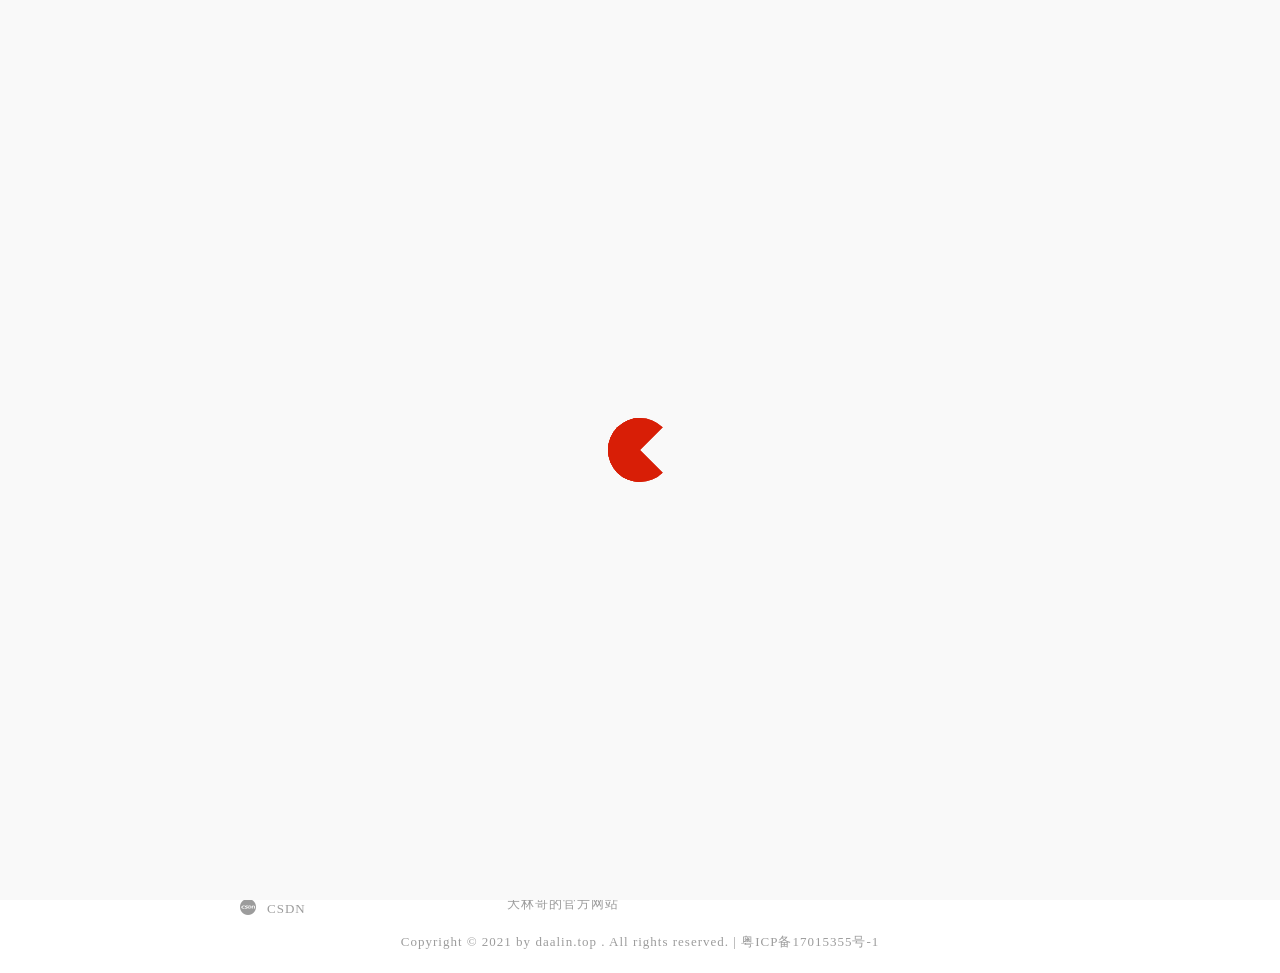
==== index.html @ f88f37f7 "澳门/主页头像" ====
<!DOCTYPE html><html lang="en"><head><meta charset="utf-8"><meta http-equiv="X-UA-Compatible" content="IE=edge"><meta name="viewport" content="width=device-width,initial-scale=1"><meta name="keywords" content="大林哥,www.daalin.top"><meta name="description" content="来自一位不可透漏姓名的靓仔前端工程师"><link rel="icon" href="/favicon.png"><title>dalinge</title><link href="/css/chunk-37c50f32.6f73bb62.css" rel="prefetch"><link href="/css/chunk-42cb1d22.ee3e7ce0.css" rel="prefetch"><link href="/css/chunk-529e98c9.1bd44c61.css" rel="prefetch"><link href="/css/chunk-6d47f8be.f18601b9.css" rel="prefetch"><link href="/css/chunk-90b461da.ee3e7ce0.css" rel="prefetch"><link href="/css/chunk-964ca924.ee3e7ce0.css" rel="prefetch"><link href="/js/chunk-37c50f32.43950e90.js" rel="prefetch"><link href="/js/chunk-42cb1d22.50ab26b3.js" rel="prefetch"><link href="/js/chunk-529e98c9.e0874bbb.js" rel="prefetch"><link href="/js/chunk-6d47f8be.271de27b.js" rel="prefetch"><link href="/js/chunk-90b461da.59cbe6b4.js" rel="prefetch"><link href="/js/chunk-964ca924.f9eb5145.js" rel="prefetch"><link href="/css/app.09d55ce2.css" rel="preload" as="style"><link href="/css/chunk-vendors.f86dc249.css" rel="preload" as="style"><link href="/js/app.3cbc096a.js" rel="preload" as="script"><link href="/js/chunk-vendors.f3b59f50.js" rel="preload" as="script"><link href="/css/chunk-vendors.f86dc249.css" rel="stylesheet"><link href="/css/app.09d55ce2.css" rel="stylesheet"></head><body><noscript><strong>We're sorry but dalinge doesn't work properly without JavaScript enabled. Please enable it to continue.</strong></noscript><div id="app"></div><script src="/js/chunk-vendors.f3b59f50.js"></script><script src="/js/app.3cbc096a.js"></script></body><script>!function(e,t,a){function n(){c(".heart{width: 10px;height: 10px;position: fixed;background: #f00;transform: rotate(45deg);-webkit-transform: rotate(45deg);-moz-transform: rotate(45deg);}.heart:after,.heart:before{content: '';width: inherit;height: inherit;background: inherit;border-radius: 50%;-webkit-border-radius: 50%;-moz-border-radius: 50%;position: fixed;}.heart:after{top: -5px;}.heart:before{left: -5px;}"),o(),r()}function r(){for(var e=0;e<d.length;e++)d[e].alpha<=0?(t.body.removeChild(d[e].el),d.splice(e,1)):(d[e].y--,d[e].scale+=.004,d[e].alpha-=.013,d[e].el.style.cssText="left:"+d[e].x+"px;top:"+d[e].y+"px;opacity:"+d[e].alpha+";transform:scale("+d[e].scale+","+d[e].scale+") rotate(45deg);background:"+d[e].color+";z-index:99999");requestAnimationFrame(r)}function o(){var t="function"==typeof e.onclick&&e.onclick;e.onclick=function(e){t&&t(),i(e)}}function i(e){var a=t.createElement("div");a.className="heart",d.push({el:a,x:e.clientX-5,y:e.clientY-5,scale:1,alpha:1,color:s()}),t.body.appendChild(a)}function c(e){var a=t.createElement("style");a.type="text/css";try{a.appendChild(t.createTextNode(e))}catch(t){a.styleSheet.cssText=e}t.getElementsByTagName("head")[0].appendChild(a)}function s(){return"rgb("+~~(255*Math.random())+","+~~(255*Math.random())+","+~~(255*Math.random())+")"}var d=[];e.requestAnimationFrame=function(){return e.requestAnimationFrame||e.webkitRequestAnimationFrame||e.mozRequestAnimationFrame||e.oRequestAnimationFrame||e.msRequestAnimationFrame||function(e){setTimeout(e,1e3/60)}}(),n()}(window,document);</script><script>/**/
    function setClipboardText(event){
      event.preventDefault();
      var node = document.createElement('div');
      node.appendChild(window.getSelection().getRangeAt(0).cloneContents());
      var htmlData = '<div>'
              + node.innerHTML
              + '<br/><br/>著作权归作者所有。<br/>'
              + '商业转载请联系作者获得授权，非商业转载请注明出处。<br/>'
              + '作者：大林哥<br/>'
              + '来源：https://daalin.top/<br/><br/>'
              + '</div>';
      var textData = window.getSelection().getRangeAt(0)
              + '\n\n。\n'
              + '商业转载请联系作者获得授权，非商业转载请注明出处。\n'
              + '作者：大林哥\n'
              + '来源：https://daalin.top/\n\n';
      if(event.clipboardData){
        event.clipboardData.setData("text/html", htmlData);
        event.clipboardData.setData("text/plain",textData);
      }
      else if(window.clipboardData){
        return window.clipboardData.setData("text", textData);
      }
    };

    // document.addEventListener('copy',function(e){
    //   setClipboardText(e);
    // });</script></html>
---- css/chunk-37c50f32.6f73bb62.css ----
#banner[data-v-0fa8ffa4]{position:relative;margin-top:80px;width:100%;height:500px}#banner .banner-img[data-v-0fa8ffa4]{width:inherit;height:inherit;background-position:50%;background-size:cover;background-repeat:no-repeat;transition:all .2s linear;overflow:hidden}#banner .banner-img[data-v-0fa8ffa4]:hover{transform:scale(1.1);filter:contrast(130%)}#banner.home-banner[data-v-0fa8ffa4]{height:550px}#banner.home-banner .banner-img[data-v-0fa8ffa4]{background-position:50%;background-repeat:no-repeat;background-attachment:fixed;background-size:cover;z-index:-1;transition:unset}#banner.home-banner .banner-img[data-v-0fa8ffa4]:hover{transform:unset;filter:unset}#banner.home-banner .slant-left[data-v-0fa8ffa4]{content:"";position:absolute;width:0;height:0;border-bottom:100px solid #fff;border-right:800px solid transparent;left:0;bottom:0}#banner.home-banner .slant-right[data-v-0fa8ffa4]{content:"";position:absolute;width:0;height:0;border-bottom:100px solid #fff;border-left:800px solid transparent;right:0;bottom:0}.focusinfo[data-v-0fa8ffa4]{position:relative;max-width:800px;padding:0 10px;top:40%;left:50%;transform:translate(-50%,-50%);-webkit-transform:translate(-50%,-50%);text-align:center}.focusinfo img[data-v-0fa8ffa4]{width:80px;height:auto;border-radius:50%;border:3px solid hsla(0,0%,100%,.3)}.focusinfo .header-info[data-v-0fa8ffa4]{width:60%;font-size:14px;color:#eaeadf;background:rgba(0,0,0,.66);padding:20px 30px;margin:30px auto 0 auto;letter-spacing:1px;line-height:30px}.focusinfo .header-info[data-v-0fa8ffa4],.focusinfo .top-social[data-v-0fa8ffa4]{font-family:miranafont,Hiragino Sans GB,STXihei,Microsoft YaHei,SimSun,sans-serif}.focusinfo .top-social[data-v-0fa8ffa4]{height:32px;margin-top:30px;margin-left:10px;list-style:none;display:inline-block}.focusinfo .top-social div[data-v-0fa8ffa4]{float:left;margin-right:10px;height:32px;line-height:32px;text-align:center;width:32px;background:#fff;border-radius:100%}@media (max-width:960px){#banner[data-v-0fa8ffa4]{height:400px}}@media (max-width:800px){#banner[data-v-0fa8ffa4]{display:none}}.feature[data-v-596edc50]{width:inherit;position:relative}.feature img[data-v-596edc50]{height:160px;width:257px;-o-object-fit:cover;object-fit:cover;border-radius:5px}.feature a:hover .foverlay[data-v-596edc50]{opacity:1}.feature .foverlay[data-v-596edc50]{position:absolute;z-index:2;width:257px;height:160px;text-align:center;line-height:160px;background:#bbe2db;color:#fff;font-size:16px;opacity:0;border-radius:5px;transition:opacity .4s ease-out}.loader[data-v-8c50d684]{position:relative;width:20px;height:20px;border-radius:50%;margin:0 10px;display:inline-block;vertical-align:middle}.loader:hover .line[data-v-8c50d684]{-webkit-animation-play-state:paused;animation-play-state:paused}.loader-7 .line[data-v-8c50d684]{width:3px;position:absolute;border-radius:2px;bottom:0;background:linear-gradient(180deg,#1ee95d,#5714ce)}.loader-7 .line1[data-v-8c50d684]{left:0;-webkit-animation:line-grow-data-v-8c50d684 .5s ease infinite alternate;animation:line-grow-data-v-8c50d684 .5s ease infinite alternate}.loader-7 .line2[data-v-8c50d684]{left:7px;-webkit-animation:line-grow-data-v-8c50d684 .5s ease .2s infinite alternate;animation:line-grow-data-v-8c50d684 .5s ease .2s infinite alternate}.loader-7 .line3[data-v-8c50d684]{left:14px;-webkit-animation:line-grow-data-v-8c50d684 .5s ease .4s infinite alternate;animation:line-grow-data-v-8c50d684 .5s ease .4s infinite alternate}@-webkit-keyframes line-grow-data-v-8c50d684{0%{height:0}to{height:75%}}@keyframes line-grow-data-v-8c50d684{0%{height:0}to{height:75%}}.quote[data-v-8465a266]{border-left:3px solid #ff6d6d;background-color:#fbfbfb;padding:15px 20px;border-radius:3px}.site-content .notify[data-v-7c6b6a06]{margin:60px 0;border-radius:3px}.site-content .notify>div[data-v-7c6b6a06]{padding:20px}.site-content .search-result[data-v-7c6b6a06]{padding:15px 20px;text-align:center;font-size:20px;font-weight:400;border:1px dashed #ddd;color:#828282}.top-feature[data-v-7c6b6a06]{width:100%;height:auto;margin-top:30px}.top-feature .feature-content[data-v-7c6b6a06]{margin-top:10px;display:flex;justify-content:space-between;position:relative}.top-feature .feature-content .feature-item[data-v-7c6b6a06]{width:32.9%}.site-main[data-v-7c6b6a06]{padding-top:80px}.site-main.search[data-v-7c6b6a06]{padding-top:0}.more[data-v-7c6b6a06]{margin:50px 0}.more .more-btn[data-v-7c6b6a06]{width:100px;height:40px;line-height:40px;text-align:center;color:#adadad;border:1px solid #adadad;border-radius:20px;margin:0 auto;cursor:pointer}.more .more-btn[data-v-7c6b6a06]:hover{color:#8fd0cc;border:1px dashed #8fd0cc}@media (max-width:800px){.top-feature .feature-content[data-v-7c6b6a06]{display:block}.site-main[data-v-7c6b6a06]{padding-top:40px}.site-content .notify[data-v-7c6b6a06]{margin:30px 0 0 0}.site-content .search-result[data-v-7c6b6a06]{margin-bottom:20px;font-size:16px}}
---- css/chunk-42cb1d22.ee3e7ce0.css ----
#banner[data-v-0fa8ffa4]{position:relative;margin-top:80px;width:100%;height:500px}#banner .banner-img[data-v-0fa8ffa4]{width:inherit;height:inherit;background-position:50%;background-size:cover;background-repeat:no-repeat;transition:all .2s linear;overflow:hidden}#banner .banner-img[data-v-0fa8ffa4]:hover{transform:scale(1.1);filter:contrast(130%)}#banner.home-banner[data-v-0fa8ffa4]{height:550px}#banner.home-banner .banner-img[data-v-0fa8ffa4]{background-position:50%;background-repeat:no-repeat;background-attachment:fixed;background-size:cover;z-index:-1;transition:unset}#banner.home-banner .banner-img[data-v-0fa8ffa4]:hover{transform:unset;filter:unset}#banner.home-banner .slant-left[data-v-0fa8ffa4]{content:"";position:absolute;width:0;height:0;border-bottom:100px solid #fff;border-right:800px solid transparent;left:0;bottom:0}#banner.home-banner .slant-right[data-v-0fa8ffa4]{content:"";position:absolute;width:0;height:0;border-bottom:100px solid #fff;border-left:800px solid transparent;right:0;bottom:0}.focusinfo[data-v-0fa8ffa4]{position:relative;max-width:800px;padding:0 10px;top:40%;left:50%;transform:translate(-50%,-50%);-webkit-transform:translate(-50%,-50%);text-align:center}.focusinfo img[data-v-0fa8ffa4]{width:80px;height:auto;border-radius:50%;border:3px solid hsla(0,0%,100%,.3)}.focusinfo .header-info[data-v-0fa8ffa4]{width:60%;font-size:14px;color:#eaeadf;background:rgba(0,0,0,.66);padding:20px 30px;margin:30px auto 0 auto;letter-spacing:1px;line-height:30px}.focusinfo .header-info[data-v-0fa8ffa4],.focusinfo .top-social[data-v-0fa8ffa4]{font-family:miranafont,Hiragino Sans GB,STXihei,Microsoft YaHei,SimSun,sans-serif}.focusinfo .top-social[data-v-0fa8ffa4]{height:32px;margin-top:30px;margin-left:10px;list-style:none;display:inline-block}.focusinfo .top-social div[data-v-0fa8ffa4]{float:left;margin-right:10px;height:32px;line-height:32px;text-align:center;width:32px;background:#fff;border-radius:100%}@media (max-width:960px){#banner[data-v-0fa8ffa4]{height:400px}}@media (max-width:800px){#banner[data-v-0fa8ffa4]{display:none}}.menus[data-v-0a2b53e3]{line-height:1.7em}.child[data-v-0a2b53e3]{padding-left:15px}.site-content{position:relative}.site-content .site-main{padding:80px 0 0 0}#article-menus{position:-webkit-sticky;position:sticky;top:0;box-shadow:0 2px 6px rgba(0,0,0,.1);border-radius:3px;padding:15px;width:300px;transform:translateX(-120%) translateY(150px);font-size:14px}article.hentry .entry-header .entry-title{font-size:23px;font-weight:600;color:#737373;margin:.67em 0}article.hentry .entry-header .entry-title:before{content:"#";margin-right:6px;color:#d82e16;font-size:20px;font-weight:600}article.hentry .entry-header hr{height:1px;border:0;background:#efefef;margin:15px 0}article.hentry .entry-header .breadcrumbs{font-size:14px;color:#d2d2d2;text-decoration:none;margin-bottom:30px}article.hentry footer.post-footer{width:100%;padding:20px 10px;margin-top:30px;height:65px;position:relative}article.hentry footer.post-footer i{font-size:18px;margin-right:5px}article.hentry footer.post-footer .post-like{float:right;margin:7px 0 0 20px}article.hentry footer.post-footer .post-share{float:right;list-style:none;margin-right:20px}article.hentry footer.post-footer .donate{float:left;line-height:36px;border-radius:100%;-webkit-border-radius:100%;-moz-border-radius:100%;border:1px solid #2b2b2b}article.hentry footer.post-footer .donate:hover{border:1px solid #daa520}article.hentry footer.post-footer .donate:hover span{color:#daa520}article.hentry footer.post-footer .donate span{color:#2b2b2b;padding:10px;position:relative;cursor:pointer}article.hentry footer.post-footer .donate .donate_inner{display:none;margin:0;list-style:none;position:absolute;left:80px;top:-40px;background:#fff;padding:10px;border:1px solid #ddd;box-shadow:0 2px 6px rgba(0,0,0,.08);border-radius:3px}article.hentry footer.post-footer .donate .donate_inner.show{display:block}article.hentry footer.post-footer .donate .donate_inner li{float:left}article.hentry footer.post-footer .donate .donate_inner img{width:100px}article.hentry footer.post-footer .donate .donate_inner p{text-align:center;font-size:15px;color:#d2d2d2;line-height:1rem}article.hentry footer.post-footer .donate .donate_inner:after,article.hentry footer.post-footer .donate .donate_inner:before{content:"";position:absolute;left:0;bottom:45%;margin-left:-8px;border-top:8px solid transparent;border-bottom:8px solid transparent;border-right:8px solid #fff}article.hentry footer.post-footer .donate .donate_inner:before{left:-1px;border-right:8px solid #ddd}article.hentry footer.post-footer .post-tags{margin:7px 0 0 20px;float:left;text-transform:uppercase}article.hentry footer.post-footer .post-tags a:hover{color:#ff6d6d}article.hentry .open-message{margin:50px 0;position:relative;background:#2b2b2b;padding:10px 30px;border-radius:3px;font-size:14px;color:#fff}article.hentry .open-message:after{content:"";border-left:10px solid transparent;border-right:10px solid transparent;border-bottom:10px solid #2b2b2b;position:absolute;top:-8px;left:48%}article.hentry .open-message p{margin:10px 0;overflow:hidden;text-overflow:ellipsis;white-space:nowrap}article.hentry .open-message a{color:#a0dad0;padding:0 5px}
---- css/chunk-529e98c9.1bd44c61.css ----
.about[data-v-18790b79]{padding-top:40px}.content-warp[data-v-18790b79]{margin-top:80px}.content-warp .about-info[data-v-18790b79]{margin:30px 0}.content-warp .about-info span[data-v-18790b79]{color:red;margin-right:10px}.content-warp .about-info .info-card[data-v-18790b79]{min-height:100px;padding:20px;border-radius:3px;margin:30px 0 50px 0;box-shadow:0 2px 12px 0 rgba(0,0,0,.1)}.content-warp .about-info .info-card p[data-v-18790b79]{line-height:1.7rem}.content-warp .contactForm[data-v-18790b79]{width:100%;padding:20px}.content-warp .contactForm .form-item[data-v-18790b79]{align-items:center;display:flex}.content-warp .contactForm .form-item[data-v-18790b79]:not(:last-child){margin-bottom:20px}.content-warp .contactForm .form-item label[data-v-18790b79]{width:80px}.content-warp .contactForm .form-item .v[data-v-18790b79]{min-height:40px;line-height:20px;border-radius:3px;padding:2px 10px;outline:none;border:1px solid #8fd0cc;width:100%;resize:vertical}.content-warp .contactForm .form-item button[data-v-18790b79]{width:100px;height:40px;border-radius:3px;outline:0;border-style:none;cursor:pointer;background-color:#409eff;color:#fff}.content-warp .contactForm .form-item button[data-v-18790b79]:hover{opacity:.8}@media (max-width:800px){.content-warp[data-v-18790b79]{margin-top:0}}
---- css/chunk-6d47f8be.f18601b9.css ----
.quote[data-v-8465a266]{border-left:3px solid #ff6d6d;background-color:#fbfbfb;padding:15px 20px;border-radius:3px}.friend[data-v-b651acd0]{padding-top:40px}.friend-header[data-v-b651acd0]{width:100%;display:flex;justify-content:space-between;align-items:center;margin-top:80px;font-weight:400}.friend-header .title[data-v-b651acd0]{font-size:20px}.friend-header .apply[data-v-b651acd0]:hover{color:#ff6d6d}.statement[data-v-b651acd0]{margin:60px 0 20px 0}.statement a[data-v-b651acd0]{color:#ff6d6d}.statement p[data-v-b651acd0]{line-height:2rem}hr[data-v-b651acd0]{margin:40px 0;border:0;height:1px;background-image:linear-gradient(90deg,transparent,rgba(255,109,109,.75),transparent)}.friend-list[data-v-b651acd0]{width:100%}.friend-list .friend-item[data-v-b651acd0]{display:inline-block;width:30%;margin:0 5% 20px 0;padding:10px 30px;border:1px solid #ececec;border-radius:3px}.friend-list .friend-item[data-v-b651acd0]:hover{box-shadow:0 2px 12px 0 rgba(0,0,0,.1)}.friend-list .friend-item[data-v-b651acd0]:nth-of-type(3n){margin-right:0}.friend-list .friend-item .site-detail[data-v-b651acd0],.friend-list .friend-item .site-name[data-v-b651acd0]{white-space:nowrap;overflow:hidden;text-overflow:ellipsis;padding-bottom:10px;line-height:1.5rem}.friend-list .friend-item .site-name[data-v-b651acd0]{color:#8fd0cc;border-bottom:1px dotted #ececec}.friend-list .friend-item .site-detail[data-v-b651acd0]{font-size:13px;padding-top:10px}@media (max-width:800px){.friend-header[data-v-b651acd0]{margin-top:0}.friend-list .friend-item[data-v-b651acd0]{width:45%}.friend-list .friend-item[data-v-b651acd0]:nth-of-type(2n){margin-right:0}.friend-list .friend-item[data-v-b651acd0]:nth-of-type(3n){margin-right:5%}}@media (max-width:600px){.friend-list .friend-item[data-v-b651acd0]{display:block;width:90%;margin:0 auto 20px auto}.friend-list .friend-item[data-v-b651acd0]:nth-of-type(2n),.friend-list .friend-item[data-v-b651acd0]:nth-of-type(3n){margin-right:auto}}
---- css/chunk-90b461da.ee3e7ce0.css ----
#banner[data-v-0fa8ffa4]{position:relative;margin-top:80px;width:100%;height:500px}#banner .banner-img[data-v-0fa8ffa4]{width:inherit;height:inherit;background-position:50%;background-size:cover;background-repeat:no-repeat;transition:all .2s linear;overflow:hidden}#banner .banner-img[data-v-0fa8ffa4]:hover{transform:scale(1.1);filter:contrast(130%)}#banner.home-banner[data-v-0fa8ffa4]{height:550px}#banner.home-banner .banner-img[data-v-0fa8ffa4]{background-position:50%;background-repeat:no-repeat;background-attachment:fixed;background-size:cover;z-index:-1;transition:unset}#banner.home-banner .banner-img[data-v-0fa8ffa4]:hover{transform:unset;filter:unset}#banner.home-banner .slant-left[data-v-0fa8ffa4]{content:"";position:absolute;width:0;height:0;border-bottom:100px solid #fff;border-right:800px solid transparent;left:0;bottom:0}#banner.home-banner .slant-right[data-v-0fa8ffa4]{content:"";position:absolute;width:0;height:0;border-bottom:100px solid #fff;border-left:800px solid transparent;right:0;bottom:0}.focusinfo[data-v-0fa8ffa4]{position:relative;max-width:800px;padding:0 10px;top:40%;left:50%;transform:translate(-50%,-50%);-webkit-transform:translate(-50%,-50%);text-align:center}.focusinfo img[data-v-0fa8ffa4]{width:80px;height:auto;border-radius:50%;border:3px solid hsla(0,0%,100%,.3)}.focusinfo .header-info[data-v-0fa8ffa4]{width:60%;font-size:14px;color:#eaeadf;background:rgba(0,0,0,.66);padding:20px 30px;margin:30px auto 0 auto;letter-spacing:1px;line-height:30px}.focusinfo .header-info[data-v-0fa8ffa4],.focusinfo .top-social[data-v-0fa8ffa4]{font-family:miranafont,Hiragino Sans GB,STXihei,Microsoft YaHei,SimSun,sans-serif}.focusinfo .top-social[data-v-0fa8ffa4]{height:32px;margin-top:30px;margin-left:10px;list-style:none;display:inline-block}.focusinfo .top-social div[data-v-0fa8ffa4]{float:left;margin-right:10px;height:32px;line-height:32px;text-align:center;width:32px;background:#fff;border-radius:100%}@media (max-width:960px){#banner[data-v-0fa8ffa4]{height:400px}}@media (max-width:800px){#banner[data-v-0fa8ffa4]{display:none}}.menus[data-v-0a2b53e3]{line-height:1.7em}.child[data-v-0a2b53e3]{padding-left:15px}.site-content{position:relative}.site-content .site-main{padding:80px 0 0 0}#article-menus{position:-webkit-sticky;position:sticky;top:0;box-shadow:0 2px 6px rgba(0,0,0,.1);border-radius:3px;padding:15px;width:300px;transform:translateX(-120%) translateY(150px);font-size:14px}article.hentry .entry-header .entry-title{font-size:23px;font-weight:600;color:#737373;margin:.67em 0}article.hentry .entry-header .entry-title:before{content:"#";margin-right:6px;color:#d82e16;font-size:20px;font-weight:600}article.hentry .entry-header hr{height:1px;border:0;background:#efefef;margin:15px 0}article.hentry .entry-header .breadcrumbs{font-size:14px;color:#d2d2d2;text-decoration:none;margin-bottom:30px}article.hentry footer.post-footer{width:100%;padding:20px 10px;margin-top:30px;height:65px;position:relative}article.hentry footer.post-footer i{font-size:18px;margin-right:5px}article.hentry footer.post-footer .post-like{float:right;margin:7px 0 0 20px}article.hentry footer.post-footer .post-share{float:right;list-style:none;margin-right:20px}article.hentry footer.post-footer .donate{float:left;line-height:36px;border-radius:100%;-webkit-border-radius:100%;-moz-border-radius:100%;border:1px solid #2b2b2b}article.hentry footer.post-footer .donate:hover{border:1px solid #daa520}article.hentry footer.post-footer .donate:hover span{color:#daa520}article.hentry footer.post-footer .donate span{color:#2b2b2b;padding:10px;position:relative;cursor:pointer}article.hentry footer.post-footer .donate .donate_inner{display:none;margin:0;list-style:none;position:absolute;left:80px;top:-40px;background:#fff;padding:10px;border:1px solid #ddd;box-shadow:0 2px 6px rgba(0,0,0,.08);border-radius:3px}article.hentry footer.post-footer .donate .donate_inner.show{display:block}article.hentry footer.post-footer .donate .donate_inner li{float:left}article.hentry footer.post-footer .donate .donate_inner img{width:100px}article.hentry footer.post-footer .donate .donate_inner p{text-align:center;font-size:15px;color:#d2d2d2;line-height:1rem}article.hentry footer.post-footer .donate .donate_inner:after,article.hentry footer.post-footer .donate .donate_inner:before{content:"";position:absolute;left:0;bottom:45%;margin-left:-8px;border-top:8px solid transparent;border-bottom:8px solid transparent;border-right:8px solid #fff}article.hentry footer.post-footer .donate .donate_inner:before{left:-1px;border-right:8px solid #ddd}article.hentry footer.post-footer .post-tags{margin:7px 0 0 20px;float:left;text-transform:uppercase}article.hentry footer.post-footer .post-tags a:hover{color:#ff6d6d}article.hentry .open-message{margin:50px 0;position:relative;background:#2b2b2b;padding:10px 30px;border-radius:3px;font-size:14px;color:#fff}article.hentry .open-message:after{content:"";border-left:10px solid transparent;border-right:10px solid transparent;border-bottom:10px solid #2b2b2b;position:absolute;top:-8px;left:48%}article.hentry .open-message p{margin:10px 0;overflow:hidden;text-overflow:ellipsis;white-space:nowrap}article.hentry .open-message a{color:#a0dad0;padding:0 5px}
---- css/chunk-964ca924.ee3e7ce0.css ----
#banner[data-v-0fa8ffa4]{position:relative;margin-top:80px;width:100%;height:500px}#banner .banner-img[data-v-0fa8ffa4]{width:inherit;height:inherit;background-position:50%;background-size:cover;background-repeat:no-repeat;transition:all .2s linear;overflow:hidden}#banner .banner-img[data-v-0fa8ffa4]:hover{transform:scale(1.1);filter:contrast(130%)}#banner.home-banner[data-v-0fa8ffa4]{height:550px}#banner.home-banner .banner-img[data-v-0fa8ffa4]{background-position:50%;background-repeat:no-repeat;background-attachment:fixed;background-size:cover;z-index:-1;transition:unset}#banner.home-banner .banner-img[data-v-0fa8ffa4]:hover{transform:unset;filter:unset}#banner.home-banner .slant-left[data-v-0fa8ffa4]{content:"";position:absolute;width:0;height:0;border-bottom:100px solid #fff;border-right:800px solid transparent;left:0;bottom:0}#banner.home-banner .slant-right[data-v-0fa8ffa4]{content:"";position:absolute;width:0;height:0;border-bottom:100px solid #fff;border-left:800px solid transparent;right:0;bottom:0}.focusinfo[data-v-0fa8ffa4]{position:relative;max-width:800px;padding:0 10px;top:40%;left:50%;transform:translate(-50%,-50%);-webkit-transform:translate(-50%,-50%);text-align:center}.focusinfo img[data-v-0fa8ffa4]{width:80px;height:auto;border-radius:50%;border:3px solid hsla(0,0%,100%,.3)}.focusinfo .header-info[data-v-0fa8ffa4]{width:60%;font-size:14px;color:#eaeadf;background:rgba(0,0,0,.66);padding:20px 30px;margin:30px auto 0 auto;letter-spacing:1px;line-height:30px}.focusinfo .header-info[data-v-0fa8ffa4],.focusinfo .top-social[data-v-0fa8ffa4]{font-family:miranafont,Hiragino Sans GB,STXihei,Microsoft YaHei,SimSun,sans-serif}.focusinfo .top-social[data-v-0fa8ffa4]{height:32px;margin-top:30px;margin-left:10px;list-style:none;display:inline-block}.focusinfo .top-social div[data-v-0fa8ffa4]{float:left;margin-right:10px;height:32px;line-height:32px;text-align:center;width:32px;background:#fff;border-radius:100%}@media (max-width:960px){#banner[data-v-0fa8ffa4]{height:400px}}@media (max-width:800px){#banner[data-v-0fa8ffa4]{display:none}}.menus[data-v-0a2b53e3]{line-height:1.7em}.child[data-v-0a2b53e3]{padding-left:15px}.site-content{position:relative}.site-content .site-main{padding:80px 0 0 0}#article-menus{position:-webkit-sticky;position:sticky;top:0;box-shadow:0 2px 6px rgba(0,0,0,.1);border-radius:3px;padding:15px;width:300px;transform:translateX(-120%) translateY(150px);font-size:14px}article.hentry .entry-header .entry-title{font-size:23px;font-weight:600;color:#737373;margin:.67em 0}article.hentry .entry-header .entry-title:before{content:"#";margin-right:6px;color:#d82e16;font-size:20px;font-weight:600}article.hentry .entry-header hr{height:1px;border:0;background:#efefef;margin:15px 0}article.hentry .entry-header .breadcrumbs{font-size:14px;color:#d2d2d2;text-decoration:none;margin-bottom:30px}article.hentry footer.post-footer{width:100%;padding:20px 10px;margin-top:30px;height:65px;position:relative}article.hentry footer.post-footer i{font-size:18px;margin-right:5px}article.hentry footer.post-footer .post-like{float:right;margin:7px 0 0 20px}article.hentry footer.post-footer .post-share{float:right;list-style:none;margin-right:20px}article.hentry footer.post-footer .donate{float:left;line-height:36px;border-radius:100%;-webkit-border-radius:100%;-moz-border-radius:100%;border:1px solid #2b2b2b}article.hentry footer.post-footer .donate:hover{border:1px solid #daa520}article.hentry footer.post-footer .donate:hover span{color:#daa520}article.hentry footer.post-footer .donate span{color:#2b2b2b;padding:10px;position:relative;cursor:pointer}article.hentry footer.post-footer .donate .donate_inner{display:none;margin:0;list-style:none;position:absolute;left:80px;top:-40px;background:#fff;padding:10px;border:1px solid #ddd;box-shadow:0 2px 6px rgba(0,0,0,.08);border-radius:3px}article.hentry footer.post-footer .donate .donate_inner.show{display:block}article.hentry footer.post-footer .donate .donate_inner li{float:left}article.hentry footer.post-footer .donate .donate_inner img{width:100px}article.hentry footer.post-footer .donate .donate_inner p{text-align:center;font-size:15px;color:#d2d2d2;line-height:1rem}article.hentry footer.post-footer .donate .donate_inner:after,article.hentry footer.post-footer .donate .donate_inner:before{content:"";position:absolute;left:0;bottom:45%;margin-left:-8px;border-top:8px solid transparent;border-bottom:8px solid transparent;border-right:8px solid #fff}article.hentry footer.post-footer .donate .donate_inner:before{left:-1px;border-right:8px solid #ddd}article.hentry footer.post-footer .post-tags{margin:7px 0 0 20px;float:left;text-transform:uppercase}article.hentry footer.post-footer .post-tags a:hover{color:#ff6d6d}article.hentry .open-message{margin:50px 0;position:relative;background:#2b2b2b;padding:10px 30px;border-radius:3px;font-size:14px;color:#fff}article.hentry .open-message:after{content:"";border-left:10px solid transparent;border-right:10px solid transparent;border-bottom:10px solid #2b2b2b;position:absolute;top:-8px;left:48%}article.hentry .open-message p{margin:10px 0;overflow:hidden;text-overflow:ellipsis;white-space:nowrap}article.hentry .open-message a{color:#a0dad0;padding:0 5px}
---- css/app.09d55ce2.css ----
.header-search[data-v-c5f9d006]{display:inline-block;position:relative}.header-search i[data-v-c5f9d006]{font-size:18px;position:relative;top:3px}.header-search input[data-v-c5f9d006]{border:none;outline:none;overflow:hidden;background:transparent;height:30px;width:0;transition:all .2s}.header-search input.show[data-v-c5f9d006]{width:200px;margin-left:10px}.header-search input[data-v-c5f9d006]:focus{border-bottom:1px solid #8fd0cc}#layout-header[data-v-30cff305]{position:fixed;top:0;z-index:9;width:100%;height:80px;padding:0 80px;display:flex;justify-content:space-between;align-items:center;transition:all .3s ease;-webkit-transition:all .3s ease;-moz-transition:.3s all linear;-o-transition:.3s all ease;-ms-transition:.3s all ease}#layout-header.hidden[data-v-30cff305]{top:-100px}#layout-header.fixed[data-v-30cff305]{background-color:#fff;box-shadow:0 2px 12px 0 rgba(0,0,0,.1)}.site-logo[data-v-30cff305]{text-align:center}.site-logo img[data-v-30cff305]{width:60px;height:60px}.site-logo p.site-name[data-v-30cff305]{font-size:15px;font-weight:700;position:relative;top:-10px}.menus-btn[data-v-30cff305]{display:none;visibility:hidden}.site-menus[data-v-30cff305]{display:flex;align-items:center}.site-menus .menu-item[data-v-30cff305]{min-width:60px;height:50px;line-height:50px;text-align:center;position:relative}.site-menus .menu-item a[data-v-30cff305]{padding:12px 10px;color:#545454;font-weight:500;font-size:16px}.site-menus .menu-item a[data-v-30cff305]:hover{color:#ff6d6d}.site-menus .menu-item[data-v-30cff305]:not(:last-child){margin-right:15px}.site-menus .menu-item.hasChild:hover .childMenu[data-v-30cff305]{opacity:1;visibility:visible;transform:translateY(-5px)}.site-menus .childMenu[data-v-30cff305]{width:130px;background-color:#fdfdfd;border-radius:3px;border:1px solid #ddd;box-shadow:0 2px 12px 0 rgba(0,0,0,.1);position:absolute;top:55px;z-index:2;opacity:0;visibility:hidden;transition:all .7s ease;-webkit-transition:all .6s ease;-moz-transition:.6s all linear;-o-transition:.6s all ease;-ms-transition:.6s all ease}.site-menus .childMenu[data-v-30cff305]:after,.site-menus .childMenu[data-v-30cff305]:before{content:"";position:absolute;width:0;height:0;border-left:6px solid transparent;border-right:6px solid transparent;border-bottom:8px solid #fff;top:-8px;left:20px}.site-menus .childMenu[data-v-30cff305]:before{top:-9px;border-bottom:8px solid #ddd}.site-menus .childMenu .sub-menu[data-v-30cff305]{height:40px;line-height:40px;position:relative}.site-menus .childMenu .sub-menu[data-v-30cff305]:not(:last-child):after{content:"";width:50%;height:1px;color:#ff6d6d;bottom:0;left:25%;z-index:99}@media (max-width:960px){#layout-header[data-v-30cff305]{padding:0 20px}}@media (max-width:600px){#layout-header[data-v-30cff305]{padding:0 10px}.menus-btn[data-v-30cff305]{display:block;visibility:visible}.site-menus[data-v-30cff305]{position:absolute;display:none;visibility:hidden;background-color:#f9f9f9;width:100%;left:0;top:80px;z-index:-9;box-shadow:0 2px 12px 0 rgba(0,0,0,.1)}.site-menus .menu-item[data-v-30cff305]{position:relative;height:unset}.site-menus .menu-item[data-v-30cff305]:not(:last-child){margin-right:0}.site-menus .childMenu[data-v-30cff305]{position:relative;width:100%;top:0;background-color:#f3f3f3;opacity:1;visibility:visible;border:none;box-shadow:none}.site-menus .childMenu[data-v-30cff305]:after,.site-menus .childMenu[data-v-30cff305]:before{content:"";position:relative;width:0;height:0;border-left:0;border-right:0;border-bottom:0}.site-menus.mobileShow[data-v-30cff305]{display:inline-block;visibility:visible;z-index:99}}.back-top[data-v-0dcb6448]{background-color:#fff;position:fixed;right:3rem;bottom:10rem;border-radius:25px;cursor:pointer;opacity:.3;transition:.3s;text-align:center;z-index:99}.back-top img[data-v-0dcb6448]{width:50px;height:50px}.back-top .img1[data-v-0dcb6448]{width:30px;height:30px}@media (max-width:600px){.back-top[data-v-0dcb6448]{position:fixed;right:3rem;bottom:10rem}}#layout-body[data-v-7bf0a2f2]{min-height:calc(100vh - 80px)}h1.section-title[data-v-04c9c7b8]{color:#757575;font-size:16px;font-weight:400;padding-bottom:15px;border-bottom:1px dashed #ececec}#layout-footer[data-v-0626bf0a]{padding:2%;border-top:1px solid #f7f7f7;font-size:13px;color:#9c9c9c}#layout-footer a.out-link[data-v-0626bf0a]:hover{color:#ff6d6d}#layout-footer .footer-main[data-v-0626bf0a]{max-width:800px;margin:0 auto 20px auto;display:flex;justify-content:space-around;align-items:flex-start}#layout-footer .footer-main .footer-item[data-v-0626bf0a]{flex:1}#layout-footer .footer-main .footer-item>div[data-v-0626bf0a]:not(:last-child){margin-bottom:10px}#layout-footer .footer-main .footer-item i[data-v-0626bf0a]{margin-right:10px}#layout-footer .copyright[data-v-0626bf0a]{text-align:center}@media (max-width:800px){#layout-footer .footer-main .footer-item[data-v-0626bf0a]:nth-child(3){flex:2}}@media (max-width:600px){#layout-footer .footer-main[data-v-0626bf0a]{display:block}#layout-footer .footer-main .footer-item[data-v-0626bf0a]{display:flex;justify-content:space-around;align-items:center;flex-wrap:wrap}#layout-footer .footer-main .footer-item>div[data-v-0626bf0a]{margin-bottom:10px}}#loading[data-v-5d147701]{position:fixed;z-index:999;top:0;left:0;right:0;bottom:0;background-color:#f9f9f9}#loading[data-v-5d147701],.loader[data-v-5d147701]{display:flex;align-items:center;justify-content:center}.loader[data-v-5d147701]{box-sizing:border-box;flex:0 1 auto;flex-direction:column;flex-grow:1;flex-shrink:0;flex-basis:25%;max-width:25%;height:200px}.la-pacman>div[data-v-5d147701],.la-pacman[data-v-5d147701]{position:relative;box-sizing:border-box}.la-pacman[data-v-5d147701]{display:block;font-size:0;color:#d81e06}.la-pacman.la-dark[data-v-5d147701]{color:#333}.la-pacman>div[data-v-5d147701]{display:inline-block;float:none;background-color:currentColor;border:0 solid currentColor}.la-pacman[data-v-5d147701]{width:32px;height:32px}.la-pacman>div[data-v-5d147701]:first-child,.la-pacman>div[data-v-5d147701]:nth-child(2){width:0;height:0;background:transparent;border-style:solid;border-width:16px;border-right-color:transparent;border-radius:100%;-webkit-animation:pacman-rotate-half-up-data-v-5d147701 .5s 0s infinite;animation:pacman-rotate-half-up-data-v-5d147701 .5s 0s infinite}.la-pacman>div[data-v-5d147701]:nth-child(2){margin-top:-32px;-webkit-animation-name:pacman-rotate-half-down-data-v-5d147701;animation-name:pacman-rotate-half-down-data-v-5d147701}.la-pacman>div[data-v-5d147701]:nth-child(3),.la-pacman>div[data-v-5d147701]:nth-child(4),.la-pacman>div[data-v-5d147701]:nth-child(5),.la-pacman>div[data-v-5d147701]:nth-child(6){position:absolute;top:50%;left:200%;width:8px;height:8px;border-radius:100%;opacity:0;-webkit-animation:pacman-balls-data-v-5d147701 2s linear 0s infinite;animation:pacman-balls-data-v-5d147701 2s linear 0s infinite}.la-pacman>div[data-v-5d147701]:nth-child(3){-webkit-animation-delay:-1.44s;animation-delay:-1.44s}.la-pacman>div[data-v-5d147701]:nth-child(4){-webkit-animation-delay:-1.94s;animation-delay:-1.94s}.la-pacman>div[data-v-5d147701]:nth-child(5){-webkit-animation-delay:-2.44s;animation-delay:-2.44s}.la-pacman>div[data-v-5d147701]:nth-child(6){-webkit-animation-delay:-2.94s;animation-delay:-2.94s}.la-pacman.la-sm[data-v-5d147701]{width:16px;height:16px}.la-pacman.la-sm>div[data-v-5d147701]:first-child,.la-pacman.la-sm>div[data-v-5d147701]:nth-child(2){border-width:8px}.la-pacman.la-sm>div[data-v-5d147701]:nth-child(2){margin-top:-16px}.la-pacman.la-sm>div[data-v-5d147701]:nth-child(3),.la-pacman.la-sm>div[data-v-5d147701]:nth-child(4),.la-pacman.la-sm>div[data-v-5d147701]:nth-child(5),.la-pacman.la-sm>div[data-v-5d147701]:nth-child(6){width:4px;height:4px}.la-pacman.la-2x[data-v-5d147701]{width:64px;height:64px}.la-pacman.la-2x>div[data-v-5d147701]:first-child,.la-pacman.la-2x>div[data-v-5d147701]:nth-child(2){border-width:32px}.la-pacman.la-2x>div[data-v-5d147701]:nth-child(2){margin-top:-64px}.la-pacman.la-2x>div[data-v-5d147701]:nth-child(3),.la-pacman.la-2x>div[data-v-5d147701]:nth-child(4),.la-pacman.la-2x>div[data-v-5d147701]:nth-child(5),.la-pacman.la-2x>div[data-v-5d147701]:nth-child(6){width:16px;height:16px}.la-pacman.la-3x[data-v-5d147701]{width:96px;height:96px}.la-pacman.la-3x>div[data-v-5d147701]:first-child,.la-pacman.la-3x>div[data-v-5d147701]:nth-child(2){border-width:48px}.la-pacman.la-3x>div[data-v-5d147701]:nth-child(2){margin-top:-96px}.la-pacman.la-3x>div[data-v-5d147701]:nth-child(3),.la-pacman.la-3x>div[data-v-5d147701]:nth-child(4),.la-pacman.la-3x>div[data-v-5d147701]:nth-child(5),.la-pacman.la-3x>div[data-v-5d147701]:nth-child(6){width:24px;height:24px}@-webkit-keyframes pacman-rotate-half-up-data-v-5d147701{0%,to{transform:rotate(270deg)}50%{transform:rotate(1turn)}}@keyframes pacman-rotate-half-up-data-v-5d147701{0%,to{transform:rotate(270deg)}50%{transform:rotate(1turn)}}@-webkit-keyframes pacman-rotate-half-down-data-v-5d147701{0%,to{transform:rotate(90deg)}50%{transform:rotate(0deg)}}@keyframes pacman-rotate-half-down-data-v-5d147701{0%,to{transform:rotate(90deg)}50%{transform:rotate(0deg)}}@-webkit-keyframes pacman-balls-data-v-5d147701{0%{left:200%;opacity:0;transform:translateY(-50%)}5%{opacity:.5}66%{opacity:1}67%{opacity:0}to{left:0;transform:translateY(-50%)}}@keyframes pacman-balls-data-v-5d147701{0%{left:200%;opacity:0;transform:translateY(-50%)}5%{opacity:.5}66%{opacity:1}67%{opacity:0}to{left:0;transform:translateY(-50%)}}#app{font-size:17px;color:#6f6f6f}@media (max-width:600px){.music_search_box{left:130px;top:40px}.list_close{display:none}}a,abbr,acronym,address,applet,article,aside,audio,b,big,blockquote,body,canvas,caption,center,cite,code,dd,del,details,dfn,div,dl,dt,em,embed,fieldset,figcaption,figure,footer,form,h1,h2,h3,h4,h5,h6,header,hgroup,html,i,iframe,img,ins,kbd,label,legend,li,mark,menu,nav,object,ol,output,p,pre,q,ruby,s,samp,section,small,span,strike,strong,sub,summary,sup,table,tbody,td,tfoot,th,thead,time,tr,tt,u,ul,var,video{margin:0;padding:0;border:0;font-size:100%;font:inherit;vertical-align:baseline}article,aside,details,figcaption,figure,footer,header,hgroup,menu,nav,section{display:block}body{line-height:1;overflow-x:hidden}ol,ul{list-style:none}blockquote,q{quotes:none}blockquote:after,blockquote:before,q:after,q:before{content:"";content:none}table{border-collapse:collapse;border-spacing:0}a,a:active,a:hover,a:link,a:visited{text-decoration:none;color:unset}*{font-family:miranafont,Hiragino Sans GB,STXihei,Microsoft YaHei,SimSun,sans-serif;margin:0;padding:0;text-decoration:none;box-sizing:border-box;-webkit-font-smoothing:antialiased;-moz-osx-font-smoothing:grayscale;letter-spacing:1px}[v-cloak]{display:none}::-webkit-scrollbar{width:5px;height:5px}::-webkit-scrollbar-thumb{border-radius:10px;background-color:#d81e06}::-webkit-scrollbar-track{background-color:#fff}@-webkit-keyframes main{0%{opacity:0;transform:translateY(50px)}to{opacity:1;transform:translateY(0)}}@keyframes main{0%{opacity:0;transform:translateY(50px)}to{opacity:1;transform:translateY(0)}}.site-content{margin:0 auto;padding:0 10px;max-width:800px}.animate{-webkit-animation:main 1.5s;animation:main 1.5s}@media (max-width:800px){.site-content{-webkit-animation:none;animation:none;padding:50px 4% 0 4%}}.entry-content blockquote,.entry-content dl,.entry-content ol,.entry-content p,.entry-content pre,.entry-content table,.entry-content ul{margin:15px 0}.entry-content h1,.entry-content h2,.entry-content h3,.entry-content h4,.entry-content h5,.entry-content h6{color:#4f4f4f;margin:8px 0 16px;font-weight:700;position:relative}.entry-content h1:hover:before,.entry-content h2:hover:before,.entry-content h3:hover:before,.entry-content h4:hover:before,.entry-content h5:hover:before,.entry-content h6:hover:before{left:-28px;position:absolute;content:"「 ";color:#ff6d6d}.entry-content h1:hover:after,.entry-content h2:hover:after,.entry-content h3:hover:after,.entry-content h4:hover:after,.entry-content h5:hover:after,.entry-content h6:hover:after{content:" 」";color:#ff6d6d}.entry-content h1 code,.entry-content h1 tt,.entry-content h2 code,.entry-content h2 tt,.entry-content h3 code,.entry-content h3 tt,.entry-content h4 code,.entry-content h4 tt,.entry-content h5 code,.entry-content h5 tt,.entry-content h6 code,.entry-content h6 tt{font-size:inherit}.entry-content h1{font-size:28px;line-height:36px}.entry-content h2{font-size:24px;line-height:32px}.entry-content h3{font-size:22px;line-height:30px}.entry-content h4{font-size:20px;line-height:28px}.entry-content h5{font-size:18px;line-height:26px}.entry-content h6{font-size:16px;line-height:24px}.entry-content a{color:#6795b5;text-decoration:none}.entry-content a:active,.entry-content a:hover{outline:0}.entry-content a:focus,.entry-content a:hover{color:#cb4b16;text-decoration:none}.entry-content ol,.entry-content ul{padding-left:30px}.entry-content ol li,.entry-content ul li{list-style-type:disc;margin:8px 0 0 32px}.entry-content ol ol,.entry-content ol ul,.entry-content ul ol,.entry-content ul ul{margin-bottom:0}.entry-content dl{padding:0}.entry-content dl dt{font-size:14px;font-weight:700;font-style:italic;padding:0;margin:15px 0 5px}.entry-content dl dt:first-child{padding:0}.entry-content dl dt>:first-child{margin-top:0}.entry-content dl dt>:last-child{margin-bottom:0}.entry-content dl dd{margin:0 0 15px;padding:0 15px}.entry-content dl dd>:first-child{margin-top:0}.entry-content dl dd>:last-child{margin-bottom:0}.entry-content code,.entry-content pre,.entry-content tt{font-size:15px;font-family:Consolas,Liberation Mono,Courier,monospace}.entry-content code,.entry-content tt{margin:0 5px;padding:2px;white-space:nowrap;color:#c7254e;background-color:#f9f2f4;border:1px solid #eaeaea;border-radius:3px}.entry-content pre>code{margin:0;padding:0;white-space:pre;color:#333;border:none;background:transparent}.entry-content pre{background-color:#f8f8f8;border:1px solid #f9f9f9;line-height:1.5rem;overflow:auto;padding:6px 10px;border-radius:3px}.entry-content pre code,.entry-content pre tt{background-color:transparent;border:none}.entry-content blockquote{border-left:4px solid #a0dad0;background-color:#ebeef5;border-radius:3px;padding:15px 20px;margin:15px 0;color:#777}.entry-content blockquote>:first-child{margin-top:0}.entry-content blockquote>:last-child{margin-bottom:0}.entry-content hr{margin:24px 0;border:none;border-bottom:1px solid #ddd;clear:both}.entry-content table{margin:0 auto}.entry-content table th{font-weight:700}.entry-content table td,.entry-content table th{border:1px solid #ccc;padding:6px 13px}.entry-content table tr{border-top:1px solid #ccc;background-color:#fff}.entry-content table tr:nth-child(2n){background-color:#f8f8f8}.entry-content img{max-width:100%}.entry-content p{font-size:16px;color:#4d4d4d;font-weight:400;line-height:26px}@media (max-width:800px){.entry-content ol,.entry-content ul{padding-left:10px;margin:0}.entry-content ol li,.entry-content ul li{list-style:inside;margin:0}}@font-face{font-family:iconfont;src:url(../fonts/iconfont.a82c0bb2.eot);src:url(../fonts/iconfont.a82c0bb2.eot#iefix) format("embedded-opentype"),url("[data-uri]") format("woff2"),url([data-uri]) format("woff"),url(../fonts/iconfont.ae26b405.ttf) format("truetype"),url(../img/iconfont.268c8412.svg#iconfont) format("svg")}.iconfont{font-family:iconfont!important;font-size:16px;font-style:normal;-webkit-font-smoothing:antialiased;-moz-osx-font-smoothing:grayscale}.iconcategory:before{content:"\e63b"}.iconqq:before{content:"\e630"}.iconsearch:before{content:"\e604"}.icongithub:before{content:"\e600"}.iconcomment:before{content:"\e6e6"}.icongitee:before{content:"\e601"}.iconfish-li:before{content:"\e903"}.iconeyes:before{content:"\e6ba"}.iconfire:before{content:"\e602"}.icongithub1:before{content:"\e612"}.iconmeditor-time:before{content:"\e603"}.iconcsdn:before{content:"\e605"}
---- css/chunk-vendors.f86dc249.css ----
*{padding:0;margin:0;text-decoration:none;font-family:Consolas,微软雅黑;box-sizing:border-box}#music{width:0;height:0}.bbox{width:100px;height:100px;border-radius:5px;position:fixed;z-index:500;bottom:50px;right:30px;transition:all .5s}.bbox_active{width:300px;height:300px}.box{width:100%;height:100%;overflow:hidden;background-size:100% 100%;border-radius:5px;transition:all .5s}.box,.box-enter,.box-leave-to{opacity:0}.music_shlter{filter:blur(10px);z-index:99}.music_shlter,.music_shlter_2{width:100%;height:100%;position:absolute;background-size:100% 100%;transition:all .5s;opacity:0}.music_shlter_2{filter:blur(5px)}.music_shlter_3{width:100%;height:100%;position:absolute;background-color:rgba(0,0,0,.1);transition:all .5s;border-radius:5px;filter:blur(2px)}.music_dis{width:100%;height:240px;position:relative}.dis_list{right:10px;top:10px;width:40px;height:30px;line-height:30px;text-align:center;font-size:12px;color:#fff}.dis_list,.pan{position:absolute;cursor:pointer}.pan{width:100px;height:100px;background-size:100% 100%;left:0;top:0;padding:16px;-webkit-animation:pan 10s linear infinite;animation:pan 10s linear infinite;z-index:103;transition:all .5s;border-radius:100%}.pan:hover{box-shadow:0 0 10px #646464;opacity:1}.pan_c{width:100%;height:100%;border-radius:100%}.music_title{color:#fff;line-height:60px;font-size:15px}.music_intro,.music_title{width:100%;height:40px;text-align:center}.music_intro{color:hsla(0,0%,100%,.6);line-height:30px;font-size:12px}.music_words_box{width:100%;height:auto;position:absolute;top:0;transition:all .5s}.music_words{width:240px;height:160px;margin:auto;color:hsla(0,0%,100%,.6);text-align:center;overflow:hidden;position:relative}.music_words li{list-style:none;font-size:12px;margin-top:5px;min-height:18px}.control_box{width:90%;height:60px;position:relative;margin:auto}.control_button{width:14px;height:14px;position:absolute;left:20px;bottom:15px}.control_icon{height:100%;cursor:pointer}.progress{width:150px;height:4px;border-radius:10px;background-color:#c2c2c4;cursor:pointer;margin-top:18px;position:absolute;left:0;right:0;margin:auto;bottom:20px}.progress_c{width:50%;height:100%;background-color:#e83c3c;transition:all .2s;position:relative;border-radius:10px;max-width:100%}.progress_circle{position:absolute;width:15px;height:15px;right:-7.5px;top:-5.5px;background-color:#fff;border:1px solid #dcdcdc;border-radius:100%}.progress_circle_c{width:5px;height:5px;position:absolute;top:0;left:0;bottom:0;right:0;margin:auto;background-color:#e83c3c;border-radius:100%}.word_highlight{color:#fff}.pan_active{width:40px;height:40px;position:absolute;left:10px;top:10px;padding:6px;opacity:.8;z-index:103}.box_active,.pan_active{background-size:100% 100%}.box_active{width:100%;height:100%;border-radius:5px;overflow:unset;-webkit-opacity:1;-moz-opacity:1;-khtml-opacity:1;opacity:1;filter:alpha(opacity=100);-ms-filter:"progid:DXImageTransform.Microsoft.Alpha(Opacity=100)";filter:progid:DXImageTransform.Microsoft.Alpha(Opacity=100)}.shlter_active{opacity:1;z-index:unset}.dis_list-enter,.dis_list-leave-to{opacity:0}.list_box{width:100%;height:100%;position:fixed;background:-webkit-radial-gradient(center,ellipse cover,#353138 0,#1a181c 100%);z-index:499;transition:all .5s}.music_alert-enter,.music_alert-leave-to{transform:translateY(-30px);opacity:0}.music_alert{top:30px;left:0;right:0;margin:auto;padding:10px;padding-top:5px;padding-bottom:5px;width:200px;height:auto;border-radius:2px;background-color:#fff;transition:all .5s;color:#000;font-size:12px}.list_close,.music_alert{position:absolute;text-align:center}.list_close{right:20px;top:20px;width:40px;height:40px;line-height:40px;color:hsla(0,0%,88.2%,.9);cursor:pointer;font-size:20px}.music_list{width:1320px;height:840px;position:absolute;left:0;right:0;bottom:0;top:0;margin:auto;border-radius:5px}.list_l{width:950px;height:100%;float:left;padding:50px;margin-left:120px;box-sizing:border-box;position:relative}.list_title{width:100%;height:40px;color:#fff;position:relative}.music_state{width:15px;margin-left:40px;cursor:pointer}.music_search_box{position:absolute;right:0;top:0;width:250px;height:25px;z-index:500}.music_search{width:100%;height:100%;border:0;outline:none;background-color:hsla(0,0%,88.2%,.9);border-radius:2px;padding-left:10px;padding-right:10px;font-size:12px}.search_list{height:auto;overflow:hidden;position:absolute;top:28px;background-color:hsla(0,0%,100%,.9);border-radius:2px}.search_list,.search_list li{width:100%;transition:all .5s}.search_list li{height:25px;line-height:25px;color:rgba(26,24,28,.8);padding-left:10px;padding-right:10px;cursor:pointer;font-size:12px}.search_list li:hover{background-color:#c8c8c8}.music_search_name{width:55%}.music_search_ar,.music_search_name{float:left;height:100%;overflow:hidden}.music_search_ar{margin-left:5%;width:40%}.music_search-enter,.music_search-enter-active,.music_search-leave-to{opacity:0}.list{width:100%;height:620px;list-style:none}.music_ul_title{width:100%;height:40px;line-height:40px;border-radius:2px;border:0}.list li{width:100%;height:60px;line-height:60px;border-bottom:1px solid hsla(0,0%,58.8%,.1);transition:all .5s;position:relative}.this_music_shlter{width:100%;height:100%;position:absolute;z-index:-1;background-color:rgba(26,24,28,.5)}.list li:hover{background-color:rgba(26,24,28,.3)}.list li span,.music_ul_title span{display:block;width:200px;height:100%;margin-left:20px;color:hsla(0,0%,88.2%,.8);font-size:12px;float:left;overflow:hidden}.music_button{width:150px;height:60px;position:absolute;right:0;transition:all .5s}.list_play{width:28px;height:28px;background-size:100% 100%;margin-top:16px;cursor:pointer;opacity:.5;transition:all .5s;float:left;margin-left:10px}.list_play:first-child{margin-left:0}.list_play:hover{opacity:1}.list_button-enter,.list_button-leave-to{opacity:0}.list_page{width:100%;height:40px;position:relative}.page_last{left:0}.page_last,.page_next{position:absolute;width:40px;height:40px;text-align:center;line-height:40px;font-size:15px;cursor:pointer;color:#fff;-moz-user-select:none;-webkit-user-select:none;-ms-user-select:none;user-select:none}.page_next{right:0}.list_r{width:250px;height:100%;float:left;position:relative}.music_list_bg{width:170px;display:block;margin-left:25px;margin-top:90px;-moz-user-select:none;-webkit-user-select:none;-ms-user-select:none;user-select:none}.music_list_shlter{width:200px;height:170px;background-size:100% 100%;position:absolute;top:90px;left:25px}.music_talk_list{width:250px;height:auto;margin-top:20px;list-style:none}.music_talk_list li{width:100%;height:auto;margin-top:10px}.talk_head{width:100%;height:50px;position:relative}.talk_head_img{width:25px;height:25px;float:left;border-radius:100%;margin-top:12.5px}.talk_head_name{float:left;height:50px;line-height:50px;color:#e1e1e1;margin-left:10px}.talk_content{width:100%;height:auto;color:hsla(0,0%,88.2%,.8);box-sizing:border-box;padding:15px;position:relative}.talk_icon_l{left:0;top:0}.talk_icon_l,.talk_icon_r{position:absolute;width:10px;height:10px}.talk_icon_r{right:0;bottom:0}.music_type{width:120px;height:auto;overflow:hidden;list-style:none;position:absolute;left:-120px;top:90px}.music_type li{width:100%;height:35px;border:1px solid hsla(0,0%,88.2%,.6);color:hsla(0,0%,88.2%,.6);line-height:35px;text-align:center;box-sizing:border-box;border-radius:3px;margin-top:20px;cursor:pointer;transition:all .5s;font-size:12px}.music_type li:first-child{margin-top:0}.music_type li:hover{border:1px solid #e1e1e1;color:#e1e1e1}.type_active{border:1px solid #e1e1e1!important;color:#e1e1e1!important}@-webkit-keyframes pan{0%{transform:rotate(0deg)}to{transform:rotate(1turn)}}@keyframes pan{0%{transform:rotate(0deg)}to{transform:rotate(1turn)}}
---- css/chunk-vendors.f86dc249.css ----
*{padding:0;margin:0;text-decoration:none;font-family:Consolas,微软雅黑;box-sizing:border-box}#music{width:0;height:0}.bbox{width:100px;height:100px;border-radius:5px;position:fixed;z-index:500;bottom:50px;right:30px;transition:all .5s}.bbox_active{width:300px;height:300px}.box{width:100%;height:100%;overflow:hidden;background-size:100% 100%;border-radius:5px;transition:all .5s}.box,.box-enter,.box-leave-to{opacity:0}.music_shlter{filter:blur(10px);z-index:99}.music_shlter,.music_shlter_2{width:100%;height:100%;position:absolute;background-size:100% 100%;transition:all .5s;opacity:0}.music_shlter_2{filter:blur(5px)}.music_shlter_3{width:100%;height:100%;position:absolute;background-color:rgba(0,0,0,.1);transition:all .5s;border-radius:5px;filter:blur(2px)}.music_dis{width:100%;height:240px;position:relative}.dis_list{right:10px;top:10px;width:40px;height:30px;line-height:30px;text-align:center;font-size:12px;color:#fff}.dis_list,.pan{position:absolute;cursor:pointer}.pan{width:100px;height:100px;background-size:100% 100%;left:0;top:0;padding:16px;-webkit-animation:pan 10s linear infinite;animation:pan 10s linear infinite;z-index:103;transition:all .5s;border-radius:100%}.pan:hover{box-shadow:0 0 10px #646464;opacity:1}.pan_c{width:100%;height:100%;border-radius:100%}.music_title{color:#fff;line-height:60px;font-size:15px}.music_intro,.music_title{width:100%;height:40px;text-align:center}.music_intro{color:hsla(0,0%,100%,.6);line-height:30px;font-size:12px}.music_words_box{width:100%;height:auto;position:absolute;top:0;transition:all .5s}.music_words{width:240px;height:160px;margin:auto;color:hsla(0,0%,100%,.6);text-align:center;overflow:hidden;position:relative}.music_words li{list-style:none;font-size:12px;margin-top:5px;min-height:18px}.control_box{width:90%;height:60px;position:relative;margin:auto}.control_button{width:14px;height:14px;position:absolute;left:20px;bottom:15px}.control_icon{height:100%;cursor:pointer}.progress{width:150px;height:4px;border-radius:10px;background-color:#c2c2c4;cursor:pointer;margin-top:18px;position:absolute;left:0;right:0;margin:auto;bottom:20px}.progress_c{width:50%;height:100%;background-color:#e83c3c;transition:all .2s;position:relative;border-radius:10px;max-width:100%}.progress_circle{position:absolute;width:15px;height:15px;right:-7.5px;top:-5.5px;background-color:#fff;border:1px solid #dcdcdc;border-radius:100%}.progress_circle_c{width:5px;height:5px;position:absolute;top:0;left:0;bottom:0;right:0;margin:auto;background-color:#e83c3c;border-radius:100%}.word_highlight{color:#fff}.pan_active{width:40px;height:40px;position:absolute;left:10px;top:10px;padding:6px;opacity:.8;z-index:103}.box_active,.pan_active{background-size:100% 100%}.box_active{width:100%;height:100%;border-radius:5px;overflow:unset;-webkit-opacity:1;-moz-opacity:1;-khtml-opacity:1;opacity:1;filter:alpha(opacity=100);-ms-filter:"progid:DXImageTransform.Microsoft.Alpha(Opacity=100)";filter:progid:DXImageTransform.Microsoft.Alpha(Opacity=100)}.shlter_active{opacity:1;z-index:unset}.dis_list-enter,.dis_list-leave-to{opacity:0}.list_box{width:100%;height:100%;position:fixed;background:-webkit-radial-gradient(center,ellipse cover,#353138 0,#1a181c 100%);z-index:499;transition:all .5s}.music_alert-enter,.music_alert-leave-to{transform:translateY(-30px);opacity:0}.music_alert{top:30px;left:0;right:0;margin:auto;padding:10px;padding-top:5px;padding-bottom:5px;width:200px;height:auto;border-radius:2px;background-color:#fff;transition:all .5s;color:#000;font-size:12px}.list_close,.music_alert{position:absolute;text-align:center}.list_close{right:20px;top:20px;width:40px;height:40px;line-height:40px;color:hsla(0,0%,88.2%,.9);cursor:pointer;font-size:20px}.music_list{width:1320px;height:840px;position:absolute;left:0;right:0;bottom:0;top:0;margin:auto;border-radius:5px}.list_l{width:950px;height:100%;float:left;padding:50px;margin-left:120px;box-sizing:border-box;position:relative}.list_title{width:100%;height:40px;color:#fff;position:relative}.music_state{width:15px;margin-left:40px;cursor:pointer}.music_search_box{position:absolute;right:0;top:0;width:250px;height:25px;z-index:500}.music_search{width:100%;height:100%;border:0;outline:none;background-color:hsla(0,0%,88.2%,.9);border-radius:2px;padding-left:10px;padding-right:10px;font-size:12px}.search_list{height:auto;overflow:hidden;position:absolute;top:28px;background-color:hsla(0,0%,100%,.9);border-radius:2px}.search_list,.search_list li{width:100%;transition:all .5s}.search_list li{height:25px;line-height:25px;color:rgba(26,24,28,.8);padding-left:10px;padding-right:10px;cursor:pointer;font-size:12px}.search_list li:hover{background-color:#c8c8c8}.music_search_name{width:55%}.music_search_ar,.music_search_name{float:left;height:100%;overflow:hidden}.music_search_ar{margin-left:5%;width:40%}.music_search-enter,.music_search-enter-active,.music_search-leave-to{opacity:0}.list{width:100%;height:620px;list-style:none}.music_ul_title{width:100%;height:40px;line-height:40px;border-radius:2px;border:0}.list li{width:100%;height:60px;line-height:60px;border-bottom:1px solid hsla(0,0%,58.8%,.1);transition:all .5s;position:relative}.this_music_shlter{width:100%;height:100%;position:absolute;z-index:-1;background-color:rgba(26,24,28,.5)}.list li:hover{background-color:rgba(26,24,28,.3)}.list li span,.music_ul_title span{display:block;width:200px;height:100%;margin-left:20px;color:hsla(0,0%,88.2%,.8);font-size:12px;float:left;overflow:hidden}.music_button{width:150px;height:60px;position:absolute;right:0;transition:all .5s}.list_play{width:28px;height:28px;background-size:100% 100%;margin-top:16px;cursor:pointer;opacity:.5;transition:all .5s;float:left;margin-left:10px}.list_play:first-child{margin-left:0}.list_play:hover{opacity:1}.list_button-enter,.list_button-leave-to{opacity:0}.list_page{width:100%;height:40px;position:relative}.page_last{left:0}.page_last,.page_next{position:absolute;width:40px;height:40px;text-align:center;line-height:40px;font-size:15px;cursor:pointer;color:#fff;-moz-user-select:none;-webkit-user-select:none;-ms-user-select:none;user-select:none}.page_next{right:0}.list_r{width:250px;height:100%;float:left;position:relative}.music_list_bg{width:170px;display:block;margin-left:25px;margin-top:90px;-moz-user-select:none;-webkit-user-select:none;-ms-user-select:none;user-select:none}.music_list_shlter{width:200px;height:170px;background-size:100% 100%;position:absolute;top:90px;left:25px}.music_talk_list{width:250px;height:auto;margin-top:20px;list-style:none}.music_talk_list li{width:100%;height:auto;margin-top:10px}.talk_head{width:100%;height:50px;position:relative}.talk_head_img{width:25px;height:25px;float:left;border-radius:100%;margin-top:12.5px}.talk_head_name{float:left;height:50px;line-height:50px;color:#e1e1e1;margin-left:10px}.talk_content{width:100%;height:auto;color:hsla(0,0%,88.2%,.8);box-sizing:border-box;padding:15px;position:relative}.talk_icon_l{left:0;top:0}.talk_icon_l,.talk_icon_r{position:absolute;width:10px;height:10px}.talk_icon_r{right:0;bottom:0}.music_type{width:120px;height:auto;overflow:hidden;list-style:none;position:absolute;left:-120px;top:90px}.music_type li{width:100%;height:35px;border:1px solid hsla(0,0%,88.2%,.6);color:hsla(0,0%,88.2%,.6);line-height:35px;text-align:center;box-sizing:border-box;border-radius:3px;margin-top:20px;cursor:pointer;transition:all .5s;font-size:12px}.music_type li:first-child{margin-top:0}.music_type li:hover{border:1px solid #e1e1e1;color:#e1e1e1}.type_active{border:1px solid #e1e1e1!important;color:#e1e1e1!important}@-webkit-keyframes pan{0%{transform:rotate(0deg)}to{transform:rotate(1turn)}}@keyframes pan{0%{transform:rotate(0deg)}to{transform:rotate(1turn)}}
---- css/app.09d55ce2.css ----
.header-search[data-v-c5f9d006]{display:inline-block;position:relative}.header-search i[data-v-c5f9d006]{font-size:18px;position:relative;top:3px}.header-search input[data-v-c5f9d006]{border:none;outline:none;overflow:hidden;background:transparent;height:30px;width:0;transition:all .2s}.header-search input.show[data-v-c5f9d006]{width:200px;margin-left:10px}.header-search input[data-v-c5f9d006]:focus{border-bottom:1px solid #8fd0cc}#layout-header[data-v-30cff305]{position:fixed;top:0;z-index:9;width:100%;height:80px;padding:0 80px;display:flex;justify-content:space-between;align-items:center;transition:all .3s ease;-webkit-transition:all .3s ease;-moz-transition:.3s all linear;-o-transition:.3s all ease;-ms-transition:.3s all ease}#layout-header.hidden[data-v-30cff305]{top:-100px}#layout-header.fixed[data-v-30cff305]{background-color:#fff;box-shadow:0 2px 12px 0 rgba(0,0,0,.1)}.site-logo[data-v-30cff305]{text-align:center}.site-logo img[data-v-30cff305]{width:60px;height:60px}.site-logo p.site-name[data-v-30cff305]{font-size:15px;font-weight:700;position:relative;top:-10px}.menus-btn[data-v-30cff305]{display:none;visibility:hidden}.site-menus[data-v-30cff305]{display:flex;align-items:center}.site-menus .menu-item[data-v-30cff305]{min-width:60px;height:50px;line-height:50px;text-align:center;position:relative}.site-menus .menu-item a[data-v-30cff305]{padding:12px 10px;color:#545454;font-weight:500;font-size:16px}.site-menus .menu-item a[data-v-30cff305]:hover{color:#ff6d6d}.site-menus .menu-item[data-v-30cff305]:not(:last-child){margin-right:15px}.site-menus .menu-item.hasChild:hover .childMenu[data-v-30cff305]{opacity:1;visibility:visible;transform:translateY(-5px)}.site-menus .childMenu[data-v-30cff305]{width:130px;background-color:#fdfdfd;border-radius:3px;border:1px solid #ddd;box-shadow:0 2px 12px 0 rgba(0,0,0,.1);position:absolute;top:55px;z-index:2;opacity:0;visibility:hidden;transition:all .7s ease;-webkit-transition:all .6s ease;-moz-transition:.6s all linear;-o-transition:.6s all ease;-ms-transition:.6s all ease}.site-menus .childMenu[data-v-30cff305]:after,.site-menus .childMenu[data-v-30cff305]:before{content:"";position:absolute;width:0;height:0;border-left:6px solid transparent;border-right:6px solid transparent;border-bottom:8px solid #fff;top:-8px;left:20px}.site-menus .childMenu[data-v-30cff305]:before{top:-9px;border-bottom:8px solid #ddd}.site-menus .childMenu .sub-menu[data-v-30cff305]{height:40px;line-height:40px;position:relative}.site-menus .childMenu .sub-menu[data-v-30cff305]:not(:last-child):after{content:"";width:50%;height:1px;color:#ff6d6d;bottom:0;left:25%;z-index:99}@media (max-width:960px){#layout-header[data-v-30cff305]{padding:0 20px}}@media (max-width:600px){#layout-header[data-v-30cff305]{padding:0 10px}.menus-btn[data-v-30cff305]{display:block;visibility:visible}.site-menus[data-v-30cff305]{position:absolute;display:none;visibility:hidden;background-color:#f9f9f9;width:100%;left:0;top:80px;z-index:-9;box-shadow:0 2px 12px 0 rgba(0,0,0,.1)}.site-menus .menu-item[data-v-30cff305]{position:relative;height:unset}.site-menus .menu-item[data-v-30cff305]:not(:last-child){margin-right:0}.site-menus .childMenu[data-v-30cff305]{position:relative;width:100%;top:0;background-color:#f3f3f3;opacity:1;visibility:visible;border:none;box-shadow:none}.site-menus .childMenu[data-v-30cff305]:after,.site-menus .childMenu[data-v-30cff305]:before{content:"";position:relative;width:0;height:0;border-left:0;border-right:0;border-bottom:0}.site-menus.mobileShow[data-v-30cff305]{display:inline-block;visibility:visible;z-index:99}}.back-top[data-v-0dcb6448]{background-color:#fff;position:fixed;right:3rem;bottom:10rem;border-radius:25px;cursor:pointer;opacity:.3;transition:.3s;text-align:center;z-index:99}.back-top img[data-v-0dcb6448]{width:50px;height:50px}.back-top .img1[data-v-0dcb6448]{width:30px;height:30px}@media (max-width:600px){.back-top[data-v-0dcb6448]{position:fixed;right:3rem;bottom:10rem}}#layout-body[data-v-7bf0a2f2]{min-height:calc(100vh - 80px)}h1.section-title[data-v-04c9c7b8]{color:#757575;font-size:16px;font-weight:400;padding-bottom:15px;border-bottom:1px dashed #ececec}#layout-footer[data-v-0626bf0a]{padding:2%;border-top:1px solid #f7f7f7;font-size:13px;color:#9c9c9c}#layout-footer a.out-link[data-v-0626bf0a]:hover{color:#ff6d6d}#layout-footer .footer-main[data-v-0626bf0a]{max-width:800px;margin:0 auto 20px auto;display:flex;justify-content:space-around;align-items:flex-start}#layout-footer .footer-main .footer-item[data-v-0626bf0a]{flex:1}#layout-footer .footer-main .footer-item>div[data-v-0626bf0a]:not(:last-child){margin-bottom:10px}#layout-footer .footer-main .footer-item i[data-v-0626bf0a]{margin-right:10px}#layout-footer .copyright[data-v-0626bf0a]{text-align:center}@media (max-width:800px){#layout-footer .footer-main .footer-item[data-v-0626bf0a]:nth-child(3){flex:2}}@media (max-width:600px){#layout-footer .footer-main[data-v-0626bf0a]{display:block}#layout-footer .footer-main .footer-item[data-v-0626bf0a]{display:flex;justify-content:space-around;align-items:center;flex-wrap:wrap}#layout-footer .footer-main .footer-item>div[data-v-0626bf0a]{margin-bottom:10px}}#loading[data-v-5d147701]{position:fixed;z-index:999;top:0;left:0;right:0;bottom:0;background-color:#f9f9f9}#loading[data-v-5d147701],.loader[data-v-5d147701]{display:flex;align-items:center;justify-content:center}.loader[data-v-5d147701]{box-sizing:border-box;flex:0 1 auto;flex-direction:column;flex-grow:1;flex-shrink:0;flex-basis:25%;max-width:25%;height:200px}.la-pacman>div[data-v-5d147701],.la-pacman[data-v-5d147701]{position:relative;box-sizing:border-box}.la-pacman[data-v-5d147701]{display:block;font-size:0;color:#d81e06}.la-pacman.la-dark[data-v-5d147701]{color:#333}.la-pacman>div[data-v-5d147701]{display:inline-block;float:none;background-color:currentColor;border:0 solid currentColor}.la-pacman[data-v-5d147701]{width:32px;height:32px}.la-pacman>div[data-v-5d147701]:first-child,.la-pacman>div[data-v-5d147701]:nth-child(2){width:0;height:0;background:transparent;border-style:solid;border-width:16px;border-right-color:transparent;border-radius:100%;-webkit-animation:pacman-rotate-half-up-data-v-5d147701 .5s 0s infinite;animation:pacman-rotate-half-up-data-v-5d147701 .5s 0s infinite}.la-pacman>div[data-v-5d147701]:nth-child(2){margin-top:-32px;-webkit-animation-name:pacman-rotate-half-down-data-v-5d147701;animation-name:pacman-rotate-half-down-data-v-5d147701}.la-pacman>div[data-v-5d147701]:nth-child(3),.la-pacman>div[data-v-5d147701]:nth-child(4),.la-pacman>div[data-v-5d147701]:nth-child(5),.la-pacman>div[data-v-5d147701]:nth-child(6){position:absolute;top:50%;left:200%;width:8px;height:8px;border-radius:100%;opacity:0;-webkit-animation:pacman-balls-data-v-5d147701 2s linear 0s infinite;animation:pacman-balls-data-v-5d147701 2s linear 0s infinite}.la-pacman>div[data-v-5d147701]:nth-child(3){-webkit-animation-delay:-1.44s;animation-delay:-1.44s}.la-pacman>div[data-v-5d147701]:nth-child(4){-webkit-animation-delay:-1.94s;animation-delay:-1.94s}.la-pacman>div[data-v-5d147701]:nth-child(5){-webkit-animation-delay:-2.44s;animation-delay:-2.44s}.la-pacman>div[data-v-5d147701]:nth-child(6){-webkit-animation-delay:-2.94s;animation-delay:-2.94s}.la-pacman.la-sm[data-v-5d147701]{width:16px;height:16px}.la-pacman.la-sm>div[data-v-5d147701]:first-child,.la-pacman.la-sm>div[data-v-5d147701]:nth-child(2){border-width:8px}.la-pacman.la-sm>div[data-v-5d147701]:nth-child(2){margin-top:-16px}.la-pacman.la-sm>div[data-v-5d147701]:nth-child(3),.la-pacman.la-sm>div[data-v-5d147701]:nth-child(4),.la-pacman.la-sm>div[data-v-5d147701]:nth-child(5),.la-pacman.la-sm>div[data-v-5d147701]:nth-child(6){width:4px;height:4px}.la-pacman.la-2x[data-v-5d147701]{width:64px;height:64px}.la-pacman.la-2x>div[data-v-5d147701]:first-child,.la-pacman.la-2x>div[data-v-5d147701]:nth-child(2){border-width:32px}.la-pacman.la-2x>div[data-v-5d147701]:nth-child(2){margin-top:-64px}.la-pacman.la-2x>div[data-v-5d147701]:nth-child(3),.la-pacman.la-2x>div[data-v-5d147701]:nth-child(4),.la-pacman.la-2x>div[data-v-5d147701]:nth-child(5),.la-pacman.la-2x>div[data-v-5d147701]:nth-child(6){width:16px;height:16px}.la-pacman.la-3x[data-v-5d147701]{width:96px;height:96px}.la-pacman.la-3x>div[data-v-5d147701]:first-child,.la-pacman.la-3x>div[data-v-5d147701]:nth-child(2){border-width:48px}.la-pacman.la-3x>div[data-v-5d147701]:nth-child(2){margin-top:-96px}.la-pacman.la-3x>div[data-v-5d147701]:nth-child(3),.la-pacman.la-3x>div[data-v-5d147701]:nth-child(4),.la-pacman.la-3x>div[data-v-5d147701]:nth-child(5),.la-pacman.la-3x>div[data-v-5d147701]:nth-child(6){width:24px;height:24px}@-webkit-keyframes pacman-rotate-half-up-data-v-5d147701{0%,to{transform:rotate(270deg)}50%{transform:rotate(1turn)}}@keyframes pacman-rotate-half-up-data-v-5d147701{0%,to{transform:rotate(270deg)}50%{transform:rotate(1turn)}}@-webkit-keyframes pacman-rotate-half-down-data-v-5d147701{0%,to{transform:rotate(90deg)}50%{transform:rotate(0deg)}}@keyframes pacman-rotate-half-down-data-v-5d147701{0%,to{transform:rotate(90deg)}50%{transform:rotate(0deg)}}@-webkit-keyframes pacman-balls-data-v-5d147701{0%{left:200%;opacity:0;transform:translateY(-50%)}5%{opacity:.5}66%{opacity:1}67%{opacity:0}to{left:0;transform:translateY(-50%)}}@keyframes pacman-balls-data-v-5d147701{0%{left:200%;opacity:0;transform:translateY(-50%)}5%{opacity:.5}66%{opacity:1}67%{opacity:0}to{left:0;transform:translateY(-50%)}}#app{font-size:17px;color:#6f6f6f}@media (max-width:600px){.music_search_box{left:130px;top:40px}.list_close{display:none}}a,abbr,acronym,address,applet,article,aside,audio,b,big,blockquote,body,canvas,caption,center,cite,code,dd,del,details,dfn,div,dl,dt,em,embed,fieldset,figcaption,figure,footer,form,h1,h2,h3,h4,h5,h6,header,hgroup,html,i,iframe,img,ins,kbd,label,legend,li,mark,menu,nav,object,ol,output,p,pre,q,ruby,s,samp,section,small,span,strike,strong,sub,summary,sup,table,tbody,td,tfoot,th,thead,time,tr,tt,u,ul,var,video{margin:0;padding:0;border:0;font-size:100%;font:inherit;vertical-align:baseline}article,aside,details,figcaption,figure,footer,header,hgroup,menu,nav,section{display:block}body{line-height:1;overflow-x:hidden}ol,ul{list-style:none}blockquote,q{quotes:none}blockquote:after,blockquote:before,q:after,q:before{content:"";content:none}table{border-collapse:collapse;border-spacing:0}a,a:active,a:hover,a:link,a:visited{text-decoration:none;color:unset}*{font-family:miranafont,Hiragino Sans GB,STXihei,Microsoft YaHei,SimSun,sans-serif;margin:0;padding:0;text-decoration:none;box-sizing:border-box;-webkit-font-smoothing:antialiased;-moz-osx-font-smoothing:grayscale;letter-spacing:1px}[v-cloak]{display:none}::-webkit-scrollbar{width:5px;height:5px}::-webkit-scrollbar-thumb{border-radius:10px;background-color:#d81e06}::-webkit-scrollbar-track{background-color:#fff}@-webkit-keyframes main{0%{opacity:0;transform:translateY(50px)}to{opacity:1;transform:translateY(0)}}@keyframes main{0%{opacity:0;transform:translateY(50px)}to{opacity:1;transform:translateY(0)}}.site-content{margin:0 auto;padding:0 10px;max-width:800px}.animate{-webkit-animation:main 1.5s;animation:main 1.5s}@media (max-width:800px){.site-content{-webkit-animation:none;animation:none;padding:50px 4% 0 4%}}.entry-content blockquote,.entry-content dl,.entry-content ol,.entry-content p,.entry-content pre,.entry-content table,.entry-content ul{margin:15px 0}.entry-content h1,.entry-content h2,.entry-content h3,.entry-content h4,.entry-content h5,.entry-content h6{color:#4f4f4f;margin:8px 0 16px;font-weight:700;position:relative}.entry-content h1:hover:before,.entry-content h2:hover:before,.entry-content h3:hover:before,.entry-content h4:hover:before,.entry-content h5:hover:before,.entry-content h6:hover:before{left:-28px;position:absolute;content:"「 ";color:#ff6d6d}.entry-content h1:hover:after,.entry-content h2:hover:after,.entry-content h3:hover:after,.entry-content h4:hover:after,.entry-content h5:hover:after,.entry-content h6:hover:after{content:" 」";color:#ff6d6d}.entry-content h1 code,.entry-content h1 tt,.entry-content h2 code,.entry-content h2 tt,.entry-content h3 code,.entry-content h3 tt,.entry-content h4 code,.entry-content h4 tt,.entry-content h5 code,.entry-content h5 tt,.entry-content h6 code,.entry-content h6 tt{font-size:inherit}.entry-content h1{font-size:28px;line-height:36px}.entry-content h2{font-size:24px;line-height:32px}.entry-content h3{font-size:22px;line-height:30px}.entry-content h4{font-size:20px;line-height:28px}.entry-content h5{font-size:18px;line-height:26px}.entry-content h6{font-size:16px;line-height:24px}.entry-content a{color:#6795b5;text-decoration:none}.entry-content a:active,.entry-content a:hover{outline:0}.entry-content a:focus,.entry-content a:hover{color:#cb4b16;text-decoration:none}.entry-content ol,.entry-content ul{padding-left:30px}.entry-content ol li,.entry-content ul li{list-style-type:disc;margin:8px 0 0 32px}.entry-content ol ol,.entry-content ol ul,.entry-content ul ol,.entry-content ul ul{margin-bottom:0}.entry-content dl{padding:0}.entry-content dl dt{font-size:14px;font-weight:700;font-style:italic;padding:0;margin:15px 0 5px}.entry-content dl dt:first-child{padding:0}.entry-content dl dt>:first-child{margin-top:0}.entry-content dl dt>:last-child{margin-bottom:0}.entry-content dl dd{margin:0 0 15px;padding:0 15px}.entry-content dl dd>:first-child{margin-top:0}.entry-content dl dd>:last-child{margin-bottom:0}.entry-content code,.entry-content pre,.entry-content tt{font-size:15px;font-family:Consolas,Liberation Mono,Courier,monospace}.entry-content code,.entry-content tt{margin:0 5px;padding:2px;white-space:nowrap;color:#c7254e;background-color:#f9f2f4;border:1px solid #eaeaea;border-radius:3px}.entry-content pre>code{margin:0;padding:0;white-space:pre;color:#333;border:none;background:transparent}.entry-content pre{background-color:#f8f8f8;border:1px solid #f9f9f9;line-height:1.5rem;overflow:auto;padding:6px 10px;border-radius:3px}.entry-content pre code,.entry-content pre tt{background-color:transparent;border:none}.entry-content blockquote{border-left:4px solid #a0dad0;background-color:#ebeef5;border-radius:3px;padding:15px 20px;margin:15px 0;color:#777}.entry-content blockquote>:first-child{margin-top:0}.entry-content blockquote>:last-child{margin-bottom:0}.entry-content hr{margin:24px 0;border:none;border-bottom:1px solid #ddd;clear:both}.entry-content table{margin:0 auto}.entry-content table th{font-weight:700}.entry-content table td,.entry-content table th{border:1px solid #ccc;padding:6px 13px}.entry-content table tr{border-top:1px solid #ccc;background-color:#fff}.entry-content table tr:nth-child(2n){background-color:#f8f8f8}.entry-content img{max-width:100%}.entry-content p{font-size:16px;color:#4d4d4d;font-weight:400;line-height:26px}@media (max-width:800px){.entry-content ol,.entry-content ul{padding-left:10px;margin:0}.entry-content ol li,.entry-content ul li{list-style:inside;margin:0}}@font-face{font-family:iconfont;src:url(../fonts/iconfont.a82c0bb2.eot);src:url(../fonts/iconfont.a82c0bb2.eot#iefix) format("embedded-opentype"),url("[data-uri]") format("woff2"),url([data-uri]) format("woff"),url(../fonts/iconfont.ae26b405.ttf) format("truetype"),url(../img/iconfont.268c8412.svg#iconfont) format("svg")}.iconfont{font-family:iconfont!important;font-size:16px;font-style:normal;-webkit-font-smoothing:antialiased;-moz-osx-font-smoothing:grayscale}.iconcategory:before{content:"\e63b"}.iconqq:before{content:"\e630"}.iconsearch:before{content:"\e604"}.icongithub:before{content:"\e600"}.iconcomment:before{content:"\e6e6"}.icongitee:before{content:"\e601"}.iconfish-li:before{content:"\e903"}.iconeyes:before{content:"\e6ba"}.iconfire:before{content:"\e602"}.icongithub1:before{content:"\e612"}.iconmeditor-time:before{content:"\e603"}.iconcsdn:before{content:"\e605"}
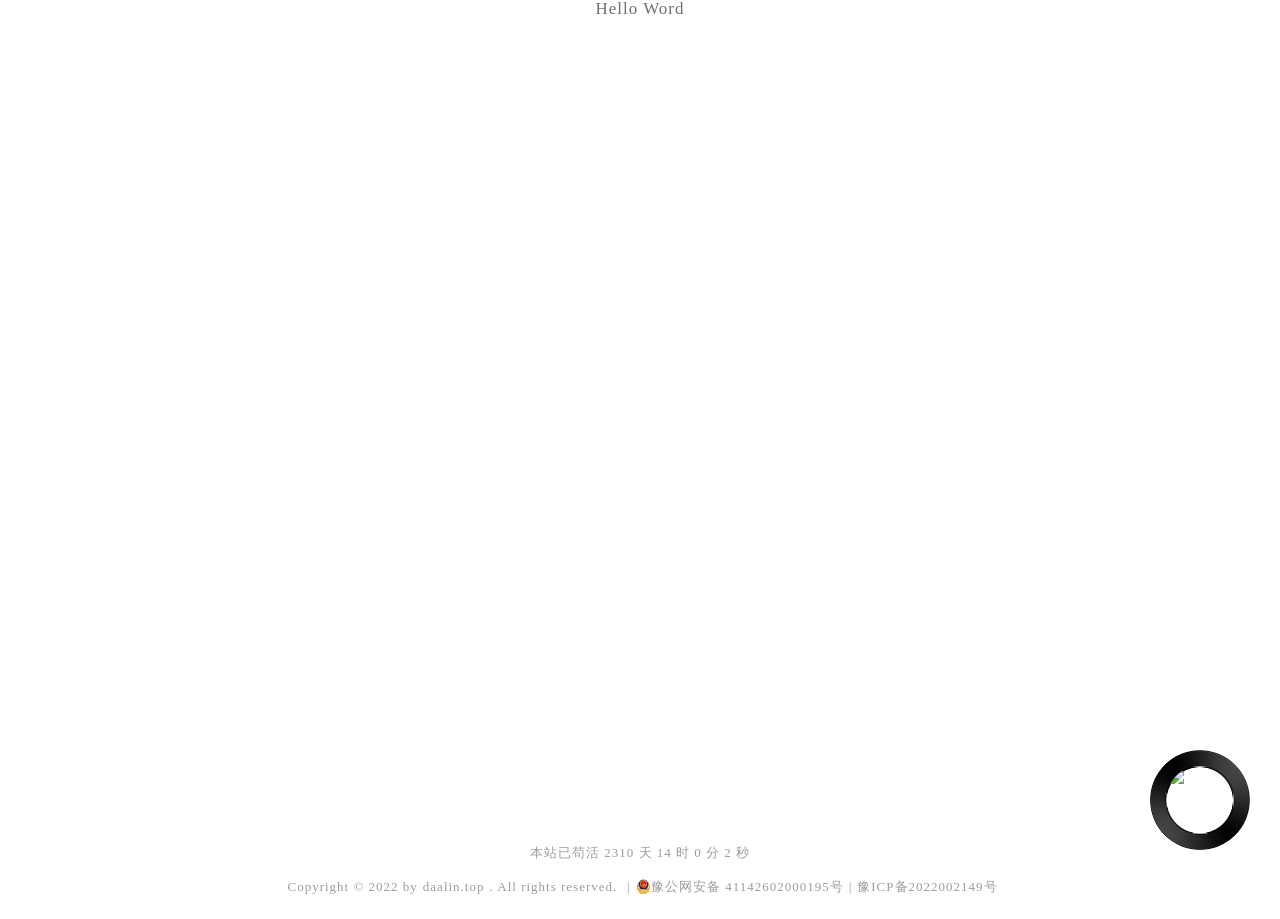
==== commit 7fc6168f: "再次崛起" ====
--- a/index.html
+++ b/index.html
@@ -1,4 +1,4 @@
-<!DOCTYPE html><html lang="en"><head><meta charset="utf-8"><meta http-equiv="X-UA-Compatible" content="IE=edge"><meta name="viewport" content="width=device-width,initial-scale=1"><meta name="keywords" content="大林哥,www.daalin.top"><meta name="description" content="来自一位不可透漏姓名的靓仔前端工程师"><link rel="icon" href="/favicon.png"><title>dalinge</title><link href="/css/chunk-37c50f32.6f73bb62.css" rel="prefetch"><link href="/css/chunk-42cb1d22.ee3e7ce0.css" rel="prefetch"><link href="/css/chunk-529e98c9.1bd44c61.css" rel="prefetch"><link href="/css/chunk-6d47f8be.f18601b9.css" rel="prefetch"><link href="/css/chunk-90b461da.ee3e7ce0.css" rel="prefetch"><link href="/css/chunk-964ca924.ee3e7ce0.css" rel="prefetch"><link href="/js/chunk-37c50f32.43950e90.js" rel="prefetch"><link href="/js/chunk-42cb1d22.50ab26b3.js" rel="prefetch"><link href="/js/chunk-529e98c9.e0874bbb.js" rel="prefetch"><link href="/js/chunk-6d47f8be.271de27b.js" rel="prefetch"><link href="/js/chunk-90b461da.59cbe6b4.js" rel="prefetch"><link href="/js/chunk-964ca924.f9eb5145.js" rel="prefetch"><link href="/css/app.09d55ce2.css" rel="preload" as="style"><link href="/css/chunk-vendors.f86dc249.css" rel="preload" as="style"><link href="/js/app.3cbc096a.js" rel="preload" as="script"><link href="/js/chunk-vendors.f3b59f50.js" rel="preload" as="script"><link href="/css/chunk-vendors.f86dc249.css" rel="stylesheet"><link href="/css/app.09d55ce2.css" rel="stylesheet"></head><body><noscript><strong>We're sorry but dalinge doesn't work properly without JavaScript enabled. Please enable it to continue.</strong></noscript><div id="app"></div><script src="/js/chunk-vendors.f3b59f50.js"></script><script src="/js/app.3cbc096a.js"></script></body><script>!function(e,t,a){function n(){c(".heart{width: 10px;height: 10px;position: fixed;background: #f00;transform: rotate(45deg);-webkit-transform: rotate(45deg);-moz-transform: rotate(45deg);}.heart:after,.heart:before{content: '';width: inherit;height: inherit;background: inherit;border-radius: 50%;-webkit-border-radius: 50%;-moz-border-radius: 50%;position: fixed;}.heart:after{top: -5px;}.heart:before{left: -5px;}"),o(),r()}function r(){for(var e=0;e<d.length;e++)d[e].alpha<=0?(t.body.removeChild(d[e].el),d.splice(e,1)):(d[e].y--,d[e].scale+=.004,d[e].alpha-=.013,d[e].el.style.cssText="left:"+d[e].x+"px;top:"+d[e].y+"px;opacity:"+d[e].alpha+";transform:scale("+d[e].scale+","+d[e].scale+") rotate(45deg);background:"+d[e].color+";z-index:99999");requestAnimationFrame(r)}function o(){var t="function"==typeof e.onclick&&e.onclick;e.onclick=function(e){t&&t(),i(e)}}function i(e){var a=t.createElement("div");a.className="heart",d.push({el:a,x:e.clientX-5,y:e.clientY-5,scale:1,alpha:1,color:s()}),t.body.appendChild(a)}function c(e){var a=t.createElement("style");a.type="text/css";try{a.appendChild(t.createTextNode(e))}catch(t){a.styleSheet.cssText=e}t.getElementsByTagName("head")[0].appendChild(a)}function s(){return"rgb("+~~(255*Math.random())+","+~~(255*Math.random())+","+~~(255*Math.random())+")"}var d=[];e.requestAnimationFrame=function(){return e.requestAnimationFrame||e.webkitRequestAnimationFrame||e.mozRequestAnimationFrame||e.oRequestAnimationFrame||e.msRequestAnimationFrame||function(e){setTimeout(e,1e3/60)}}(),n()}(window,document);</script><script>/**/
+<!DOCTYPE html><html lang="en"><head><meta charset="utf-8"><meta http-equiv="X-UA-Compatible" content="IE=edge"><meta name="viewport" content="width=device-width,initial-scale=1"><meta name="keywords" content="大林哥,www.daalin.top"><meta name="description" content="来自一位不可透漏姓名的靓仔前端工程师"><link rel="icon" href="/favicon.png"><title>dalinge</title><link href="/css/chunk-1bd0acdc.ca46f2bf.css" rel="prefetch"><link href="/css/chunk-22314d4e.8b10e805.css" rel="prefetch"><link href="/css/chunk-2be38698.b91fd1df.css" rel="prefetch"><link href="/css/chunk-2e8bf36c.6d82d868.css" rel="prefetch"><link href="/css/chunk-33b13b18.7fabab1d.css" rel="prefetch"><link href="/css/chunk-41ae4282.6d82d868.css" rel="prefetch"><link href="/css/chunk-4795d846.6d82d868.css" rel="prefetch"><link href="/css/chunk-6936fc04.ca46f2bf.css" rel="prefetch"><link href="/css/chunk-7a5299ba.7e30e987.css" rel="prefetch"><link href="/css/chunk-b6a09a38.9bc28463.css" rel="prefetch"><link href="/js/chunk-1bd0acdc.4bb3224f.js" rel="prefetch"><link href="/js/chunk-22314d4e.7315f0a6.js" rel="prefetch"><link href="/js/chunk-2be38698.b6bdbb53.js" rel="prefetch"><link href="/js/chunk-2d0a3514.1938c20a.js" rel="prefetch"><link href="/js/chunk-2e8bf36c.65cfc4fb.js" rel="prefetch"><link href="/js/chunk-33b13b18.6dbb9252.js" rel="prefetch"><link href="/js/chunk-41ae4282.d66b12bf.js" rel="prefetch"><link href="/js/chunk-4795d846.d7195643.js" rel="prefetch"><link href="/js/chunk-6936fc04.1ae17611.js" rel="prefetch"><link href="/js/chunk-7a5299ba.2c0b9b6e.js" rel="prefetch"><link href="/js/chunk-b6a09a38.0d8542b6.js" rel="prefetch"><link href="/css/app.382c6b70.css" rel="preload" as="style"><link href="/css/chunk-vendors.5f8a72e1.css" rel="preload" as="style"><link href="/js/app.24ab3959.js" rel="preload" as="script"><link href="/js/chunk-vendors.0814d3b4.js" rel="preload" as="script"><link href="/css/chunk-vendors.5f8a72e1.css" rel="stylesheet"><link href="/css/app.382c6b70.css" rel="stylesheet"></head><body><noscript><strong>We're sorry but dalinge doesn't work properly without JavaScript enabled. Please enable it to continue.</strong></noscript><div id="app"></div><script src="/js/chunk-vendors.0814d3b4.js"></script><script src="/js/app.24ab3959.js"></script></body><script>!function(e,t,a){function n(){c(".heart{width: 10px;height: 10px;position: fixed;background: #f00;transform: rotate(45deg);-webkit-transform: rotate(45deg);-moz-transform: rotate(45deg);}.heart:after,.heart:before{content: '';width: inherit;height: inherit;background: inherit;border-radius: 50%;-webkit-border-radius: 50%;-moz-border-radius: 50%;position: fixed;}.heart:after{top: -5px;}.heart:before{left: -5px;}"),o(),r()}function r(){for(var e=0;e<d.length;e++)d[e].alpha<=0?(t.body.removeChild(d[e].el),d.splice(e,1)):(d[e].y--,d[e].scale+=.004,d[e].alpha-=.013,d[e].el.style.cssText="left:"+d[e].x+"px;top:"+d[e].y+"px;opacity:"+d[e].alpha+";transform:scale("+d[e].scale+","+d[e].scale+") rotate(45deg);background:"+d[e].color+";z-index:99999");requestAnimationFrame(r)}function o(){var t="function"==typeof e.onclick&&e.onclick;e.onclick=function(e){t&&t(),i(e)}}function i(e){var a=t.createElement("div");a.className="heart",d.push({el:a,x:e.clientX-5,y:e.clientY-5,scale:1,alpha:1,color:s()}),t.body.appendChild(a)}function c(e){var a=t.createElement("style");a.type="text/css";try{a.appendChild(t.createTextNode(e))}catch(t){a.styleSheet.cssText=e}t.getElementsByTagName("head")[0].appendChild(a)}function s(){return"rgb("+~~(255*Math.random())+","+~~(255*Math.random())+","+~~(255*Math.random())+")"}var d=[];e.requestAnimationFrame=function(){return e.requestAnimationFrame||e.webkitRequestAnimationFrame||e.mozRequestAnimationFrame||e.oRequestAnimationFrame||e.msRequestAnimationFrame||function(e){setTimeout(e,1e3/60)}}(),n()}(window,document);</script><script>/**/
     function setClipboardText(event){
       event.preventDefault();
       var node = document.createElement('div');
--- a/css/chunk-1bd0acdc.ca46f2bf.css
+++ b/css/chunk-1bd0acdc.ca46f2bf.css
@@ -0,0 +1 @@
+#banner[data-v-33646631]{position:relative;width:100%;height:100vw}#banner .banner-img[data-v-33646631]{width:inherit;height:inherit;background-position:50%;background-size:cover;background-repeat:no-repeat;transition:all .2s linear;overflow:hidden}#banner .banner-img[data-v-33646631]:hover{transform:scale(1.1);filter:contrast(130%)}#banner.home-banner .banner-img[data-v-33646631]{background-position:50%;background-repeat:no-repeat;background-attachment:fixed;background-size:cover;z-index:-1;transition:unset}#banner.home-banner .banner-img[data-v-33646631]:hover{transform:unset;filter:unset}#banner.home-banner .slant-left[data-v-33646631]{content:"";position:absolute;width:0;height:0;border-bottom:100px solid #fff;border-right:800px solid transparent;left:0;bottom:0}#banner.home-banner .slant-right[data-v-33646631]{content:"";position:absolute;width:0;height:0;border-bottom:100px solid #fff;border-left:800px solid transparent;right:0;bottom:0}.focusinfo[data-v-33646631]{position:relative;max-width:800px;padding:0 10px;top:40%;left:50%;transform:translate(-50%,-50%);-webkit-transform:translate(-50%,-50%);text-align:center}.focusinfo img[data-v-33646631]{width:80px;height:auto;border-radius:50%;border:3px solid hsla(0,0%,100%,.3)}.focusinfo .header-info[data-v-33646631]{width:60%;font-size:14px;color:#eaeadf;background:rgba(0,0,0,.66);padding:20px 30px;margin:30px auto 0 auto;letter-spacing:1px;line-height:30px}.focusinfo .header-info[data-v-33646631],.focusinfo .top-social[data-v-33646631]{font-family:miranafont,Hiragino Sans GB,STXihei,Microsoft YaHei,SimSun,sans-serif}.focusinfo .top-social[data-v-33646631]{height:32px;margin-top:30px;margin-left:10px;list-style:none;display:inline-block}.focusinfo .top-social div[data-v-33646631]{float:left;margin-right:10px;height:32px;line-height:32px;text-align:center;width:32px;background:#fff;border-radius:100%}@media (max-width:800px){#banner[data-v-33646631]{display:none}}.menus[data-v-0a2b53e3]{line-height:1.7em}.child[data-v-0a2b53e3]{padding-left:15px}.header-search[data-v-31878753]{text-align:center;position:relative}.header-search i[data-v-31878753]{font-size:18px;position:relative;top:3px;cursor:pointer}.header-search input[data-v-31878753]{border:none;outline:none;overflow:hidden;background:transparent;height:30px;width:0;transition:all .2s}.header-search input.show[data-v-31878753]{width:200px;margin-left:10px}.header-search input[data-v-31878753]:focus{border-bottom:1px solid #8fd0cc}@media (max-width:960px){.header-search[data-v-31878753]{margin:50% auto 0}}.site-content{position:relative}.site-content .site-main{padding:80px 0 0 0}#article-menus{position:sticky;top:0;box-shadow:0 2px 6px rgba(0,0,0,.1);border-radius:3px;padding:15px;width:300px;transform:translateX(-120%) translateY(150px);font-size:14px}article.hentry .entry-header .entry-title{font-size:23px;font-weight:600;color:#737373;margin:.67em 0}article.hentry .entry-header .entry-title:before{content:"#";margin-right:6px;color:#d82e16;font-size:20px;font-weight:600}article.hentry .entry-header hr{height:1px;border:0;background:#efefef;margin:15px 0}article.hentry .entry-header .breadcrumbs{font-size:14px;color:#d2d2d2;text-decoration:none;margin-bottom:30px}article.hentry footer.post-footer{width:100%;padding:20px 10px;margin-top:30px;height:65px;position:relative}article.hentry footer.post-footer i{font-size:18px;margin-right:5px}article.hentry footer.post-footer .post-like{float:right;margin:7px 0 0 20px}article.hentry footer.post-footer .post-share{float:right;list-style:none;margin-right:20px}article.hentry footer.post-footer .donate{float:left;line-height:36px;border-radius:100%;-webkit-border-radius:100%;-moz-border-radius:100%;border:1px solid #2b2b2b}article.hentry footer.post-footer .donate:hover{border:1px solid #daa520}article.hentry footer.post-footer .donate:hover span{color:#daa520}article.hentry footer.post-footer .donate span{color:#2b2b2b;padding:10px;position:relative;cursor:pointer}article.hentry footer.post-footer .donate .donate_inner{display:none;margin:0;list-style:none;position:absolute;left:80px;top:-40px;background:#fff;padding:10px;border:1px solid #ddd;box-shadow:0 2px 6px rgba(0,0,0,.08);border-radius:3px}article.hentry footer.post-footer .donate .donate_inner.show{display:block}article.hentry footer.post-footer .donate .donate_inner li{float:left}article.hentry footer.post-footer .donate .donate_inner img{width:100px}article.hentry footer.post-footer .donate .donate_inner p{text-align:center;font-size:15px;color:#d2d2d2;line-height:1rem}article.hentry footer.post-footer .donate .donate_inner:after,article.hentry footer.post-footer .donate .donate_inner:before{content:"";position:absolute;left:0;bottom:45%;margin-left:-8px;border-top:8px solid transparent;border-bottom:8px solid transparent;border-right:8px solid #fff}article.hentry footer.post-footer .donate .donate_inner:before{left:-1px;border-right:8px solid #ddd}article.hentry footer.post-footer .post-tags{margin:7px 0 0 20px;float:left;text-transform:uppercase}article.hentry footer.post-footer .post-tags a:hover{color:#ff6d6d}article.hentry .open-message{margin:50px 0;position:relative;background:#2b2b2b;padding:10px 30px;border-radius:3px;font-size:14px;color:#fff}article.hentry .open-message:after{content:"";border-left:10px solid transparent;border-right:10px solid transparent;border-bottom:10px solid #2b2b2b;position:absolute;top:-8px;left:48%}article.hentry .open-message p{margin:10px 0;overflow:hidden;text-overflow:ellipsis;white-space:nowrap}article.hentry .open-message a{color:#a0dad0;padding:0 5px}
--- a/css/chunk-22314d4e.8b10e805.css
+++ b/css/chunk-22314d4e.8b10e805.css
@@ -0,0 +1 @@
+.site-content{position:relative}.site-content .site-main{padding:80px 0 0 0}#article-menus{position:sticky;top:0;box-shadow:0 2px 6px rgba(0,0,0,.1);border-radius:3px;padding:15px;width:300px;transform:translateX(-120%) translateY(150px);font-size:14px}article.hentry .entry-header .entry-title{font-size:23px;font-weight:600;color:#737373;margin:.67em 0}article.hentry .entry-header .entry-title:before{content:"#";margin-right:6px;color:#d82e16;font-size:20px;font-weight:600}article.hentry .entry-header hr{height:1px;border:0;background:#efefef;margin:15px 0}article.hentry .entry-header .breadcrumbs{font-size:14px;color:#d2d2d2;text-decoration:none;margin-bottom:30px}article.hentry footer.post-footer{width:100%;padding:20px 10px;margin-top:30px;height:65px;position:relative}article.hentry footer.post-footer i{font-size:18px;margin-right:5px}article.hentry footer.post-footer .post-like{float:right;margin:7px 0 0 20px}article.hentry footer.post-footer .post-share{float:right;list-style:none;margin-right:20px}article.hentry footer.post-footer .donate{float:left;line-height:36px;border-radius:100%;-webkit-border-radius:100%;-moz-border-radius:100%;border:1px solid #2b2b2b}article.hentry footer.post-footer .donate:hover{border:1px solid #daa520}article.hentry footer.post-footer .donate:hover span{color:#daa520}article.hentry footer.post-footer .donate span{color:#2b2b2b;padding:10px;position:relative;cursor:pointer}article.hentry footer.post-footer .donate .donate_inner{display:none;margin:0;list-style:none;position:absolute;left:80px;top:-40px;background:#fff;padding:10px;border:1px solid #ddd;box-shadow:0 2px 6px rgba(0,0,0,.08);border-radius:3px}article.hentry footer.post-footer .donate .donate_inner.show{display:block}article.hentry footer.post-footer .donate .donate_inner li{float:left}article.hentry footer.post-footer .donate .donate_inner img{width:100px}article.hentry footer.post-footer .donate .donate_inner p{text-align:center;font-size:15px;color:#d2d2d2;line-height:1rem}article.hentry footer.post-footer .donate .donate_inner:after,article.hentry footer.post-footer .donate .donate_inner:before{content:"";position:absolute;left:0;bottom:45%;margin-left:-8px;border-top:8px solid transparent;border-bottom:8px solid transparent;border-right:8px solid #fff}article.hentry footer.post-footer .donate .donate_inner:before{left:-1px;border-right:8px solid #ddd}article.hentry footer.post-footer .post-tags{margin:7px 0 0 20px;float:left;text-transform:uppercase}article.hentry footer.post-footer .post-tags a:hover{color:#ff6d6d}article.hentry .open-message{margin:50px 0;position:relative;background:#2b2b2b;padding:10px 30px;border-radius:3px;font-size:14px;color:#fff}article.hentry .open-message:after{content:"";border-left:10px solid transparent;border-right:10px solid transparent;border-bottom:10px solid #2b2b2b;position:absolute;top:-8px;left:48%}article.hentry .open-message p{margin:10px 0;overflow:hidden;text-overflow:ellipsis;white-space:nowrap}article.hentry .open-message a{color:#a0dad0;padding:0 5px}
--- a/css/chunk-2be38698.b91fd1df.css
+++ b/css/chunk-2be38698.b91fd1df.css
@@ -0,0 +1 @@
+#banner[data-v-33646631]{position:relative;width:100%;height:100vw}#banner .banner-img[data-v-33646631]{width:inherit;height:inherit;background-position:50%;background-size:cover;background-repeat:no-repeat;transition:all .2s linear;overflow:hidden}#banner .banner-img[data-v-33646631]:hover{transform:scale(1.1);filter:contrast(130%)}#banner.home-banner .banner-img[data-v-33646631]{background-position:50%;background-repeat:no-repeat;background-attachment:fixed;background-size:cover;z-index:-1;transition:unset}#banner.home-banner .banner-img[data-v-33646631]:hover{transform:unset;filter:unset}#banner.home-banner .slant-left[data-v-33646631]{content:"";position:absolute;width:0;height:0;border-bottom:100px solid #fff;border-right:800px solid transparent;left:0;bottom:0}#banner.home-banner .slant-right[data-v-33646631]{content:"";position:absolute;width:0;height:0;border-bottom:100px solid #fff;border-left:800px solid transparent;right:0;bottom:0}.focusinfo[data-v-33646631]{position:relative;max-width:800px;padding:0 10px;top:40%;left:50%;transform:translate(-50%,-50%);-webkit-transform:translate(-50%,-50%);text-align:center}.focusinfo img[data-v-33646631]{width:80px;height:auto;border-radius:50%;border:3px solid hsla(0,0%,100%,.3)}.focusinfo .header-info[data-v-33646631]{width:60%;font-size:14px;color:#eaeadf;background:rgba(0,0,0,.66);padding:20px 30px;margin:30px auto 0 auto;letter-spacing:1px;line-height:30px}.focusinfo .header-info[data-v-33646631],.focusinfo .top-social[data-v-33646631]{font-family:miranafont,Hiragino Sans GB,STXihei,Microsoft YaHei,SimSun,sans-serif}.focusinfo .top-social[data-v-33646631]{height:32px;margin-top:30px;margin-left:10px;list-style:none;display:inline-block}.focusinfo .top-social div[data-v-33646631]{float:left;margin-right:10px;height:32px;line-height:32px;text-align:center;width:32px;background:#fff;border-radius:100%}@media (max-width:800px){#banner[data-v-33646631]{display:none}}.feature[data-v-596edc50]{width:inherit;position:relative}.feature img[data-v-596edc50]{height:160px;width:257px;-o-object-fit:cover;object-fit:cover;border-radius:5px}.feature a:hover .foverlay[data-v-596edc50]{opacity:1}.feature .foverlay[data-v-596edc50]{position:absolute;z-index:2;width:257px;height:160px;text-align:center;line-height:160px;background:#bbe2db;color:#fff;font-size:16px;opacity:0;border-radius:5px;transition:opacity .4s ease-out}.loader[data-v-8c50d684]{position:relative;width:20px;height:20px;border-radius:50%;margin:0 10px;display:inline-block;vertical-align:middle}.loader:hover .line[data-v-8c50d684]{animation-play-state:paused}.loader-7 .line[data-v-8c50d684]{width:3px;position:absolute;border-radius:2px;bottom:0;background:linear-gradient(180deg,#1ee95d,#5714ce)}.loader-7 .line1[data-v-8c50d684]{left:0;animation:line-grow-8c50d684 .5s ease infinite alternate}.loader-7 .line2[data-v-8c50d684]{left:7px;animation:line-grow-8c50d684 .5s ease .2s infinite alternate}.loader-7 .line3[data-v-8c50d684]{left:14px;animation:line-grow-8c50d684 .5s ease .4s infinite alternate}@keyframes line-grow-8c50d684{0%{height:0}to{height:75%}}.quote[data-v-4248e9fb]{border-left:3px solid #ff6d6d;background-color:#fbfbfb;padding:15px 20px;border-radius:3px}@media (max-width:800px){.quote[data-v-4248e9fb]{border-left:none;background-color:transparent}}.helloword[data-v-0eefd12d]{text-align:center}.site-content .notify[data-v-0eefd12d]{margin:60px 0;border-radius:3px}.site-content .notify>div[data-v-0eefd12d]{padding:20px}.top-feature[data-v-0eefd12d]{width:100%;height:auto;margin-top:30px}.top-feature .feature-content[data-v-0eefd12d]{margin-top:10px;display:none;justify-content:space-between;position:relative}.top-feature .feature-content .feature-item[data-v-0eefd12d]{width:32.9%}.site-main[data-v-0eefd12d]{padding-top:80px}.site-main.search[data-v-0eefd12d]{padding-top:0}.more[data-v-0eefd12d]{margin:50px 0}.more .more-btn[data-v-0eefd12d]{width:100px;height:40px;line-height:40px;text-align:center;color:#adadad;border:1px solid #adadad;border-radius:20px;margin:0 auto;cursor:pointer}.more .more-btn[data-v-0eefd12d]:hover{color:#8fd0cc;border:1px dashed #8fd0cc}@media (max-width:800px){.top-feature .feature-content[data-v-0eefd12d]{display:block}.site-main[data-v-0eefd12d]{padding-top:40px}.site-content .notify[data-v-0eefd12d]{margin:30px 0 0 0}}@media (max-width:600px){.top-feature .feature-content[data-v-0eefd12d]{display:none}}
--- a/css/chunk-2e8bf36c.6d82d868.css
+++ b/css/chunk-2e8bf36c.6d82d868.css
@@ -0,0 +1 @@
+#banner[data-v-33646631]{position:relative;width:100%;height:100vw}#banner .banner-img[data-v-33646631]{width:inherit;height:inherit;background-position:50%;background-size:cover;background-repeat:no-repeat;transition:all .2s linear;overflow:hidden}#banner .banner-img[data-v-33646631]:hover{transform:scale(1.1);filter:contrast(130%)}#banner.home-banner .banner-img[data-v-33646631]{background-position:50%;background-repeat:no-repeat;background-attachment:fixed;background-size:cover;z-index:-1;transition:unset}#banner.home-banner .banner-img[data-v-33646631]:hover{transform:unset;filter:unset}#banner.home-banner .slant-left[data-v-33646631]{content:"";position:absolute;width:0;height:0;border-bottom:100px solid #fff;border-right:800px solid transparent;left:0;bottom:0}#banner.home-banner .slant-right[data-v-33646631]{content:"";position:absolute;width:0;height:0;border-bottom:100px solid #fff;border-left:800px solid transparent;right:0;bottom:0}.focusinfo[data-v-33646631]{position:relative;max-width:800px;padding:0 10px;top:40%;left:50%;transform:translate(-50%,-50%);-webkit-transform:translate(-50%,-50%);text-align:center}.focusinfo img[data-v-33646631]{width:80px;height:auto;border-radius:50%;border:3px solid hsla(0,0%,100%,.3)}.focusinfo .header-info[data-v-33646631]{width:60%;font-size:14px;color:#eaeadf;background:rgba(0,0,0,.66);padding:20px 30px;margin:30px auto 0 auto;letter-spacing:1px;line-height:30px}.focusinfo .header-info[data-v-33646631],.focusinfo .top-social[data-v-33646631]{font-family:miranafont,Hiragino Sans GB,STXihei,Microsoft YaHei,SimSun,sans-serif}.focusinfo .top-social[data-v-33646631]{height:32px;margin-top:30px;margin-left:10px;list-style:none;display:inline-block}.focusinfo .top-social div[data-v-33646631]{float:left;margin-right:10px;height:32px;line-height:32px;text-align:center;width:32px;background:#fff;border-radius:100%}@media (max-width:800px){#banner[data-v-33646631]{display:none}}.menus[data-v-0a2b53e3]{line-height:1.7em}.child[data-v-0a2b53e3]{padding-left:15px}.site-content{position:relative}.site-content .site-main{padding:80px 0 0 0}#article-menus{position:sticky;top:0;box-shadow:0 2px 6px rgba(0,0,0,.1);border-radius:3px;padding:15px;width:300px;transform:translateX(-120%) translateY(150px);font-size:14px}article.hentry .entry-header .entry-title{font-size:23px;font-weight:600;color:#737373;margin:.67em 0}article.hentry .entry-header .entry-title:before{content:"#";margin-right:6px;color:#d82e16;font-size:20px;font-weight:600}article.hentry .entry-header hr{height:1px;border:0;background:#efefef;margin:15px 0}article.hentry .entry-header .breadcrumbs{font-size:14px;color:#d2d2d2;text-decoration:none;margin-bottom:30px}article.hentry footer.post-footer{width:100%;padding:20px 10px;margin-top:30px;height:65px;position:relative}article.hentry footer.post-footer i{font-size:18px;margin-right:5px}article.hentry footer.post-footer .post-like{float:right;margin:7px 0 0 20px}article.hentry footer.post-footer .post-share{float:right;list-style:none;margin-right:20px}article.hentry footer.post-footer .donate{float:left;line-height:36px;border-radius:100%;-webkit-border-radius:100%;-moz-border-radius:100%;border:1px solid #2b2b2b}article.hentry footer.post-footer .donate:hover{border:1px solid #daa520}article.hentry footer.post-footer .donate:hover span{color:#daa520}article.hentry footer.post-footer .donate span{color:#2b2b2b;padding:10px;position:relative;cursor:pointer}article.hentry footer.post-footer .donate .donate_inner{display:none;margin:0;list-style:none;position:absolute;left:80px;top:-40px;background:#fff;padding:10px;border:1px solid #ddd;box-shadow:0 2px 6px rgba(0,0,0,.08);border-radius:3px}article.hentry footer.post-footer .donate .donate_inner.show{display:block}article.hentry footer.post-footer .donate .donate_inner li{float:left}article.hentry footer.post-footer .donate .donate_inner img{width:100px}article.hentry footer.post-footer .donate .donate_inner p{text-align:center;font-size:15px;color:#d2d2d2;line-height:1rem}article.hentry footer.post-footer .donate .donate_inner:after,article.hentry footer.post-footer .donate .donate_inner:before{content:"";position:absolute;left:0;bottom:45%;margin-left:-8px;border-top:8px solid transparent;border-bottom:8px solid transparent;border-right:8px solid #fff}article.hentry footer.post-footer .donate .donate_inner:before{left:-1px;border-right:8px solid #ddd}article.hentry footer.post-footer .post-tags{margin:7px 0 0 20px;float:left;text-transform:uppercase}article.hentry footer.post-footer .post-tags a:hover{color:#ff6d6d}article.hentry .open-message{margin:50px 0;position:relative;background:#2b2b2b;padding:10px 30px;border-radius:3px;font-size:14px;color:#fff}article.hentry .open-message:after{content:"";border-left:10px solid transparent;border-right:10px solid transparent;border-bottom:10px solid #2b2b2b;position:absolute;top:-8px;left:48%}article.hentry .open-message p{margin:10px 0;overflow:hidden;text-overflow:ellipsis;white-space:nowrap}article.hentry .open-message a{color:#a0dad0;padding:0 5px}
--- a/css/chunk-33b13b18.7fabab1d.css
+++ b/css/chunk-33b13b18.7fabab1d.css
@@ -0,0 +1 @@
+#banner[data-v-33646631]{position:relative;width:100%;height:100vw}#banner .banner-img[data-v-33646631]{width:inherit;height:inherit;background-position:50%;background-size:cover;background-repeat:no-repeat;transition:all .2s linear;overflow:hidden}#banner .banner-img[data-v-33646631]:hover{transform:scale(1.1);filter:contrast(130%)}#banner.home-banner .banner-img[data-v-33646631]{background-position:50%;background-repeat:no-repeat;background-attachment:fixed;background-size:cover;z-index:-1;transition:unset}#banner.home-banner .banner-img[data-v-33646631]:hover{transform:unset;filter:unset}#banner.home-banner .slant-left[data-v-33646631]{content:"";position:absolute;width:0;height:0;border-bottom:100px solid #fff;border-right:800px solid transparent;left:0;bottom:0}#banner.home-banner .slant-right[data-v-33646631]{content:"";position:absolute;width:0;height:0;border-bottom:100px solid #fff;border-left:800px solid transparent;right:0;bottom:0}.focusinfo[data-v-33646631]{position:relative;max-width:800px;padding:0 10px;top:40%;left:50%;transform:translate(-50%,-50%);-webkit-transform:translate(-50%,-50%);text-align:center}.focusinfo img[data-v-33646631]{width:80px;height:auto;border-radius:50%;border:3px solid hsla(0,0%,100%,.3)}.focusinfo .header-info[data-v-33646631]{width:60%;font-size:14px;color:#eaeadf;background:rgba(0,0,0,.66);padding:20px 30px;margin:30px auto 0 auto;letter-spacing:1px;line-height:30px}.focusinfo .header-info[data-v-33646631],.focusinfo .top-social[data-v-33646631]{font-family:miranafont,Hiragino Sans GB,STXihei,Microsoft YaHei,SimSun,sans-serif}.focusinfo .top-social[data-v-33646631]{height:32px;margin-top:30px;margin-left:10px;list-style:none;display:inline-block}.focusinfo .top-social div[data-v-33646631]{float:left;margin-right:10px;height:32px;line-height:32px;text-align:center;width:32px;background:#fff;border-radius:100%}@media (max-width:800px){#banner[data-v-33646631]{display:none}}.site-content{position:relative}.site-content .site-main{padding:80px 0 0 0}#article-menus{position:sticky;top:0;box-shadow:0 2px 6px rgba(0,0,0,.1);border-radius:3px;padding:15px;width:300px;transform:translateX(-120%) translateY(150px);font-size:14px}article.hentry .entry-header .entry-title{font-size:23px;font-weight:600;color:#737373;margin:.67em 0}article.hentry .entry-header .entry-title:before{content:"#";margin-right:6px;color:#d82e16;font-size:20px;font-weight:600}article.hentry .entry-header hr{height:1px;border:0;background:#efefef;margin:15px 0}article.hentry .entry-header .breadcrumbs{font-size:14px;color:#d2d2d2;text-decoration:none;margin-bottom:30px}article.hentry footer.post-footer{width:100%;padding:20px 10px;margin-top:30px;height:65px;position:relative}article.hentry footer.post-footer i{font-size:18px;margin-right:5px}article.hentry footer.post-footer .post-like{float:right;margin:7px 0 0 20px}article.hentry footer.post-footer .post-share{float:right;list-style:none;margin-right:20px}article.hentry footer.post-footer .donate{float:left;line-height:36px;border-radius:100%;-webkit-border-radius:100%;-moz-border-radius:100%;border:1px solid #2b2b2b}article.hentry footer.post-footer .donate:hover{border:1px solid #daa520}article.hentry footer.post-footer .donate:hover span{color:#daa520}article.hentry footer.post-footer .donate span{color:#2b2b2b;padding:10px;position:relative;cursor:pointer}article.hentry footer.post-footer .donate .donate_inner{display:none;margin:0;list-style:none;position:absolute;left:80px;top:-40px;background:#fff;padding:10px;border:1px solid #ddd;box-shadow:0 2px 6px rgba(0,0,0,.08);border-radius:3px}article.hentry footer.post-footer .donate .donate_inner.show{display:block}article.hentry footer.post-footer .donate .donate_inner li{float:left}article.hentry footer.post-footer .donate .donate_inner img{width:100px}article.hentry footer.post-footer .donate .donate_inner p{text-align:center;font-size:15px;color:#d2d2d2;line-height:1rem}article.hentry footer.post-footer .donate .donate_inner:after,article.hentry footer.post-footer .donate .donate_inner:before{content:"";position:absolute;left:0;bottom:45%;margin-left:-8px;border-top:8px solid transparent;border-bottom:8px solid transparent;border-right:8px solid #fff}article.hentry footer.post-footer .donate .donate_inner:before{left:-1px;border-right:8px solid #ddd}article.hentry footer.post-footer .post-tags{margin:7px 0 0 20px;float:left;text-transform:uppercase}article.hentry footer.post-footer .post-tags a:hover{color:#ff6d6d}article.hentry .open-message{margin:50px 0;position:relative;background:#2b2b2b;padding:10px 30px;border-radius:3px;font-size:14px;color:#fff}article.hentry .open-message:after{content:"";border-left:10px solid transparent;border-right:10px solid transparent;border-bottom:10px solid #2b2b2b;position:absolute;top:-8px;left:48%}article.hentry .open-message p{margin:10px 0;overflow:hidden;text-overflow:ellipsis;white-space:nowrap}article.hentry .open-message a{color:#a0dad0;padding:0 5px}
--- a/css/chunk-41ae4282.6d82d868.css
+++ b/css/chunk-41ae4282.6d82d868.css
@@ -0,0 +1 @@
+#banner[data-v-33646631]{position:relative;width:100%;height:100vw}#banner .banner-img[data-v-33646631]{width:inherit;height:inherit;background-position:50%;background-size:cover;background-repeat:no-repeat;transition:all .2s linear;overflow:hidden}#banner .banner-img[data-v-33646631]:hover{transform:scale(1.1);filter:contrast(130%)}#banner.home-banner .banner-img[data-v-33646631]{background-position:50%;background-repeat:no-repeat;background-attachment:fixed;background-size:cover;z-index:-1;transition:unset}#banner.home-banner .banner-img[data-v-33646631]:hover{transform:unset;filter:unset}#banner.home-banner .slant-left[data-v-33646631]{content:"";position:absolute;width:0;height:0;border-bottom:100px solid #fff;border-right:800px solid transparent;left:0;bottom:0}#banner.home-banner .slant-right[data-v-33646631]{content:"";position:absolute;width:0;height:0;border-bottom:100px solid #fff;border-left:800px solid transparent;right:0;bottom:0}.focusinfo[data-v-33646631]{position:relative;max-width:800px;padding:0 10px;top:40%;left:50%;transform:translate(-50%,-50%);-webkit-transform:translate(-50%,-50%);text-align:center}.focusinfo img[data-v-33646631]{width:80px;height:auto;border-radius:50%;border:3px solid hsla(0,0%,100%,.3)}.focusinfo .header-info[data-v-33646631]{width:60%;font-size:14px;color:#eaeadf;background:rgba(0,0,0,.66);padding:20px 30px;margin:30px auto 0 auto;letter-spacing:1px;line-height:30px}.focusinfo .header-info[data-v-33646631],.focusinfo .top-social[data-v-33646631]{font-family:miranafont,Hiragino Sans GB,STXihei,Microsoft YaHei,SimSun,sans-serif}.focusinfo .top-social[data-v-33646631]{height:32px;margin-top:30px;margin-left:10px;list-style:none;display:inline-block}.focusinfo .top-social div[data-v-33646631]{float:left;margin-right:10px;height:32px;line-height:32px;text-align:center;width:32px;background:#fff;border-radius:100%}@media (max-width:800px){#banner[data-v-33646631]{display:none}}.menus[data-v-0a2b53e3]{line-height:1.7em}.child[data-v-0a2b53e3]{padding-left:15px}.site-content{position:relative}.site-content .site-main{padding:80px 0 0 0}#article-menus{position:sticky;top:0;box-shadow:0 2px 6px rgba(0,0,0,.1);border-radius:3px;padding:15px;width:300px;transform:translateX(-120%) translateY(150px);font-size:14px}article.hentry .entry-header .entry-title{font-size:23px;font-weight:600;color:#737373;margin:.67em 0}article.hentry .entry-header .entry-title:before{content:"#";margin-right:6px;color:#d82e16;font-size:20px;font-weight:600}article.hentry .entry-header hr{height:1px;border:0;background:#efefef;margin:15px 0}article.hentry .entry-header .breadcrumbs{font-size:14px;color:#d2d2d2;text-decoration:none;margin-bottom:30px}article.hentry footer.post-footer{width:100%;padding:20px 10px;margin-top:30px;height:65px;position:relative}article.hentry footer.post-footer i{font-size:18px;margin-right:5px}article.hentry footer.post-footer .post-like{float:right;margin:7px 0 0 20px}article.hentry footer.post-footer .post-share{float:right;list-style:none;margin-right:20px}article.hentry footer.post-footer .donate{float:left;line-height:36px;border-radius:100%;-webkit-border-radius:100%;-moz-border-radius:100%;border:1px solid #2b2b2b}article.hentry footer.post-footer .donate:hover{border:1px solid #daa520}article.hentry footer.post-footer .donate:hover span{color:#daa520}article.hentry footer.post-footer .donate span{color:#2b2b2b;padding:10px;position:relative;cursor:pointer}article.hentry footer.post-footer .donate .donate_inner{display:none;margin:0;list-style:none;position:absolute;left:80px;top:-40px;background:#fff;padding:10px;border:1px solid #ddd;box-shadow:0 2px 6px rgba(0,0,0,.08);border-radius:3px}article.hentry footer.post-footer .donate .donate_inner.show{display:block}article.hentry footer.post-footer .donate .donate_inner li{float:left}article.hentry footer.post-footer .donate .donate_inner img{width:100px}article.hentry footer.post-footer .donate .donate_inner p{text-align:center;font-size:15px;color:#d2d2d2;line-height:1rem}article.hentry footer.post-footer .donate .donate_inner:after,article.hentry footer.post-footer .donate .donate_inner:before{content:"";position:absolute;left:0;bottom:45%;margin-left:-8px;border-top:8px solid transparent;border-bottom:8px solid transparent;border-right:8px solid #fff}article.hentry footer.post-footer .donate .donate_inner:before{left:-1px;border-right:8px solid #ddd}article.hentry footer.post-footer .post-tags{margin:7px 0 0 20px;float:left;text-transform:uppercase}article.hentry footer.post-footer .post-tags a:hover{color:#ff6d6d}article.hentry .open-message{margin:50px 0;position:relative;background:#2b2b2b;padding:10px 30px;border-radius:3px;font-size:14px;color:#fff}article.hentry .open-message:after{content:"";border-left:10px solid transparent;border-right:10px solid transparent;border-bottom:10px solid #2b2b2b;position:absolute;top:-8px;left:48%}article.hentry .open-message p{margin:10px 0;overflow:hidden;text-overflow:ellipsis;white-space:nowrap}article.hentry .open-message a{color:#a0dad0;padding:0 5px}
--- a/css/chunk-4795d846.6d82d868.css
+++ b/css/chunk-4795d846.6d82d868.css
@@ -0,0 +1 @@
+#banner[data-v-33646631]{position:relative;width:100%;height:100vw}#banner .banner-img[data-v-33646631]{width:inherit;height:inherit;background-position:50%;background-size:cover;background-repeat:no-repeat;transition:all .2s linear;overflow:hidden}#banner .banner-img[data-v-33646631]:hover{transform:scale(1.1);filter:contrast(130%)}#banner.home-banner .banner-img[data-v-33646631]{background-position:50%;background-repeat:no-repeat;background-attachment:fixed;background-size:cover;z-index:-1;transition:unset}#banner.home-banner .banner-img[data-v-33646631]:hover{transform:unset;filter:unset}#banner.home-banner .slant-left[data-v-33646631]{content:"";position:absolute;width:0;height:0;border-bottom:100px solid #fff;border-right:800px solid transparent;left:0;bottom:0}#banner.home-banner .slant-right[data-v-33646631]{content:"";position:absolute;width:0;height:0;border-bottom:100px solid #fff;border-left:800px solid transparent;right:0;bottom:0}.focusinfo[data-v-33646631]{position:relative;max-width:800px;padding:0 10px;top:40%;left:50%;transform:translate(-50%,-50%);-webkit-transform:translate(-50%,-50%);text-align:center}.focusinfo img[data-v-33646631]{width:80px;height:auto;border-radius:50%;border:3px solid hsla(0,0%,100%,.3)}.focusinfo .header-info[data-v-33646631]{width:60%;font-size:14px;color:#eaeadf;background:rgba(0,0,0,.66);padding:20px 30px;margin:30px auto 0 auto;letter-spacing:1px;line-height:30px}.focusinfo .header-info[data-v-33646631],.focusinfo .top-social[data-v-33646631]{font-family:miranafont,Hiragino Sans GB,STXihei,Microsoft YaHei,SimSun,sans-serif}.focusinfo .top-social[data-v-33646631]{height:32px;margin-top:30px;margin-left:10px;list-style:none;display:inline-block}.focusinfo .top-social div[data-v-33646631]{float:left;margin-right:10px;height:32px;line-height:32px;text-align:center;width:32px;background:#fff;border-radius:100%}@media (max-width:800px){#banner[data-v-33646631]{display:none}}.menus[data-v-0a2b53e3]{line-height:1.7em}.child[data-v-0a2b53e3]{padding-left:15px}.site-content{position:relative}.site-content .site-main{padding:80px 0 0 0}#article-menus{position:sticky;top:0;box-shadow:0 2px 6px rgba(0,0,0,.1);border-radius:3px;padding:15px;width:300px;transform:translateX(-120%) translateY(150px);font-size:14px}article.hentry .entry-header .entry-title{font-size:23px;font-weight:600;color:#737373;margin:.67em 0}article.hentry .entry-header .entry-title:before{content:"#";margin-right:6px;color:#d82e16;font-size:20px;font-weight:600}article.hentry .entry-header hr{height:1px;border:0;background:#efefef;margin:15px 0}article.hentry .entry-header .breadcrumbs{font-size:14px;color:#d2d2d2;text-decoration:none;margin-bottom:30px}article.hentry footer.post-footer{width:100%;padding:20px 10px;margin-top:30px;height:65px;position:relative}article.hentry footer.post-footer i{font-size:18px;margin-right:5px}article.hentry footer.post-footer .post-like{float:right;margin:7px 0 0 20px}article.hentry footer.post-footer .post-share{float:right;list-style:none;margin-right:20px}article.hentry footer.post-footer .donate{float:left;line-height:36px;border-radius:100%;-webkit-border-radius:100%;-moz-border-radius:100%;border:1px solid #2b2b2b}article.hentry footer.post-footer .donate:hover{border:1px solid #daa520}article.hentry footer.post-footer .donate:hover span{color:#daa520}article.hentry footer.post-footer .donate span{color:#2b2b2b;padding:10px;position:relative;cursor:pointer}article.hentry footer.post-footer .donate .donate_inner{display:none;margin:0;list-style:none;position:absolute;left:80px;top:-40px;background:#fff;padding:10px;border:1px solid #ddd;box-shadow:0 2px 6px rgba(0,0,0,.08);border-radius:3px}article.hentry footer.post-footer .donate .donate_inner.show{display:block}article.hentry footer.post-footer .donate .donate_inner li{float:left}article.hentry footer.post-footer .donate .donate_inner img{width:100px}article.hentry footer.post-footer .donate .donate_inner p{text-align:center;font-size:15px;color:#d2d2d2;line-height:1rem}article.hentry footer.post-footer .donate .donate_inner:after,article.hentry footer.post-footer .donate .donate_inner:before{content:"";position:absolute;left:0;bottom:45%;margin-left:-8px;border-top:8px solid transparent;border-bottom:8px solid transparent;border-right:8px solid #fff}article.hentry footer.post-footer .donate .donate_inner:before{left:-1px;border-right:8px solid #ddd}article.hentry footer.post-footer .post-tags{margin:7px 0 0 20px;float:left;text-transform:uppercase}article.hentry footer.post-footer .post-tags a:hover{color:#ff6d6d}article.hentry .open-message{margin:50px 0;position:relative;background:#2b2b2b;padding:10px 30px;border-radius:3px;font-size:14px;color:#fff}article.hentry .open-message:after{content:"";border-left:10px solid transparent;border-right:10px solid transparent;border-bottom:10px solid #2b2b2b;position:absolute;top:-8px;left:48%}article.hentry .open-message p{margin:10px 0;overflow:hidden;text-overflow:ellipsis;white-space:nowrap}article.hentry .open-message a{color:#a0dad0;padding:0 5px}
--- a/css/chunk-6936fc04.ca46f2bf.css
+++ b/css/chunk-6936fc04.ca46f2bf.css
@@ -0,0 +1 @@
+#banner[data-v-33646631]{position:relative;width:100%;height:100vw}#banner .banner-img[data-v-33646631]{width:inherit;height:inherit;background-position:50%;background-size:cover;background-repeat:no-repeat;transition:all .2s linear;overflow:hidden}#banner .banner-img[data-v-33646631]:hover{transform:scale(1.1);filter:contrast(130%)}#banner.home-banner .banner-img[data-v-33646631]{background-position:50%;background-repeat:no-repeat;background-attachment:fixed;background-size:cover;z-index:-1;transition:unset}#banner.home-banner .banner-img[data-v-33646631]:hover{transform:unset;filter:unset}#banner.home-banner .slant-left[data-v-33646631]{content:"";position:absolute;width:0;height:0;border-bottom:100px solid #fff;border-right:800px solid transparent;left:0;bottom:0}#banner.home-banner .slant-right[data-v-33646631]{content:"";position:absolute;width:0;height:0;border-bottom:100px solid #fff;border-left:800px solid transparent;right:0;bottom:0}.focusinfo[data-v-33646631]{position:relative;max-width:800px;padding:0 10px;top:40%;left:50%;transform:translate(-50%,-50%);-webkit-transform:translate(-50%,-50%);text-align:center}.focusinfo img[data-v-33646631]{width:80px;height:auto;border-radius:50%;border:3px solid hsla(0,0%,100%,.3)}.focusinfo .header-info[data-v-33646631]{width:60%;font-size:14px;color:#eaeadf;background:rgba(0,0,0,.66);padding:20px 30px;margin:30px auto 0 auto;letter-spacing:1px;line-height:30px}.focusinfo .header-info[data-v-33646631],.focusinfo .top-social[data-v-33646631]{font-family:miranafont,Hiragino Sans GB,STXihei,Microsoft YaHei,SimSun,sans-serif}.focusinfo .top-social[data-v-33646631]{height:32px;margin-top:30px;margin-left:10px;list-style:none;display:inline-block}.focusinfo .top-social div[data-v-33646631]{float:left;margin-right:10px;height:32px;line-height:32px;text-align:center;width:32px;background:#fff;border-radius:100%}@media (max-width:800px){#banner[data-v-33646631]{display:none}}.menus[data-v-0a2b53e3]{line-height:1.7em}.child[data-v-0a2b53e3]{padding-left:15px}.header-search[data-v-31878753]{text-align:center;position:relative}.header-search i[data-v-31878753]{font-size:18px;position:relative;top:3px;cursor:pointer}.header-search input[data-v-31878753]{border:none;outline:none;overflow:hidden;background:transparent;height:30px;width:0;transition:all .2s}.header-search input.show[data-v-31878753]{width:200px;margin-left:10px}.header-search input[data-v-31878753]:focus{border-bottom:1px solid #8fd0cc}@media (max-width:960px){.header-search[data-v-31878753]{margin:50% auto 0}}.site-content{position:relative}.site-content .site-main{padding:80px 0 0 0}#article-menus{position:sticky;top:0;box-shadow:0 2px 6px rgba(0,0,0,.1);border-radius:3px;padding:15px;width:300px;transform:translateX(-120%) translateY(150px);font-size:14px}article.hentry .entry-header .entry-title{font-size:23px;font-weight:600;color:#737373;margin:.67em 0}article.hentry .entry-header .entry-title:before{content:"#";margin-right:6px;color:#d82e16;font-size:20px;font-weight:600}article.hentry .entry-header hr{height:1px;border:0;background:#efefef;margin:15px 0}article.hentry .entry-header .breadcrumbs{font-size:14px;color:#d2d2d2;text-decoration:none;margin-bottom:30px}article.hentry footer.post-footer{width:100%;padding:20px 10px;margin-top:30px;height:65px;position:relative}article.hentry footer.post-footer i{font-size:18px;margin-right:5px}article.hentry footer.post-footer .post-like{float:right;margin:7px 0 0 20px}article.hentry footer.post-footer .post-share{float:right;list-style:none;margin-right:20px}article.hentry footer.post-footer .donate{float:left;line-height:36px;border-radius:100%;-webkit-border-radius:100%;-moz-border-radius:100%;border:1px solid #2b2b2b}article.hentry footer.post-footer .donate:hover{border:1px solid #daa520}article.hentry footer.post-footer .donate:hover span{color:#daa520}article.hentry footer.post-footer .donate span{color:#2b2b2b;padding:10px;position:relative;cursor:pointer}article.hentry footer.post-footer .donate .donate_inner{display:none;margin:0;list-style:none;position:absolute;left:80px;top:-40px;background:#fff;padding:10px;border:1px solid #ddd;box-shadow:0 2px 6px rgba(0,0,0,.08);border-radius:3px}article.hentry footer.post-footer .donate .donate_inner.show{display:block}article.hentry footer.post-footer .donate .donate_inner li{float:left}article.hentry footer.post-footer .donate .donate_inner img{width:100px}article.hentry footer.post-footer .donate .donate_inner p{text-align:center;font-size:15px;color:#d2d2d2;line-height:1rem}article.hentry footer.post-footer .donate .donate_inner:after,article.hentry footer.post-footer .donate .donate_inner:before{content:"";position:absolute;left:0;bottom:45%;margin-left:-8px;border-top:8px solid transparent;border-bottom:8px solid transparent;border-right:8px solid #fff}article.hentry footer.post-footer .donate .donate_inner:before{left:-1px;border-right:8px solid #ddd}article.hentry footer.post-footer .post-tags{margin:7px 0 0 20px;float:left;text-transform:uppercase}article.hentry footer.post-footer .post-tags a:hover{color:#ff6d6d}article.hentry .open-message{margin:50px 0;position:relative;background:#2b2b2b;padding:10px 30px;border-radius:3px;font-size:14px;color:#fff}article.hentry .open-message:after{content:"";border-left:10px solid transparent;border-right:10px solid transparent;border-bottom:10px solid #2b2b2b;position:absolute;top:-8px;left:48%}article.hentry .open-message p{margin:10px 0;overflow:hidden;text-overflow:ellipsis;white-space:nowrap}article.hentry .open-message a{color:#a0dad0;padding:0 5px}
--- a/css/chunk-7a5299ba.7e30e987.css
+++ b/css/chunk-7a5299ba.7e30e987.css
@@ -0,0 +1 @@
+.about[data-v-54839477]{padding-top:40px}.content-warp[data-v-54839477]{margin-top:80px}.content-warp .about-info[data-v-54839477]{margin:30px 0}.content-warp .about-info span[data-v-54839477]{color:red;margin-right:10px}.content-warp .about-info .info-card[data-v-54839477]{min-height:100px;padding:20px;border-radius:3px;margin:30px 0 50px 0;box-shadow:0 2px 12px 0 rgba(0,0,0,.1)}.content-warp .about-info .info-card p[data-v-54839477]{line-height:1.7rem}.content-warp .contactForm[data-v-54839477]{width:100%;padding:20px}.content-warp .contactForm .form-item[data-v-54839477]{align-items:center;display:flex}.content-warp .contactForm .form-item[data-v-54839477]:not(:last-child){margin-bottom:20px}.content-warp .contactForm .form-item label[data-v-54839477]{width:80px}.content-warp .contactForm .form-item .v[data-v-54839477]{min-height:40px;line-height:20px;border-radius:3px;padding:2px 10px;outline:none;border:1px solid #8fd0cc;width:100%;resize:vertical}.content-warp .contactForm .form-item button[data-v-54839477]{width:100px;height:40px;border-radius:3px;outline:0;border-style:none;cursor:pointer;background-color:#409eff;color:#fff}.content-warp .contactForm .form-item button[data-v-54839477]:hover{opacity:.8}@media (max-width:800px){.content-warp[data-v-54839477]{margin-top:0}}
--- a/css/chunk-b6a09a38.9bc28463.css
+++ b/css/chunk-b6a09a38.9bc28463.css
@@ -0,0 +1 @@
+.quote[data-v-4248e9fb]{border-left:3px solid #ff6d6d;background-color:#fbfbfb;padding:15px 20px;border-radius:3px}@media (max-width:800px){.quote[data-v-4248e9fb]{border-left:none;background-color:transparent}}.friend[data-v-7f56f632]{padding-top:40px}.friend-header[data-v-7f56f632]{width:100%;display:flex;justify-content:space-between;align-items:center;margin-top:80px;font-weight:400}.friend-header .title[data-v-7f56f632]{font-size:20px}.friend-header .apply[data-v-7f56f632]:hover{color:#ff6d6d}.statement[data-v-7f56f632]{margin:60px 0 20px 0}.statement a[data-v-7f56f632]{color:#ff6d6d}.statement p[data-v-7f56f632]{line-height:2rem}hr[data-v-7f56f632]{margin:40px 0;border:0;height:1px;background-image:linear-gradient(90deg,transparent,rgba(255,109,109,.75),transparent)}.friend-list[data-v-7f56f632]{width:100%}.friend-list .friend-item[data-v-7f56f632]{display:inline-block;width:30%;margin:0 5% 20px 0;padding:10px 30px;border:1px solid #ececec;border-radius:3px}.friend-list .friend-item[data-v-7f56f632]:hover{box-shadow:0 2px 12px 0 rgba(0,0,0,.1)}.friend-list .friend-item[data-v-7f56f632]:nth-of-type(3n){margin-right:0}.friend-list .friend-item .site-detail[data-v-7f56f632],.friend-list .friend-item .site-name[data-v-7f56f632]{white-space:nowrap;overflow:hidden;text-overflow:ellipsis;padding-bottom:10px;line-height:1.5rem}.friend-list .friend-item .site-name[data-v-7f56f632]{color:#8fd0cc;border-bottom:1px dotted #ececec}.friend-list .friend-item .site-detail[data-v-7f56f632]{font-size:13px;padding-top:10px}@media (max-width:800px){.friend-header[data-v-7f56f632]{margin-top:0}.friend-list .friend-item[data-v-7f56f632]{width:45%}.friend-list .friend-item[data-v-7f56f632]:nth-of-type(2n){margin-right:0}.friend-list .friend-item[data-v-7f56f632]:nth-of-type(3n){margin-right:5%}}@media (max-width:600px){.friend-list .friend-item[data-v-7f56f632]{display:block;width:90%;margin:0 auto 20px auto}.friend-list .friend-item[data-v-7f56f632]:nth-of-type(2n),.friend-list .friend-item[data-v-7f56f632]:nth-of-type(3n){margin-right:auto}}
--- a/css/app.382c6b70.css
+++ b/css/app.382c6b70.css
@@ -0,0 +1 @@
+.header-search[data-v-b9c33d98]{display:inline-block;position:relative}.header-search i[data-v-b9c33d98]{font-size:18px;position:relative;top:3px}.header-search input[data-v-b9c33d98]{border:none;outline:none;overflow:hidden;background:transparent;height:30px;width:0;transition:all .2s}.header-search input.show[data-v-b9c33d98]{width:200px;margin-left:10px}.header-search input[data-v-b9c33d98]:focus{border-bottom:1px solid #8fd0cc}#layout-header[data-v-d8ed7890]{position:fixed;top:0;z-index:9;width:100%;height:80px;display:flex;justify-content:right;align-items:center;transition:all .3s ease;-webkit-transition:all .3s ease;-moz-transition:.3s all linear;-o-transition:.3s all ease;-ms-transition:.3s all ease}#layout-header.hidden[data-v-d8ed7890]{top:-100px}#layout-header.fixed[data-v-d8ed7890]{background-color:#fff;box-shadow:0 2px 12px 0 rgba(0,0,0,.1)}.site-logo[data-v-d8ed7890]{text-align:center}.site-logo img[data-v-d8ed7890]{width:60px;height:60px}.site-logo p.site-name[data-v-d8ed7890]{font-size:15px;font-weight:700;position:relative;top:-10px}.menus-btn[data-v-d8ed7890]{display:none;visibility:hidden}.site-menus[data-v-d8ed7890]{display:flex;align-items:center}.site-menus .menu-item[data-v-d8ed7890]{min-width:60px;height:50px;line-height:50px;text-align:center;position:relative}.site-menus .menu-item a[data-v-d8ed7890]{padding:12px 10px;color:#545454;font-weight:500;font-size:16px}.site-menus .menu-item a[data-v-d8ed7890]:hover{color:#ff6d6d}.site-menus .menu-item[data-v-d8ed7890]:not(:last-child){margin-right:15px}.site-menus .menu-item.hasChild:hover .childMenu[data-v-d8ed7890]{opacity:1;visibility:visible;transform:translateY(-5px)}.site-menus .childMenu[data-v-d8ed7890]{width:130px;background-color:#fdfdfd;border-radius:3px;border:1px solid #ddd;box-shadow:0 2px 12px 0 rgba(0,0,0,.1);position:absolute;top:55px;right:10px;z-index:2;opacity:0;visibility:hidden;transition:all .7s ease;-webkit-transition:all .6s ease;-moz-transition:.6s all linear;-o-transition:.6s all ease;-ms-transition:.6s all ease}.site-menus .childMenu[data-v-d8ed7890]:after,.site-menus .childMenu[data-v-d8ed7890]:before{content:"";position:absolute;width:0;height:0;border-left:6px solid transparent;border-right:6px solid transparent;border-bottom:8px solid #fff;top:-8px;right:10px}.site-menus .childMenu[data-v-d8ed7890]:before{top:-9px;border-bottom:8px solid #ddd}.site-menus .childMenu .sub-menu[data-v-d8ed7890]{height:40px;line-height:40px;position:relative}.site-menus .childMenu .sub-menu[data-v-d8ed7890]:not(:last-child):after{content:"";width:50%;height:1px;color:#ff6d6d;bottom:0;left:25%;z-index:99}@media (max-width:960px){#layout-header[data-v-d8ed7890]{padding:0 20px}}@media (max-width:800px){#layout-header[data-v-d8ed7890]{padding:0 10px;justify-content:space-between}.menus-btn[data-v-d8ed7890]{display:block;visibility:visible}.site-menus[data-v-d8ed7890]{position:absolute;display:none;visibility:hidden;background-color:#f9f9f9;width:100%;left:0;top:80px;z-index:-9;box-shadow:0 2px 12px 0 rgba(0,0,0,.1)}.site-menus .menu-item[data-v-d8ed7890]{position:relative;height:unset}.site-menus .menu-item[data-v-d8ed7890]:not(:last-child){margin-right:0}.site-menus .childMenu[data-v-d8ed7890]{position:relative;width:100%;top:0;right:0;background-color:#f3f3f3;opacity:1;visibility:visible;border:none;box-shadow:none}.site-menus .childMenu[data-v-d8ed7890]:after,.site-menus .childMenu[data-v-d8ed7890]:before{content:"";position:relative;width:0;height:0;border-left:0;border-right:0;border-bottom:0}.site-menus.mobileShow[data-v-d8ed7890]{display:inline-block;visibility:visible;z-index:99}}@media (max-width:600px){#layout-header.fixed[data-v-d8ed7890]{background-color:transparent;box-shadow:0 2px 12px 0 rgba(0,0,0,.1)}}.back-top[data-v-0dcb6448]{background-color:#fff;position:fixed;right:3rem;bottom:10rem;border-radius:25px;cursor:pointer;opacity:.3;transition:.3s;text-align:center;z-index:99}.back-top img[data-v-0dcb6448]{width:50px;height:50px}.back-top .img1[data-v-0dcb6448]{width:30px;height:30px}@media (max-width:600px){.back-top[data-v-0dcb6448]{position:fixed;right:3rem;bottom:10rem}}#layout-body[data-v-1875803f]{min-height:calc(100vh - 80px)}@media (max-width:800px){#layout-body[data-v-1875803f]{min-height:calc(100vh + 80px)}}h1.section-title[data-v-54498548]{color:#757575;font-size:16px;font-weight:400;padding-bottom:15px}#layout-footer[data-v-8d465700]{padding:2%;font-size:13px;color:#9c9c9c}#layout-footer a.out-link[data-v-8d465700]:hover{color:#ff6d6d}#layout-footer .footer-main[data-v-8d465700]{max-width:800px;margin:0 auto 20px auto;display:flex;justify-content:space-around;align-items:flex-start}#layout-footer .footer-main .footer-item>div[data-v-8d465700]:not(:last-child){margin-bottom:10px}#layout-footer .footer-main .footer-item i[data-v-8d465700]{margin-right:10px}#layout-footer .copyright[data-v-8d465700]{display:flex;justify-content:center;align-items:center}#layout-footer .copyright .shu[data-v-8d465700]{margin:0 5px}@media (max-width:800px){#layout-footer[data-v-8d465700]{color:#666}#layout-footer .footer-main .footer-item[data-v-8d465700]:nth-child(3){flex:2}}@media (max-width:600px){#layout-footer .footer-main[data-v-8d465700]{display:block}#layout-footer .footer-main .footer-item[data-v-8d465700]{display:flex;justify-content:space-around;align-items:center;flex-wrap:wrap}#layout-footer .footer-main .footer-item>div[data-v-8d465700]{margin-bottom:10px}}#loading[data-v-5d147701]{position:fixed;z-index:999;top:0;left:0;right:0;bottom:0;background-color:#f9f9f9}#loading[data-v-5d147701],.loader[data-v-5d147701]{display:flex;align-items:center;justify-content:center}.loader[data-v-5d147701]{box-sizing:border-box;flex:0 1 auto;flex-direction:column;flex-grow:1;flex-shrink:0;flex-basis:25%;max-width:25%;height:200px}.la-pacman>div[data-v-5d147701],.la-pacman[data-v-5d147701]{position:relative;box-sizing:border-box}.la-pacman[data-v-5d147701]{display:block;font-size:0;color:#d81e06}.la-pacman.la-dark[data-v-5d147701]{color:#333}.la-pacman>div[data-v-5d147701]{display:inline-block;float:none;background-color:currentColor;border:0 solid currentColor}.la-pacman[data-v-5d147701]{width:32px;height:32px}.la-pacman>div[data-v-5d147701]:first-child,.la-pacman>div[data-v-5d147701]:nth-child(2){width:0;height:0;background:transparent;border-style:solid;border-width:16px;border-right-color:transparent;border-radius:100%;animation:pacman-rotate-half-up-5d147701 .5s 0s infinite}.la-pacman>div[data-v-5d147701]:nth-child(2){margin-top:-32px;animation-name:pacman-rotate-half-down-5d147701}.la-pacman>div[data-v-5d147701]:nth-child(3),.la-pacman>div[data-v-5d147701]:nth-child(4),.la-pacman>div[data-v-5d147701]:nth-child(5),.la-pacman>div[data-v-5d147701]:nth-child(6){position:absolute;top:50%;left:200%;width:8px;height:8px;border-radius:100%;opacity:0;animation:pacman-balls-5d147701 2s linear 0s infinite}.la-pacman>div[data-v-5d147701]:nth-child(3){animation-delay:-1.44s}.la-pacman>div[data-v-5d147701]:nth-child(4){animation-delay:-1.94s}.la-pacman>div[data-v-5d147701]:nth-child(5){animation-delay:-2.44s}.la-pacman>div[data-v-5d147701]:nth-child(6){animation-delay:-2.94s}.la-pacman.la-sm[data-v-5d147701]{width:16px;height:16px}.la-pacman.la-sm>div[data-v-5d147701]:first-child,.la-pacman.la-sm>div[data-v-5d147701]:nth-child(2){border-width:8px}.la-pacman.la-sm>div[data-v-5d147701]:nth-child(2){margin-top:-16px}.la-pacman.la-sm>div[data-v-5d147701]:nth-child(3),.la-pacman.la-sm>div[data-v-5d147701]:nth-child(4),.la-pacman.la-sm>div[data-v-5d147701]:nth-child(5),.la-pacman.la-sm>div[data-v-5d147701]:nth-child(6){width:4px;height:4px}.la-pacman.la-2x[data-v-5d147701]{width:64px;height:64px}.la-pacman.la-2x>div[data-v-5d147701]:first-child,.la-pacman.la-2x>div[data-v-5d147701]:nth-child(2){border-width:32px}.la-pacman.la-2x>div[data-v-5d147701]:nth-child(2){margin-top:-64px}.la-pacman.la-2x>div[data-v-5d147701]:nth-child(3),.la-pacman.la-2x>div[data-v-5d147701]:nth-child(4),.la-pacman.la-2x>div[data-v-5d147701]:nth-child(5),.la-pacman.la-2x>div[data-v-5d147701]:nth-child(6){width:16px;height:16px}.la-pacman.la-3x[data-v-5d147701]{width:96px;height:96px}.la-pacman.la-3x>div[data-v-5d147701]:first-child,.la-pacman.la-3x>div[data-v-5d147701]:nth-child(2){border-width:48px}.la-pacman.la-3x>div[data-v-5d147701]:nth-child(2){margin-top:-96px}.la-pacman.la-3x>div[data-v-5d147701]:nth-child(3),.la-pacman.la-3x>div[data-v-5d147701]:nth-child(4),.la-pacman.la-3x>div[data-v-5d147701]:nth-child(5),.la-pacman.la-3x>div[data-v-5d147701]:nth-child(6){width:24px;height:24px}@keyframes pacman-rotate-half-up-5d147701{0%,to{transform:rotate(270deg)}50%{transform:rotate(1turn)}}@keyframes pacman-rotate-half-down-5d147701{0%,to{transform:rotate(90deg)}50%{transform:rotate(0deg)}}@keyframes pacman-balls-5d147701{0%{left:200%;opacity:0;transform:translateY(-50%)}5%{opacity:.5}66%{opacity:1}67%{opacity:0}to{left:0;transform:translateY(-50%)}}#app{font-size:17px;color:#6f6f6f}#img_app{width:100%;height:100%;position:fixed;top:0;left:0;right:0;bottom:0;z-index:-99;display:none}@media (max-width:600px){#img_app{display:block}.music_search_box{left:115px;top:40px}.list_close{display:none}}a,abbr,acronym,address,applet,article,aside,audio,b,big,blockquote,body,canvas,caption,center,cite,code,dd,del,details,dfn,div,dl,dt,em,embed,fieldset,figcaption,figure,footer,form,h1,h2,h3,h4,h5,h6,header,hgroup,html,i,iframe,img,ins,kbd,label,legend,li,mark,menu,nav,object,ol,output,p,pre,q,ruby,s,samp,section,small,span,strike,strong,sub,summary,sup,table,tbody,td,tfoot,th,thead,time,tr,tt,u,ul,var,video{margin:0;padding:0;border:0;font-size:100%;font:inherit;vertical-align:baseline}article,aside,details,figcaption,figure,footer,header,hgroup,menu,nav,section{display:block}body{line-height:1;overflow-x:hidden}ol,ul{list-style:none}blockquote,q{quotes:none}blockquote:after,blockquote:before,q:after,q:before{content:"";content:none}table{border-collapse:collapse;border-spacing:0}a,a:active,a:hover,a:link,a:visited{text-decoration:none;color:unset}*{font-family:miranafont,Hiragino Sans GB,STXihei,Microsoft YaHei,SimSun,sans-serif;margin:0;padding:0;text-decoration:none;box-sizing:border-box;-webkit-font-smoothing:antialiased;-moz-osx-font-smoothing:grayscale;letter-spacing:1px}[v-cloak]{display:none}::-webkit-scrollbar{width:5px;height:5px}::-webkit-scrollbar-thumb{border-radius:10px;background-color:#d81e06}::-webkit-scrollbar-track{background-color:#fff}@keyframes main{0%{opacity:0;transform:translateY(50px)}to{opacity:1;transform:translateY(0)}}.site-content{margin:0 auto;padding:0 10px;max-width:800px}.animate{animation:main 1.5s}@media (max-width:800px){.site-content{animation:none;padding:50px 4% 0 4%}}.entry-content blockquote,.entry-content dl,.entry-content ol,.entry-content p,.entry-content pre,.entry-content table,.entry-content ul{margin:15px 0}.entry-content h1,.entry-content h2,.entry-content h3,.entry-content h4,.entry-content h5,.entry-content h6{color:#4f4f4f;margin:8px 0 16px;font-weight:700;position:relative}.entry-content h1:hover:before,.entry-content h2:hover:before,.entry-content h3:hover:before,.entry-content h4:hover:before,.entry-content h5:hover:before,.entry-content h6:hover:before{left:-28px;position:absolute;content:"「 ";color:#ff6d6d}.entry-content h1:hover:after,.entry-content h2:hover:after,.entry-content h3:hover:after,.entry-content h4:hover:after,.entry-content h5:hover:after,.entry-content h6:hover:after{content:" 」";color:#ff6d6d}.entry-content h1 code,.entry-content h1 tt,.entry-content h2 code,.entry-content h2 tt,.entry-content h3 code,.entry-content h3 tt,.entry-content h4 code,.entry-content h4 tt,.entry-content h5 code,.entry-content h5 tt,.entry-content h6 code,.entry-content h6 tt{font-size:inherit}.entry-content h1{font-size:28px;line-height:36px}.entry-content h2{font-size:24px;line-height:32px}.entry-content h3{font-size:22px;line-height:30px}.entry-content h4{font-size:20px;line-height:28px}.entry-content h5{font-size:18px;line-height:26px}.entry-content h6{font-size:16px;line-height:24px}.entry-content a{color:#6795b5;text-decoration:none}.entry-content a:active,.entry-content a:hover{outline:0}.entry-content a:focus,.entry-content a:hover{color:#cb4b16;text-decoration:none}.entry-content ol,.entry-content ul{padding-left:30px}.entry-content ol li,.entry-content ul li{list-style-type:disc;margin:8px 0 0 32px}.entry-content ol ol,.entry-content ol ul,.entry-content ul ol,.entry-content ul ul{margin-bottom:0}.entry-content dl{padding:0}.entry-content dl dt{font-size:14px;font-weight:700;font-style:italic;padding:0;margin:15px 0 5px}.entry-content dl dt:first-child{padding:0}.entry-content dl dt>:first-child{margin-top:0}.entry-content dl dt>:last-child{margin-bottom:0}.entry-content dl dd{margin:0 0 15px;padding:0 15px}.entry-content dl dd>:first-child{margin-top:0}.entry-content dl dd>:last-child{margin-bottom:0}.entry-content code,.entry-content pre,.entry-content tt{font-size:15px;font-family:Consolas,Liberation Mono,Courier,monospace}.entry-content code,.entry-content tt{margin:0 5px;padding:2px;white-space:nowrap;color:#c7254e;background-color:#f9f2f4;border:1px solid #eaeaea;border-radius:3px}.entry-content pre>code{margin:0;padding:0;white-space:pre;color:#333;border:none;background:transparent}.entry-content pre{background-color:#f8f8f8;border:1px solid #f9f9f9;line-height:1.5rem;overflow:auto;padding:6px 10px;border-radius:3px}.entry-content pre code,.entry-content pre tt{background-color:transparent;border:none}.entry-content blockquote{border-left:4px solid #a0dad0;background-color:#ebeef5;border-radius:3px;padding:15px 20px;margin:15px 0;color:#777}.entry-content blockquote>:first-child{margin-top:0}.entry-content blockquote>:last-child{margin-bottom:0}.entry-content hr{margin:24px 0;border:none;border-bottom:1px solid #ddd;clear:both}.entry-content table{margin:0 auto}.entry-content table th{font-weight:700}.entry-content table td,.entry-content table th{border:1px solid #ccc;padding:6px 13px}.entry-content table tr{border-top:1px solid #ccc;background-color:#fff}.entry-content table tr:nth-child(2n){background-color:#f8f8f8}.entry-content img{max-width:100%}.entry-content p{font-size:16px;color:#4d4d4d;font-weight:400;line-height:26px}@media (max-width:800px){.entry-content ol,.entry-content ul{padding-left:10px;margin:0}.entry-content ol li,.entry-content ul li{list-style:inside;margin:0}}@font-face{font-family:iconfont;src:url(../fonts/iconfont.a82c0bb2.eot);src:url(../fonts/iconfont.a82c0bb2.eot#iefix) format("embedded-opentype"),url("[data-uri]") format("woff2"),url([data-uri]) format("woff"),url(../fonts/iconfont.ae26b405.ttf) format("truetype"),url(../img/iconfont.268c8412.svg#iconfont) format("svg")}.iconfont{font-family:iconfont!important;font-size:16px;font-style:normal;-webkit-font-smoothing:antialiased;-moz-osx-font-smoothing:grayscale}.iconcategory:before{content:"\e63b"}.iconqq:before{content:"\e630"}.iconsearch:before{content:"\e604"}.icongithub:before{content:"\e600"}.iconcomment:before{content:"\e6e6"}.icongitee:before{content:"\e601"}.iconfish-li:before{content:"\e903"}.iconeyes:before{content:"\e6ba"}.iconfire:before{content:"\e602"}.icongithub1:before{content:"\e612"}.iconmeditor-time:before{content:"\e603"}.iconcsdn:before{content:"\e605"}
--- a/css/chunk-vendors.5f8a72e1.css
+++ b/css/chunk-vendors.5f8a72e1.css
@@ -0,0 +1 @@
+*{padding:0;margin:0;text-decoration:none;font-family:Consolas,微软雅黑;box-sizing:border-box}#music{width:0;height:0}.bbox{width:100px;height:100px;border-radius:5px;position:fixed;z-index:500;bottom:50px;right:30px;transition:all .5s}.bbox_active{width:300px;height:300px}.box{width:100%;height:100%;overflow:hidden;background-size:100% 100%;border-radius:5px;transition:all .5s}.box,.box-enter,.box-leave-to{opacity:0}.music_shlter{filter:blur(10px);z-index:99}.music_shlter,.music_shlter_2{width:100%;height:100%;position:absolute;background-size:100% 100%;transition:all .5s;opacity:0}.music_shlter_2{filter:blur(5px)}.music_shlter_3{width:100%;height:100%;position:absolute;background-color:rgba(0,0,0,.1);transition:all .5s;border-radius:5px;filter:blur(2px)}.music_dis{width:100%;height:240px;position:relative}.dis_list{right:10px;top:10px;width:40px;height:30px;line-height:30px;text-align:center;font-size:12px;color:#fff}.dis_list,.pan{position:absolute;cursor:pointer}.pan{width:100px;height:100px;background-size:100% 100%;left:0;top:0;padding:16px;animation:pan 10s linear infinite;z-index:103;transition:all .5s;border-radius:100%}.pan:hover{box-shadow:0 0 10px #646464;opacity:1}.pan_c{width:100%;height:100%;border-radius:100%}.music_title{color:#fff;line-height:60px;font-size:15px}.music_intro,.music_title{width:100%;height:40px;text-align:center}.music_intro{color:hsla(0,0%,100%,.6);line-height:30px;font-size:12px}.music_words_box{width:100%;height:auto;position:absolute;top:0;transition:all .5s}.music_words{width:240px;height:160px;margin:auto;color:hsla(0,0%,100%,.6);text-align:center;overflow:hidden;position:relative}.music_words li{list-style:none;font-size:12px;margin-top:5px;min-height:18px}.control_box{width:90%;height:60px;position:relative;margin:auto}.control_button{width:14px;height:14px;position:absolute;left:20px;bottom:15px}.control_icon{height:100%;cursor:pointer}.progress{width:150px;height:4px;border-radius:10px;background-color:#c2c2c4;cursor:pointer;margin-top:18px;position:absolute;left:0;right:0;margin:auto;bottom:20px}.progress_c{width:50%;height:100%;background-color:#e83c3c;transition:all .2s;position:relative;border-radius:10px;max-width:100%}.progress_circle{position:absolute;width:15px;height:15px;right:-7.5px;top:-5.5px;background-color:#fff;border:1px solid #dcdcdc;border-radius:100%}.progress_circle_c{width:5px;height:5px;position:absolute;top:0;left:0;bottom:0;right:0;margin:auto;background-color:#e83c3c;border-radius:100%}.word_highlight{color:#fff}.pan_active{width:40px;height:40px;position:absolute;left:10px;top:10px;padding:6px;opacity:.8;z-index:103}.box_active,.pan_active{background-size:100% 100%}.box_active{width:100%;height:100%;border-radius:5px;overflow:unset;-webkit-opacity:1;-moz-opacity:1;-khtml-opacity:1;opacity:1;filter:alpha(opacity=100);-ms-filter:"progid:DXImageTransform.Microsoft.Alpha(Opacity=100)";filter:progid:DXImageTransform.Microsoft.Alpha(Opacity=100)}.shlter_active{opacity:1;z-index:unset}.dis_list-enter,.dis_list-leave-to{opacity:0}.list_box{width:100%;height:100%;position:fixed;background:-webkit-radial-gradient(center,ellipse cover,#353138 0,#1a181c 100%);z-index:499;transition:all .5s}.music_alert-enter,.music_alert-leave-to{transform:translateY(-30px);opacity:0}.music_alert{top:30px;left:0;right:0;margin:auto;padding:10px;padding-top:5px;padding-bottom:5px;width:200px;height:auto;border-radius:2px;background-color:#fff;transition:all .5s;color:#000;font-size:12px}.list_close,.music_alert{position:absolute;text-align:center}.list_close{right:20px;top:20px;width:40px;height:40px;line-height:40px;color:hsla(0,0%,88.2%,.9);cursor:pointer;font-size:20px}.music_list{width:1320px;height:840px;position:absolute;left:0;right:0;bottom:0;top:0;margin:auto;border-radius:5px}.list_l{width:950px;height:100%;float:left;padding:50px;margin-left:120px;box-sizing:border-box;position:relative}.list_title{width:100%;height:40px;color:#fff;position:relative}.music_state{width:15px;margin-left:40px;cursor:pointer}.music_search_box{position:absolute;right:0;top:0;width:250px;height:25px;z-index:500}.music_search{width:100%;height:100%;border:0;outline:none;background-color:hsla(0,0%,88.2%,.9);border-radius:2px;padding-left:10px;padding-right:10px;font-size:12px}.search_list{height:auto;overflow:hidden;position:absolute;top:28px;background-color:hsla(0,0%,100%,.9);border-radius:2px}.search_list,.search_list li{width:100%;transition:all .5s}.search_list li{height:25px;line-height:25px;color:rgba(26,24,28,.8);padding-left:10px;padding-right:10px;cursor:pointer;font-size:12px}.search_list li:hover{background-color:#c8c8c8}.music_search_name{width:55%}.music_search_ar,.music_search_name{float:left;height:100%;overflow:hidden}.music_search_ar{margin-left:5%;width:40%}.music_search-enter,.music_search-enter-active,.music_search-leave-to{opacity:0}.list{width:100%;height:620px;list-style:none}.music_ul_title{width:100%;height:40px;line-height:40px;border-radius:2px;border:0}.list li{width:100%;height:60px;line-height:60px;border-bottom:1px solid hsla(0,0%,58.8%,.1);transition:all .5s;position:relative}.this_music_shlter{width:100%;height:100%;position:absolute;z-index:-1;background-color:rgba(26,24,28,.5)}.list li:hover{background-color:rgba(26,24,28,.3)}.list li span,.music_ul_title span{display:block;width:200px;height:100%;margin-left:20px;color:hsla(0,0%,88.2%,.8);font-size:12px;float:left;overflow:hidden}.music_button{width:150px;height:60px;position:absolute;right:0;transition:all .5s}.list_play{width:28px;height:28px;background-size:100% 100%;margin-top:16px;cursor:pointer;opacity:.5;transition:all .5s;float:left;margin-left:10px}.list_play:first-child{margin-left:0}.list_play:hover{opacity:1}.list_button-enter,.list_button-leave-to{opacity:0}.list_page{width:100%;height:40px;position:relative}.page_last{left:0}.page_last,.page_next{position:absolute;width:40px;height:40px;text-align:center;line-height:40px;font-size:15px;cursor:pointer;color:#fff;-moz-user-select:none;-webkit-user-select:none;user-select:none}.page_next{right:0}.list_r{width:250px;height:100%;float:left;position:relative}.music_list_bg{width:170px;display:block;margin-left:25px;margin-top:90px;-moz-user-select:none;-webkit-user-select:none;user-select:none}.music_list_shlter{width:200px;height:170px;background-size:100% 100%;position:absolute;top:90px;left:25px}.music_talk_list{width:250px;height:auto;margin-top:20px;list-style:none}.music_talk_list li{width:100%;height:auto;margin-top:10px}.talk_head{width:100%;height:50px;position:relative}.talk_head_img{width:25px;height:25px;float:left;border-radius:100%;margin-top:12.5px}.talk_head_name{float:left;height:50px;line-height:50px;color:#e1e1e1;margin-left:10px}.talk_content{width:100%;height:auto;color:hsla(0,0%,88.2%,.8);box-sizing:border-box;padding:15px;position:relative}.talk_icon_l{left:0;top:0}.talk_icon_l,.talk_icon_r{position:absolute;width:10px;height:10px}.talk_icon_r{right:0;bottom:0}.music_type{width:120px;height:auto;overflow:hidden;list-style:none;position:absolute;left:-120px;top:90px}.music_type li{width:100%;height:35px;border:1px solid hsla(0,0%,88.2%,.6);color:hsla(0,0%,88.2%,.6);line-height:35px;text-align:center;box-sizing:border-box;border-radius:3px;margin-top:20px;cursor:pointer;transition:all .5s;font-size:12px}.music_type li:first-child{margin-top:0}.music_type li:hover{border:1px solid #e1e1e1;color:#e1e1e1}.type_active{border:1px solid #e1e1e1!important;color:#e1e1e1!important}@keyframes pan{0%{transform:rotate(0deg)}to{transform:rotate(1turn)}}
--- a/css/chunk-vendors.5f8a72e1.css
+++ b/css/chunk-vendors.5f8a72e1.css
@@ -0,0 +1 @@
+*{padding:0;margin:0;text-decoration:none;font-family:Consolas,微软雅黑;box-sizing:border-box}#music{width:0;height:0}.bbox{width:100px;height:100px;border-radius:5px;position:fixed;z-index:500;bottom:50px;right:30px;transition:all .5s}.bbox_active{width:300px;height:300px}.box{width:100%;height:100%;overflow:hidden;background-size:100% 100%;border-radius:5px;transition:all .5s}.box,.box-enter,.box-leave-to{opacity:0}.music_shlter{filter:blur(10px);z-index:99}.music_shlter,.music_shlter_2{width:100%;height:100%;position:absolute;background-size:100% 100%;transition:all .5s;opacity:0}.music_shlter_2{filter:blur(5px)}.music_shlter_3{width:100%;height:100%;position:absolute;background-color:rgba(0,0,0,.1);transition:all .5s;border-radius:5px;filter:blur(2px)}.music_dis{width:100%;height:240px;position:relative}.dis_list{right:10px;top:10px;width:40px;height:30px;line-height:30px;text-align:center;font-size:12px;color:#fff}.dis_list,.pan{position:absolute;cursor:pointer}.pan{width:100px;height:100px;background-size:100% 100%;left:0;top:0;padding:16px;animation:pan 10s linear infinite;z-index:103;transition:all .5s;border-radius:100%}.pan:hover{box-shadow:0 0 10px #646464;opacity:1}.pan_c{width:100%;height:100%;border-radius:100%}.music_title{color:#fff;line-height:60px;font-size:15px}.music_intro,.music_title{width:100%;height:40px;text-align:center}.music_intro{color:hsla(0,0%,100%,.6);line-height:30px;font-size:12px}.music_words_box{width:100%;height:auto;position:absolute;top:0;transition:all .5s}.music_words{width:240px;height:160px;margin:auto;color:hsla(0,0%,100%,.6);text-align:center;overflow:hidden;position:relative}.music_words li{list-style:none;font-size:12px;margin-top:5px;min-height:18px}.control_box{width:90%;height:60px;position:relative;margin:auto}.control_button{width:14px;height:14px;position:absolute;left:20px;bottom:15px}.control_icon{height:100%;cursor:pointer}.progress{width:150px;height:4px;border-radius:10px;background-color:#c2c2c4;cursor:pointer;margin-top:18px;position:absolute;left:0;right:0;margin:auto;bottom:20px}.progress_c{width:50%;height:100%;background-color:#e83c3c;transition:all .2s;position:relative;border-radius:10px;max-width:100%}.progress_circle{position:absolute;width:15px;height:15px;right:-7.5px;top:-5.5px;background-color:#fff;border:1px solid #dcdcdc;border-radius:100%}.progress_circle_c{width:5px;height:5px;position:absolute;top:0;left:0;bottom:0;right:0;margin:auto;background-color:#e83c3c;border-radius:100%}.word_highlight{color:#fff}.pan_active{width:40px;height:40px;position:absolute;left:10px;top:10px;padding:6px;opacity:.8;z-index:103}.box_active,.pan_active{background-size:100% 100%}.box_active{width:100%;height:100%;border-radius:5px;overflow:unset;-webkit-opacity:1;-moz-opacity:1;-khtml-opacity:1;opacity:1;filter:alpha(opacity=100);-ms-filter:"progid:DXImageTransform.Microsoft.Alpha(Opacity=100)";filter:progid:DXImageTransform.Microsoft.Alpha(Opacity=100)}.shlter_active{opacity:1;z-index:unset}.dis_list-enter,.dis_list-leave-to{opacity:0}.list_box{width:100%;height:100%;position:fixed;background:-webkit-radial-gradient(center,ellipse cover,#353138 0,#1a181c 100%);z-index:499;transition:all .5s}.music_alert-enter,.music_alert-leave-to{transform:translateY(-30px);opacity:0}.music_alert{top:30px;left:0;right:0;margin:auto;padding:10px;padding-top:5px;padding-bottom:5px;width:200px;height:auto;border-radius:2px;background-color:#fff;transition:all .5s;color:#000;font-size:12px}.list_close,.music_alert{position:absolute;text-align:center}.list_close{right:20px;top:20px;width:40px;height:40px;line-height:40px;color:hsla(0,0%,88.2%,.9);cursor:pointer;font-size:20px}.music_list{width:1320px;height:840px;position:absolute;left:0;right:0;bottom:0;top:0;margin:auto;border-radius:5px}.list_l{width:950px;height:100%;float:left;padding:50px;margin-left:120px;box-sizing:border-box;position:relative}.list_title{width:100%;height:40px;color:#fff;position:relative}.music_state{width:15px;margin-left:40px;cursor:pointer}.music_search_box{position:absolute;right:0;top:0;width:250px;height:25px;z-index:500}.music_search{width:100%;height:100%;border:0;outline:none;background-color:hsla(0,0%,88.2%,.9);border-radius:2px;padding-left:10px;padding-right:10px;font-size:12px}.search_list{height:auto;overflow:hidden;position:absolute;top:28px;background-color:hsla(0,0%,100%,.9);border-radius:2px}.search_list,.search_list li{width:100%;transition:all .5s}.search_list li{height:25px;line-height:25px;color:rgba(26,24,28,.8);padding-left:10px;padding-right:10px;cursor:pointer;font-size:12px}.search_list li:hover{background-color:#c8c8c8}.music_search_name{width:55%}.music_search_ar,.music_search_name{float:left;height:100%;overflow:hidden}.music_search_ar{margin-left:5%;width:40%}.music_search-enter,.music_search-enter-active,.music_search-leave-to{opacity:0}.list{width:100%;height:620px;list-style:none}.music_ul_title{width:100%;height:40px;line-height:40px;border-radius:2px;border:0}.list li{width:100%;height:60px;line-height:60px;border-bottom:1px solid hsla(0,0%,58.8%,.1);transition:all .5s;position:relative}.this_music_shlter{width:100%;height:100%;position:absolute;z-index:-1;background-color:rgba(26,24,28,.5)}.list li:hover{background-color:rgba(26,24,28,.3)}.list li span,.music_ul_title span{display:block;width:200px;height:100%;margin-left:20px;color:hsla(0,0%,88.2%,.8);font-size:12px;float:left;overflow:hidden}.music_button{width:150px;height:60px;position:absolute;right:0;transition:all .5s}.list_play{width:28px;height:28px;background-size:100% 100%;margin-top:16px;cursor:pointer;opacity:.5;transition:all .5s;float:left;margin-left:10px}.list_play:first-child{margin-left:0}.list_play:hover{opacity:1}.list_button-enter,.list_button-leave-to{opacity:0}.list_page{width:100%;height:40px;position:relative}.page_last{left:0}.page_last,.page_next{position:absolute;width:40px;height:40px;text-align:center;line-height:40px;font-size:15px;cursor:pointer;color:#fff;-moz-user-select:none;-webkit-user-select:none;user-select:none}.page_next{right:0}.list_r{width:250px;height:100%;float:left;position:relative}.music_list_bg{width:170px;display:block;margin-left:25px;margin-top:90px;-moz-user-select:none;-webkit-user-select:none;user-select:none}.music_list_shlter{width:200px;height:170px;background-size:100% 100%;position:absolute;top:90px;left:25px}.music_talk_list{width:250px;height:auto;margin-top:20px;list-style:none}.music_talk_list li{width:100%;height:auto;margin-top:10px}.talk_head{width:100%;height:50px;position:relative}.talk_head_img{width:25px;height:25px;float:left;border-radius:100%;margin-top:12.5px}.talk_head_name{float:left;height:50px;line-height:50px;color:#e1e1e1;margin-left:10px}.talk_content{width:100%;height:auto;color:hsla(0,0%,88.2%,.8);box-sizing:border-box;padding:15px;position:relative}.talk_icon_l{left:0;top:0}.talk_icon_l,.talk_icon_r{position:absolute;width:10px;height:10px}.talk_icon_r{right:0;bottom:0}.music_type{width:120px;height:auto;overflow:hidden;list-style:none;position:absolute;left:-120px;top:90px}.music_type li{width:100%;height:35px;border:1px solid hsla(0,0%,88.2%,.6);color:hsla(0,0%,88.2%,.6);line-height:35px;text-align:center;box-sizing:border-box;border-radius:3px;margin-top:20px;cursor:pointer;transition:all .5s;font-size:12px}.music_type li:first-child{margin-top:0}.music_type li:hover{border:1px solid #e1e1e1;color:#e1e1e1}.type_active{border:1px solid #e1e1e1!important;color:#e1e1e1!important}@keyframes pan{0%{transform:rotate(0deg)}to{transform:rotate(1turn)}}
--- a/css/app.382c6b70.css
+++ b/css/app.382c6b70.css
@@ -0,0 +1 @@
+.header-search[data-v-b9c33d98]{display:inline-block;position:relative}.header-search i[data-v-b9c33d98]{font-size:18px;position:relative;top:3px}.header-search input[data-v-b9c33d98]{border:none;outline:none;overflow:hidden;background:transparent;height:30px;width:0;transition:all .2s}.header-search input.show[data-v-b9c33d98]{width:200px;margin-left:10px}.header-search input[data-v-b9c33d98]:focus{border-bottom:1px solid #8fd0cc}#layout-header[data-v-d8ed7890]{position:fixed;top:0;z-index:9;width:100%;height:80px;display:flex;justify-content:right;align-items:center;transition:all .3s ease;-webkit-transition:all .3s ease;-moz-transition:.3s all linear;-o-transition:.3s all ease;-ms-transition:.3s all ease}#layout-header.hidden[data-v-d8ed7890]{top:-100px}#layout-header.fixed[data-v-d8ed7890]{background-color:#fff;box-shadow:0 2px 12px 0 rgba(0,0,0,.1)}.site-logo[data-v-d8ed7890]{text-align:center}.site-logo img[data-v-d8ed7890]{width:60px;height:60px}.site-logo p.site-name[data-v-d8ed7890]{font-size:15px;font-weight:700;position:relative;top:-10px}.menus-btn[data-v-d8ed7890]{display:none;visibility:hidden}.site-menus[data-v-d8ed7890]{display:flex;align-items:center}.site-menus .menu-item[data-v-d8ed7890]{min-width:60px;height:50px;line-height:50px;text-align:center;position:relative}.site-menus .menu-item a[data-v-d8ed7890]{padding:12px 10px;color:#545454;font-weight:500;font-size:16px}.site-menus .menu-item a[data-v-d8ed7890]:hover{color:#ff6d6d}.site-menus .menu-item[data-v-d8ed7890]:not(:last-child){margin-right:15px}.site-menus .menu-item.hasChild:hover .childMenu[data-v-d8ed7890]{opacity:1;visibility:visible;transform:translateY(-5px)}.site-menus .childMenu[data-v-d8ed7890]{width:130px;background-color:#fdfdfd;border-radius:3px;border:1px solid #ddd;box-shadow:0 2px 12px 0 rgba(0,0,0,.1);position:absolute;top:55px;right:10px;z-index:2;opacity:0;visibility:hidden;transition:all .7s ease;-webkit-transition:all .6s ease;-moz-transition:.6s all linear;-o-transition:.6s all ease;-ms-transition:.6s all ease}.site-menus .childMenu[data-v-d8ed7890]:after,.site-menus .childMenu[data-v-d8ed7890]:before{content:"";position:absolute;width:0;height:0;border-left:6px solid transparent;border-right:6px solid transparent;border-bottom:8px solid #fff;top:-8px;right:10px}.site-menus .childMenu[data-v-d8ed7890]:before{top:-9px;border-bottom:8px solid #ddd}.site-menus .childMenu .sub-menu[data-v-d8ed7890]{height:40px;line-height:40px;position:relative}.site-menus .childMenu .sub-menu[data-v-d8ed7890]:not(:last-child):after{content:"";width:50%;height:1px;color:#ff6d6d;bottom:0;left:25%;z-index:99}@media (max-width:960px){#layout-header[data-v-d8ed7890]{padding:0 20px}}@media (max-width:800px){#layout-header[data-v-d8ed7890]{padding:0 10px;justify-content:space-between}.menus-btn[data-v-d8ed7890]{display:block;visibility:visible}.site-menus[data-v-d8ed7890]{position:absolute;display:none;visibility:hidden;background-color:#f9f9f9;width:100%;left:0;top:80px;z-index:-9;box-shadow:0 2px 12px 0 rgba(0,0,0,.1)}.site-menus .menu-item[data-v-d8ed7890]{position:relative;height:unset}.site-menus .menu-item[data-v-d8ed7890]:not(:last-child){margin-right:0}.site-menus .childMenu[data-v-d8ed7890]{position:relative;width:100%;top:0;right:0;background-color:#f3f3f3;opacity:1;visibility:visible;border:none;box-shadow:none}.site-menus .childMenu[data-v-d8ed7890]:after,.site-menus .childMenu[data-v-d8ed7890]:before{content:"";position:relative;width:0;height:0;border-left:0;border-right:0;border-bottom:0}.site-menus.mobileShow[data-v-d8ed7890]{display:inline-block;visibility:visible;z-index:99}}@media (max-width:600px){#layout-header.fixed[data-v-d8ed7890]{background-color:transparent;box-shadow:0 2px 12px 0 rgba(0,0,0,.1)}}.back-top[data-v-0dcb6448]{background-color:#fff;position:fixed;right:3rem;bottom:10rem;border-radius:25px;cursor:pointer;opacity:.3;transition:.3s;text-align:center;z-index:99}.back-top img[data-v-0dcb6448]{width:50px;height:50px}.back-top .img1[data-v-0dcb6448]{width:30px;height:30px}@media (max-width:600px){.back-top[data-v-0dcb6448]{position:fixed;right:3rem;bottom:10rem}}#layout-body[data-v-1875803f]{min-height:calc(100vh - 80px)}@media (max-width:800px){#layout-body[data-v-1875803f]{min-height:calc(100vh + 80px)}}h1.section-title[data-v-54498548]{color:#757575;font-size:16px;font-weight:400;padding-bottom:15px}#layout-footer[data-v-8d465700]{padding:2%;font-size:13px;color:#9c9c9c}#layout-footer a.out-link[data-v-8d465700]:hover{color:#ff6d6d}#layout-footer .footer-main[data-v-8d465700]{max-width:800px;margin:0 auto 20px auto;display:flex;justify-content:space-around;align-items:flex-start}#layout-footer .footer-main .footer-item>div[data-v-8d465700]:not(:last-child){margin-bottom:10px}#layout-footer .footer-main .footer-item i[data-v-8d465700]{margin-right:10px}#layout-footer .copyright[data-v-8d465700]{display:flex;justify-content:center;align-items:center}#layout-footer .copyright .shu[data-v-8d465700]{margin:0 5px}@media (max-width:800px){#layout-footer[data-v-8d465700]{color:#666}#layout-footer .footer-main .footer-item[data-v-8d465700]:nth-child(3){flex:2}}@media (max-width:600px){#layout-footer .footer-main[data-v-8d465700]{display:block}#layout-footer .footer-main .footer-item[data-v-8d465700]{display:flex;justify-content:space-around;align-items:center;flex-wrap:wrap}#layout-footer .footer-main .footer-item>div[data-v-8d465700]{margin-bottom:10px}}#loading[data-v-5d147701]{position:fixed;z-index:999;top:0;left:0;right:0;bottom:0;background-color:#f9f9f9}#loading[data-v-5d147701],.loader[data-v-5d147701]{display:flex;align-items:center;justify-content:center}.loader[data-v-5d147701]{box-sizing:border-box;flex:0 1 auto;flex-direction:column;flex-grow:1;flex-shrink:0;flex-basis:25%;max-width:25%;height:200px}.la-pacman>div[data-v-5d147701],.la-pacman[data-v-5d147701]{position:relative;box-sizing:border-box}.la-pacman[data-v-5d147701]{display:block;font-size:0;color:#d81e06}.la-pacman.la-dark[data-v-5d147701]{color:#333}.la-pacman>div[data-v-5d147701]{display:inline-block;float:none;background-color:currentColor;border:0 solid currentColor}.la-pacman[data-v-5d147701]{width:32px;height:32px}.la-pacman>div[data-v-5d147701]:first-child,.la-pacman>div[data-v-5d147701]:nth-child(2){width:0;height:0;background:transparent;border-style:solid;border-width:16px;border-right-color:transparent;border-radius:100%;animation:pacman-rotate-half-up-5d147701 .5s 0s infinite}.la-pacman>div[data-v-5d147701]:nth-child(2){margin-top:-32px;animation-name:pacman-rotate-half-down-5d147701}.la-pacman>div[data-v-5d147701]:nth-child(3),.la-pacman>div[data-v-5d147701]:nth-child(4),.la-pacman>div[data-v-5d147701]:nth-child(5),.la-pacman>div[data-v-5d147701]:nth-child(6){position:absolute;top:50%;left:200%;width:8px;height:8px;border-radius:100%;opacity:0;animation:pacman-balls-5d147701 2s linear 0s infinite}.la-pacman>div[data-v-5d147701]:nth-child(3){animation-delay:-1.44s}.la-pacman>div[data-v-5d147701]:nth-child(4){animation-delay:-1.94s}.la-pacman>div[data-v-5d147701]:nth-child(5){animation-delay:-2.44s}.la-pacman>div[data-v-5d147701]:nth-child(6){animation-delay:-2.94s}.la-pacman.la-sm[data-v-5d147701]{width:16px;height:16px}.la-pacman.la-sm>div[data-v-5d147701]:first-child,.la-pacman.la-sm>div[data-v-5d147701]:nth-child(2){border-width:8px}.la-pacman.la-sm>div[data-v-5d147701]:nth-child(2){margin-top:-16px}.la-pacman.la-sm>div[data-v-5d147701]:nth-child(3),.la-pacman.la-sm>div[data-v-5d147701]:nth-child(4),.la-pacman.la-sm>div[data-v-5d147701]:nth-child(5),.la-pacman.la-sm>div[data-v-5d147701]:nth-child(6){width:4px;height:4px}.la-pacman.la-2x[data-v-5d147701]{width:64px;height:64px}.la-pacman.la-2x>div[data-v-5d147701]:first-child,.la-pacman.la-2x>div[data-v-5d147701]:nth-child(2){border-width:32px}.la-pacman.la-2x>div[data-v-5d147701]:nth-child(2){margin-top:-64px}.la-pacman.la-2x>div[data-v-5d147701]:nth-child(3),.la-pacman.la-2x>div[data-v-5d147701]:nth-child(4),.la-pacman.la-2x>div[data-v-5d147701]:nth-child(5),.la-pacman.la-2x>div[data-v-5d147701]:nth-child(6){width:16px;height:16px}.la-pacman.la-3x[data-v-5d147701]{width:96px;height:96px}.la-pacman.la-3x>div[data-v-5d147701]:first-child,.la-pacman.la-3x>div[data-v-5d147701]:nth-child(2){border-width:48px}.la-pacman.la-3x>div[data-v-5d147701]:nth-child(2){margin-top:-96px}.la-pacman.la-3x>div[data-v-5d147701]:nth-child(3),.la-pacman.la-3x>div[data-v-5d147701]:nth-child(4),.la-pacman.la-3x>div[data-v-5d147701]:nth-child(5),.la-pacman.la-3x>div[data-v-5d147701]:nth-child(6){width:24px;height:24px}@keyframes pacman-rotate-half-up-5d147701{0%,to{transform:rotate(270deg)}50%{transform:rotate(1turn)}}@keyframes pacman-rotate-half-down-5d147701{0%,to{transform:rotate(90deg)}50%{transform:rotate(0deg)}}@keyframes pacman-balls-5d147701{0%{left:200%;opacity:0;transform:translateY(-50%)}5%{opacity:.5}66%{opacity:1}67%{opacity:0}to{left:0;transform:translateY(-50%)}}#app{font-size:17px;color:#6f6f6f}#img_app{width:100%;height:100%;position:fixed;top:0;left:0;right:0;bottom:0;z-index:-99;display:none}@media (max-width:600px){#img_app{display:block}.music_search_box{left:115px;top:40px}.list_close{display:none}}a,abbr,acronym,address,applet,article,aside,audio,b,big,blockquote,body,canvas,caption,center,cite,code,dd,del,details,dfn,div,dl,dt,em,embed,fieldset,figcaption,figure,footer,form,h1,h2,h3,h4,h5,h6,header,hgroup,html,i,iframe,img,ins,kbd,label,legend,li,mark,menu,nav,object,ol,output,p,pre,q,ruby,s,samp,section,small,span,strike,strong,sub,summary,sup,table,tbody,td,tfoot,th,thead,time,tr,tt,u,ul,var,video{margin:0;padding:0;border:0;font-size:100%;font:inherit;vertical-align:baseline}article,aside,details,figcaption,figure,footer,header,hgroup,menu,nav,section{display:block}body{line-height:1;overflow-x:hidden}ol,ul{list-style:none}blockquote,q{quotes:none}blockquote:after,blockquote:before,q:after,q:before{content:"";content:none}table{border-collapse:collapse;border-spacing:0}a,a:active,a:hover,a:link,a:visited{text-decoration:none;color:unset}*{font-family:miranafont,Hiragino Sans GB,STXihei,Microsoft YaHei,SimSun,sans-serif;margin:0;padding:0;text-decoration:none;box-sizing:border-box;-webkit-font-smoothing:antialiased;-moz-osx-font-smoothing:grayscale;letter-spacing:1px}[v-cloak]{display:none}::-webkit-scrollbar{width:5px;height:5px}::-webkit-scrollbar-thumb{border-radius:10px;background-color:#d81e06}::-webkit-scrollbar-track{background-color:#fff}@keyframes main{0%{opacity:0;transform:translateY(50px)}to{opacity:1;transform:translateY(0)}}.site-content{margin:0 auto;padding:0 10px;max-width:800px}.animate{animation:main 1.5s}@media (max-width:800px){.site-content{animation:none;padding:50px 4% 0 4%}}.entry-content blockquote,.entry-content dl,.entry-content ol,.entry-content p,.entry-content pre,.entry-content table,.entry-content ul{margin:15px 0}.entry-content h1,.entry-content h2,.entry-content h3,.entry-content h4,.entry-content h5,.entry-content h6{color:#4f4f4f;margin:8px 0 16px;font-weight:700;position:relative}.entry-content h1:hover:before,.entry-content h2:hover:before,.entry-content h3:hover:before,.entry-content h4:hover:before,.entry-content h5:hover:before,.entry-content h6:hover:before{left:-28px;position:absolute;content:"「 ";color:#ff6d6d}.entry-content h1:hover:after,.entry-content h2:hover:after,.entry-content h3:hover:after,.entry-content h4:hover:after,.entry-content h5:hover:after,.entry-content h6:hover:after{content:" 」";color:#ff6d6d}.entry-content h1 code,.entry-content h1 tt,.entry-content h2 code,.entry-content h2 tt,.entry-content h3 code,.entry-content h3 tt,.entry-content h4 code,.entry-content h4 tt,.entry-content h5 code,.entry-content h5 tt,.entry-content h6 code,.entry-content h6 tt{font-size:inherit}.entry-content h1{font-size:28px;line-height:36px}.entry-content h2{font-size:24px;line-height:32px}.entry-content h3{font-size:22px;line-height:30px}.entry-content h4{font-size:20px;line-height:28px}.entry-content h5{font-size:18px;line-height:26px}.entry-content h6{font-size:16px;line-height:24px}.entry-content a{color:#6795b5;text-decoration:none}.entry-content a:active,.entry-content a:hover{outline:0}.entry-content a:focus,.entry-content a:hover{color:#cb4b16;text-decoration:none}.entry-content ol,.entry-content ul{padding-left:30px}.entry-content ol li,.entry-content ul li{list-style-type:disc;margin:8px 0 0 32px}.entry-content ol ol,.entry-content ol ul,.entry-content ul ol,.entry-content ul ul{margin-bottom:0}.entry-content dl{padding:0}.entry-content dl dt{font-size:14px;font-weight:700;font-style:italic;padding:0;margin:15px 0 5px}.entry-content dl dt:first-child{padding:0}.entry-content dl dt>:first-child{margin-top:0}.entry-content dl dt>:last-child{margin-bottom:0}.entry-content dl dd{margin:0 0 15px;padding:0 15px}.entry-content dl dd>:first-child{margin-top:0}.entry-content dl dd>:last-child{margin-bottom:0}.entry-content code,.entry-content pre,.entry-content tt{font-size:15px;font-family:Consolas,Liberation Mono,Courier,monospace}.entry-content code,.entry-content tt{margin:0 5px;padding:2px;white-space:nowrap;color:#c7254e;background-color:#f9f2f4;border:1px solid #eaeaea;border-radius:3px}.entry-content pre>code{margin:0;padding:0;white-space:pre;color:#333;border:none;background:transparent}.entry-content pre{background-color:#f8f8f8;border:1px solid #f9f9f9;line-height:1.5rem;overflow:auto;padding:6px 10px;border-radius:3px}.entry-content pre code,.entry-content pre tt{background-color:transparent;border:none}.entry-content blockquote{border-left:4px solid #a0dad0;background-color:#ebeef5;border-radius:3px;padding:15px 20px;margin:15px 0;color:#777}.entry-content blockquote>:first-child{margin-top:0}.entry-content blockquote>:last-child{margin-bottom:0}.entry-content hr{margin:24px 0;border:none;border-bottom:1px solid #ddd;clear:both}.entry-content table{margin:0 auto}.entry-content table th{font-weight:700}.entry-content table td,.entry-content table th{border:1px solid #ccc;padding:6px 13px}.entry-content table tr{border-top:1px solid #ccc;background-color:#fff}.entry-content table tr:nth-child(2n){background-color:#f8f8f8}.entry-content img{max-width:100%}.entry-content p{font-size:16px;color:#4d4d4d;font-weight:400;line-height:26px}@media (max-width:800px){.entry-content ol,.entry-content ul{padding-left:10px;margin:0}.entry-content ol li,.entry-content ul li{list-style:inside;margin:0}}@font-face{font-family:iconfont;src:url(../fonts/iconfont.a82c0bb2.eot);src:url(../fonts/iconfont.a82c0bb2.eot#iefix) format("embedded-opentype"),url("[data-uri]") format("woff2"),url([data-uri]) format("woff"),url(../fonts/iconfont.ae26b405.ttf) format("truetype"),url(../img/iconfont.268c8412.svg#iconfont) format("svg")}.iconfont{font-family:iconfont!important;font-size:16px;font-style:normal;-webkit-font-smoothing:antialiased;-moz-osx-font-smoothing:grayscale}.iconcategory:before{content:"\e63b"}.iconqq:before{content:"\e630"}.iconsearch:before{content:"\e604"}.icongithub:before{content:"\e600"}.iconcomment:before{content:"\e6e6"}.icongitee:before{content:"\e601"}.iconfish-li:before{content:"\e903"}.iconeyes:before{content:"\e6ba"}.iconfire:before{content:"\e602"}.icongithub1:before{content:"\e612"}.iconmeditor-time:before{content:"\e603"}.iconcsdn:before{content:"\e605"}
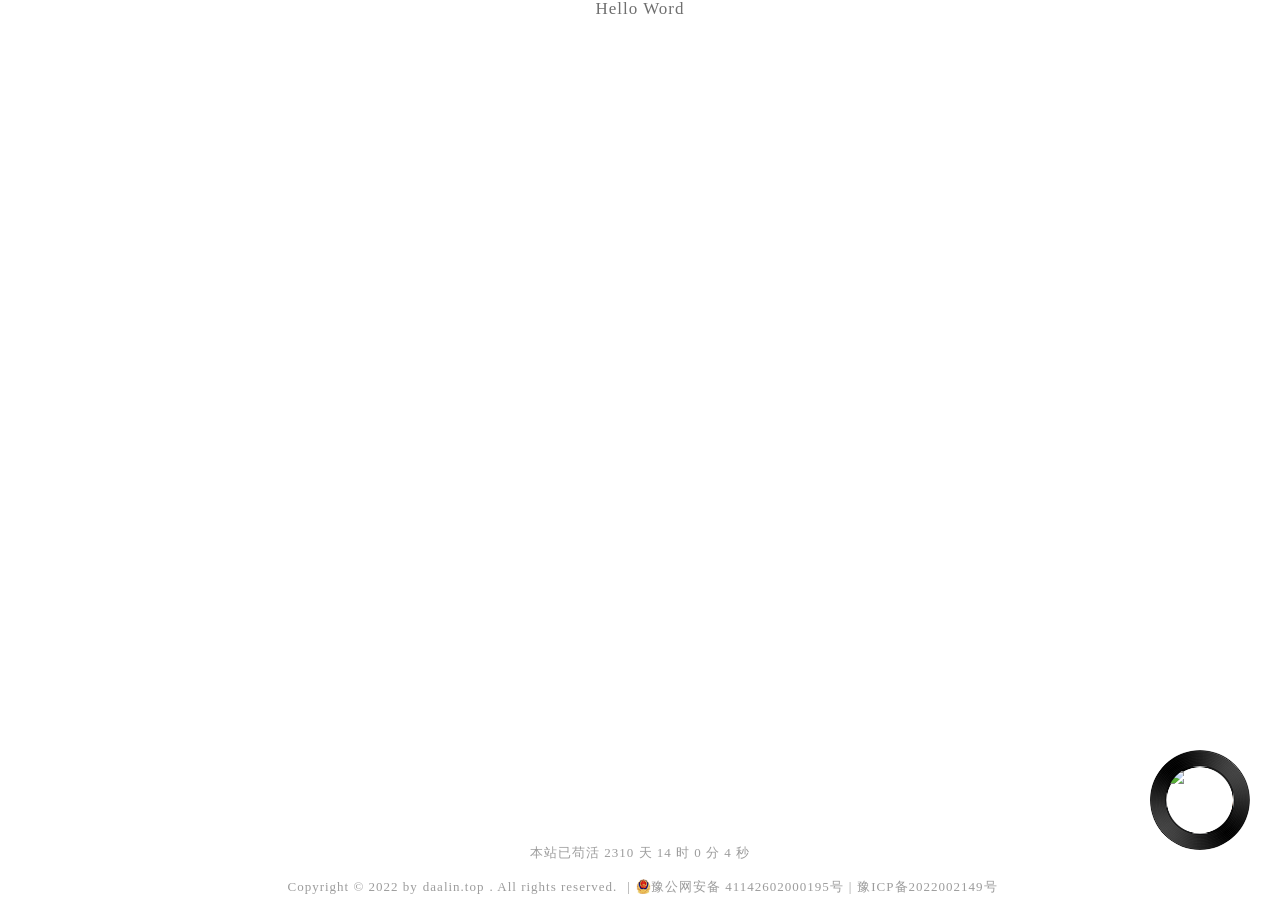
==== commit fc4e4093: "测试一遍提交而已" ====
--- a/index.html
+++ b/index.html
@@ -1,4 +1,4 @@
-<!DOCTYPE html><html lang="en"><head><meta charset="utf-8"><meta http-equiv="X-UA-Compatible" content="IE=edge"><meta name="viewport" content="width=device-width,initial-scale=1"><meta name="keywords" content="大林哥,www.daalin.top"><meta name="description" content="来自一位不可透漏姓名的靓仔前端工程师"><link rel="icon" href="/favicon.png"><title>dalinge</title><link href="/css/chunk-1bd0acdc.ca46f2bf.css" rel="prefetch"><link href="/css/chunk-22314d4e.8b10e805.css" rel="prefetch"><link href="/css/chunk-2be38698.b91fd1df.css" rel="prefetch"><link href="/css/chunk-2e8bf36c.6d82d868.css" rel="prefetch"><link href="/css/chunk-33b13b18.7fabab1d.css" rel="prefetch"><link href="/css/chunk-41ae4282.6d82d868.css" rel="prefetch"><link href="/css/chunk-4795d846.6d82d868.css" rel="prefetch"><link href="/css/chunk-6936fc04.ca46f2bf.css" rel="prefetch"><link href="/css/chunk-7a5299ba.7e30e987.css" rel="prefetch"><link href="/css/chunk-b6a09a38.9bc28463.css" rel="prefetch"><link href="/js/chunk-1bd0acdc.4bb3224f.js" rel="prefetch"><link href="/js/chunk-22314d4e.7315f0a6.js" rel="prefetch"><link href="/js/chunk-2be38698.b6bdbb53.js" rel="prefetch"><link href="/js/chunk-2d0a3514.1938c20a.js" rel="prefetch"><link href="/js/chunk-2e8bf36c.65cfc4fb.js" rel="prefetch"><link href="/js/chunk-33b13b18.6dbb9252.js" rel="prefetch"><link href="/js/chunk-41ae4282.d66b12bf.js" rel="prefetch"><link href="/js/chunk-4795d846.d7195643.js" rel="prefetch"><link href="/js/chunk-6936fc04.1ae17611.js" rel="prefetch"><link href="/js/chunk-7a5299ba.2c0b9b6e.js" rel="prefetch"><link href="/js/chunk-b6a09a38.0d8542b6.js" rel="prefetch"><link href="/css/app.382c6b70.css" rel="preload" as="style"><link href="/css/chunk-vendors.5f8a72e1.css" rel="preload" as="style"><link href="/js/app.24ab3959.js" rel="preload" as="script"><link href="/js/chunk-vendors.0814d3b4.js" rel="preload" as="script"><link href="/css/chunk-vendors.5f8a72e1.css" rel="stylesheet"><link href="/css/app.382c6b70.css" rel="stylesheet"></head><body><noscript><strong>We're sorry but dalinge doesn't work properly without JavaScript enabled. Please enable it to continue.</strong></noscript><div id="app"></div><script src="/js/chunk-vendors.0814d3b4.js"></script><script src="/js/app.24ab3959.js"></script></body><script>!function(e,t,a){function n(){c(".heart{width: 10px;height: 10px;position: fixed;background: #f00;transform: rotate(45deg);-webkit-transform: rotate(45deg);-moz-transform: rotate(45deg);}.heart:after,.heart:before{content: '';width: inherit;height: inherit;background: inherit;border-radius: 50%;-webkit-border-radius: 50%;-moz-border-radius: 50%;position: fixed;}.heart:after{top: -5px;}.heart:before{left: -5px;}"),o(),r()}function r(){for(var e=0;e<d.length;e++)d[e].alpha<=0?(t.body.removeChild(d[e].el),d.splice(e,1)):(d[e].y--,d[e].scale+=.004,d[e].alpha-=.013,d[e].el.style.cssText="left:"+d[e].x+"px;top:"+d[e].y+"px;opacity:"+d[e].alpha+";transform:scale("+d[e].scale+","+d[e].scale+") rotate(45deg);background:"+d[e].color+";z-index:99999");requestAnimationFrame(r)}function o(){var t="function"==typeof e.onclick&&e.onclick;e.onclick=function(e){t&&t(),i(e)}}function i(e){var a=t.createElement("div");a.className="heart",d.push({el:a,x:e.clientX-5,y:e.clientY-5,scale:1,alpha:1,color:s()}),t.body.appendChild(a)}function c(e){var a=t.createElement("style");a.type="text/css";try{a.appendChild(t.createTextNode(e))}catch(t){a.styleSheet.cssText=e}t.getElementsByTagName("head")[0].appendChild(a)}function s(){return"rgb("+~~(255*Math.random())+","+~~(255*Math.random())+","+~~(255*Math.random())+")"}var d=[];e.requestAnimationFrame=function(){return e.requestAnimationFrame||e.webkitRequestAnimationFrame||e.mozRequestAnimationFrame||e.oRequestAnimationFrame||e.msRequestAnimationFrame||function(e){setTimeout(e,1e3/60)}}(),n()}(window,document);</script><script>/**/
+<!DOCTYPE html><html lang="en"><head><meta charset="utf-8"><meta http-equiv="X-UA-Compatible" content="IE=edge"><meta name="viewport" content="width=device-width,initial-scale=1"><meta name="keywords" content="大林哥,www.daalin.top"><meta name="description" content="来自一位不可透漏姓名的靓仔前端工程师"><link rel="icon" href="/favicon.png"><title>dalinge</title><link href="/css/chunk-1bd0acdc.ca46f2bf.css" rel="prefetch"><link href="/css/chunk-22314d4e.8b10e805.css" rel="prefetch"><link href="/css/chunk-2387d589.3e9c3978.css" rel="prefetch"><link href="/css/chunk-2e8bf36c.6d82d868.css" rel="prefetch"><link href="/css/chunk-33b13b18.7fabab1d.css" rel="prefetch"><link href="/css/chunk-41ae4282.6d82d868.css" rel="prefetch"><link href="/css/chunk-4795d846.6d82d868.css" rel="prefetch"><link href="/css/chunk-6936fc04.ca46f2bf.css" rel="prefetch"><link href="/css/chunk-7a5299ba.7e30e987.css" rel="prefetch"><link href="/css/chunk-b6a09a38.9bc28463.css" rel="prefetch"><link href="/js/chunk-1bd0acdc.4bb3224f.js" rel="prefetch"><link href="/js/chunk-22314d4e.7315f0a6.js" rel="prefetch"><link href="/js/chunk-2387d589.52700363.js" rel="prefetch"><link href="/js/chunk-2d0a3514.1938c20a.js" rel="prefetch"><link href="/js/chunk-2e8bf36c.65cfc4fb.js" rel="prefetch"><link href="/js/chunk-33b13b18.6dbb9252.js" rel="prefetch"><link href="/js/chunk-41ae4282.d66b12bf.js" rel="prefetch"><link href="/js/chunk-4795d846.d7195643.js" rel="prefetch"><link href="/js/chunk-6936fc04.1ae17611.js" rel="prefetch"><link href="/js/chunk-7a5299ba.2c0b9b6e.js" rel="prefetch"><link href="/js/chunk-b6a09a38.0d8542b6.js" rel="prefetch"><link href="/css/app.382c6b70.css" rel="preload" as="style"><link href="/css/chunk-vendors.5f8a72e1.css" rel="preload" as="style"><link href="/js/app.30c714ec.js" rel="preload" as="script"><link href="/js/chunk-vendors.0814d3b4.js" rel="preload" as="script"><link href="/css/chunk-vendors.5f8a72e1.css" rel="stylesheet"><link href="/css/app.382c6b70.css" rel="stylesheet"></head><body><noscript><strong>We're sorry but dalinge doesn't work properly without JavaScript enabled. Please enable it to continue.</strong></noscript><div id="app"></div><script src="/js/chunk-vendors.0814d3b4.js"></script><script src="/js/app.30c714ec.js"></script></body><script>!function(e,t,a){function n(){c(".heart{width: 10px;height: 10px;position: fixed;background: #f00;transform: rotate(45deg);-webkit-transform: rotate(45deg);-moz-transform: rotate(45deg);}.heart:after,.heart:before{content: '';width: inherit;height: inherit;background: inherit;border-radius: 50%;-webkit-border-radius: 50%;-moz-border-radius: 50%;position: fixed;}.heart:after{top: -5px;}.heart:before{left: -5px;}"),o(),r()}function r(){for(var e=0;e<d.length;e++)d[e].alpha<=0?(t.body.removeChild(d[e].el),d.splice(e,1)):(d[e].y--,d[e].scale+=.004,d[e].alpha-=.013,d[e].el.style.cssText="left:"+d[e].x+"px;top:"+d[e].y+"px;opacity:"+d[e].alpha+";transform:scale("+d[e].scale+","+d[e].scale+") rotate(45deg);background:"+d[e].color+";z-index:99999");requestAnimationFrame(r)}function o(){var t="function"==typeof e.onclick&&e.onclick;e.onclick=function(e){t&&t(),i(e)}}function i(e){var a=t.createElement("div");a.className="heart",d.push({el:a,x:e.clientX-5,y:e.clientY-5,scale:1,alpha:1,color:s()}),t.body.appendChild(a)}function c(e){var a=t.createElement("style");a.type="text/css";try{a.appendChild(t.createTextNode(e))}catch(t){a.styleSheet.cssText=e}t.getElementsByTagName("head")[0].appendChild(a)}function s(){return"rgb("+~~(255*Math.random())+","+~~(255*Math.random())+","+~~(255*Math.random())+")"}var d=[];e.requestAnimationFrame=function(){return e.requestAnimationFrame||e.webkitRequestAnimationFrame||e.mozRequestAnimationFrame||e.oRequestAnimationFrame||e.msRequestAnimationFrame||function(e){setTimeout(e,1e3/60)}}(),n()}(window,document);</script><script>/**/
     function setClipboardText(event){
       event.preventDefault();
       var node = document.createElement('div');
--- a/css/chunk-2387d589.3e9c3978.css
+++ b/css/chunk-2387d589.3e9c3978.css
@@ -0,0 +1 @@
+#banner[data-v-33646631]{position:relative;width:100%;height:100vw}#banner .banner-img[data-v-33646631]{width:inherit;height:inherit;background-position:50%;background-size:cover;background-repeat:no-repeat;transition:all .2s linear;overflow:hidden}#banner .banner-img[data-v-33646631]:hover{transform:scale(1.1);filter:contrast(130%)}#banner.home-banner .banner-img[data-v-33646631]{background-position:50%;background-repeat:no-repeat;background-attachment:fixed;background-size:cover;z-index:-1;transition:unset}#banner.home-banner .banner-img[data-v-33646631]:hover{transform:unset;filter:unset}#banner.home-banner .slant-left[data-v-33646631]{content:"";position:absolute;width:0;height:0;border-bottom:100px solid #fff;border-right:800px solid transparent;left:0;bottom:0}#banner.home-banner .slant-right[data-v-33646631]{content:"";position:absolute;width:0;height:0;border-bottom:100px solid #fff;border-left:800px solid transparent;right:0;bottom:0}.focusinfo[data-v-33646631]{position:relative;max-width:800px;padding:0 10px;top:40%;left:50%;transform:translate(-50%,-50%);-webkit-transform:translate(-50%,-50%);text-align:center}.focusinfo img[data-v-33646631]{width:80px;height:auto;border-radius:50%;border:3px solid hsla(0,0%,100%,.3)}.focusinfo .header-info[data-v-33646631]{width:60%;font-size:14px;color:#eaeadf;background:rgba(0,0,0,.66);padding:20px 30px;margin:30px auto 0 auto;letter-spacing:1px;line-height:30px}.focusinfo .header-info[data-v-33646631],.focusinfo .top-social[data-v-33646631]{font-family:miranafont,Hiragino Sans GB,STXihei,Microsoft YaHei,SimSun,sans-serif}.focusinfo .top-social[data-v-33646631]{height:32px;margin-top:30px;margin-left:10px;list-style:none;display:inline-block}.focusinfo .top-social div[data-v-33646631]{float:left;margin-right:10px;height:32px;line-height:32px;text-align:center;width:32px;background:#fff;border-radius:100%}@media (max-width:800px){#banner[data-v-33646631]{display:none}}.feature[data-v-596edc50]{width:inherit;position:relative}.feature img[data-v-596edc50]{height:160px;width:257px;-o-object-fit:cover;object-fit:cover;border-radius:5px}.feature a:hover .foverlay[data-v-596edc50]{opacity:1}.feature .foverlay[data-v-596edc50]{position:absolute;z-index:2;width:257px;height:160px;text-align:center;line-height:160px;background:#bbe2db;color:#fff;font-size:16px;opacity:0;border-radius:5px;transition:opacity .4s ease-out}.loader[data-v-8c50d684]{position:relative;width:20px;height:20px;border-radius:50%;margin:0 10px;display:inline-block;vertical-align:middle}.loader:hover .line[data-v-8c50d684]{animation-play-state:paused}.loader-7 .line[data-v-8c50d684]{width:3px;position:absolute;border-radius:2px;bottom:0;background:linear-gradient(180deg,#1ee95d,#5714ce)}.loader-7 .line1[data-v-8c50d684]{left:0;animation:line-grow-8c50d684 .5s ease infinite alternate}.loader-7 .line2[data-v-8c50d684]{left:7px;animation:line-grow-8c50d684 .5s ease .2s infinite alternate}.loader-7 .line3[data-v-8c50d684]{left:14px;animation:line-grow-8c50d684 .5s ease .4s infinite alternate}@keyframes line-grow-8c50d684{0%{height:0}to{height:75%}}.quote[data-v-4248e9fb]{border-left:3px solid #ff6d6d;background-color:#fbfbfb;padding:15px 20px;border-radius:3px}@media (max-width:800px){.quote[data-v-4248e9fb]{border-left:none;background-color:transparent}}.helloword[data-v-9069ac8a]{text-align:center}.site-content .notify[data-v-9069ac8a]{margin:60px 0;border-radius:3px}.site-content .notify>div[data-v-9069ac8a]{padding:20px}.top-feature[data-v-9069ac8a]{width:100%;height:auto;margin-top:30px}.top-feature .feature-content[data-v-9069ac8a]{margin-top:10px;display:none;justify-content:space-between;position:relative}.top-feature .feature-content .feature-item[data-v-9069ac8a]{width:32.9%}.site-main[data-v-9069ac8a]{padding-top:80px}.site-main.search[data-v-9069ac8a]{padding-top:0}.more[data-v-9069ac8a]{margin:50px 0}.more .more-btn[data-v-9069ac8a]{width:100px;height:40px;line-height:40px;text-align:center;color:#adadad;border:1px solid #adadad;border-radius:20px;margin:0 auto;cursor:pointer}.more .more-btn[data-v-9069ac8a]:hover{color:#8fd0cc;border:1px dashed #8fd0cc}@media (max-width:800px){.top-feature .feature-content[data-v-9069ac8a]{display:block}.site-main[data-v-9069ac8a]{padding-top:40px}.site-content .notify[data-v-9069ac8a]{margin:30px 0 0 0}}@media (max-width:600px){.top-feature .feature-content[data-v-9069ac8a]{display:none}}
